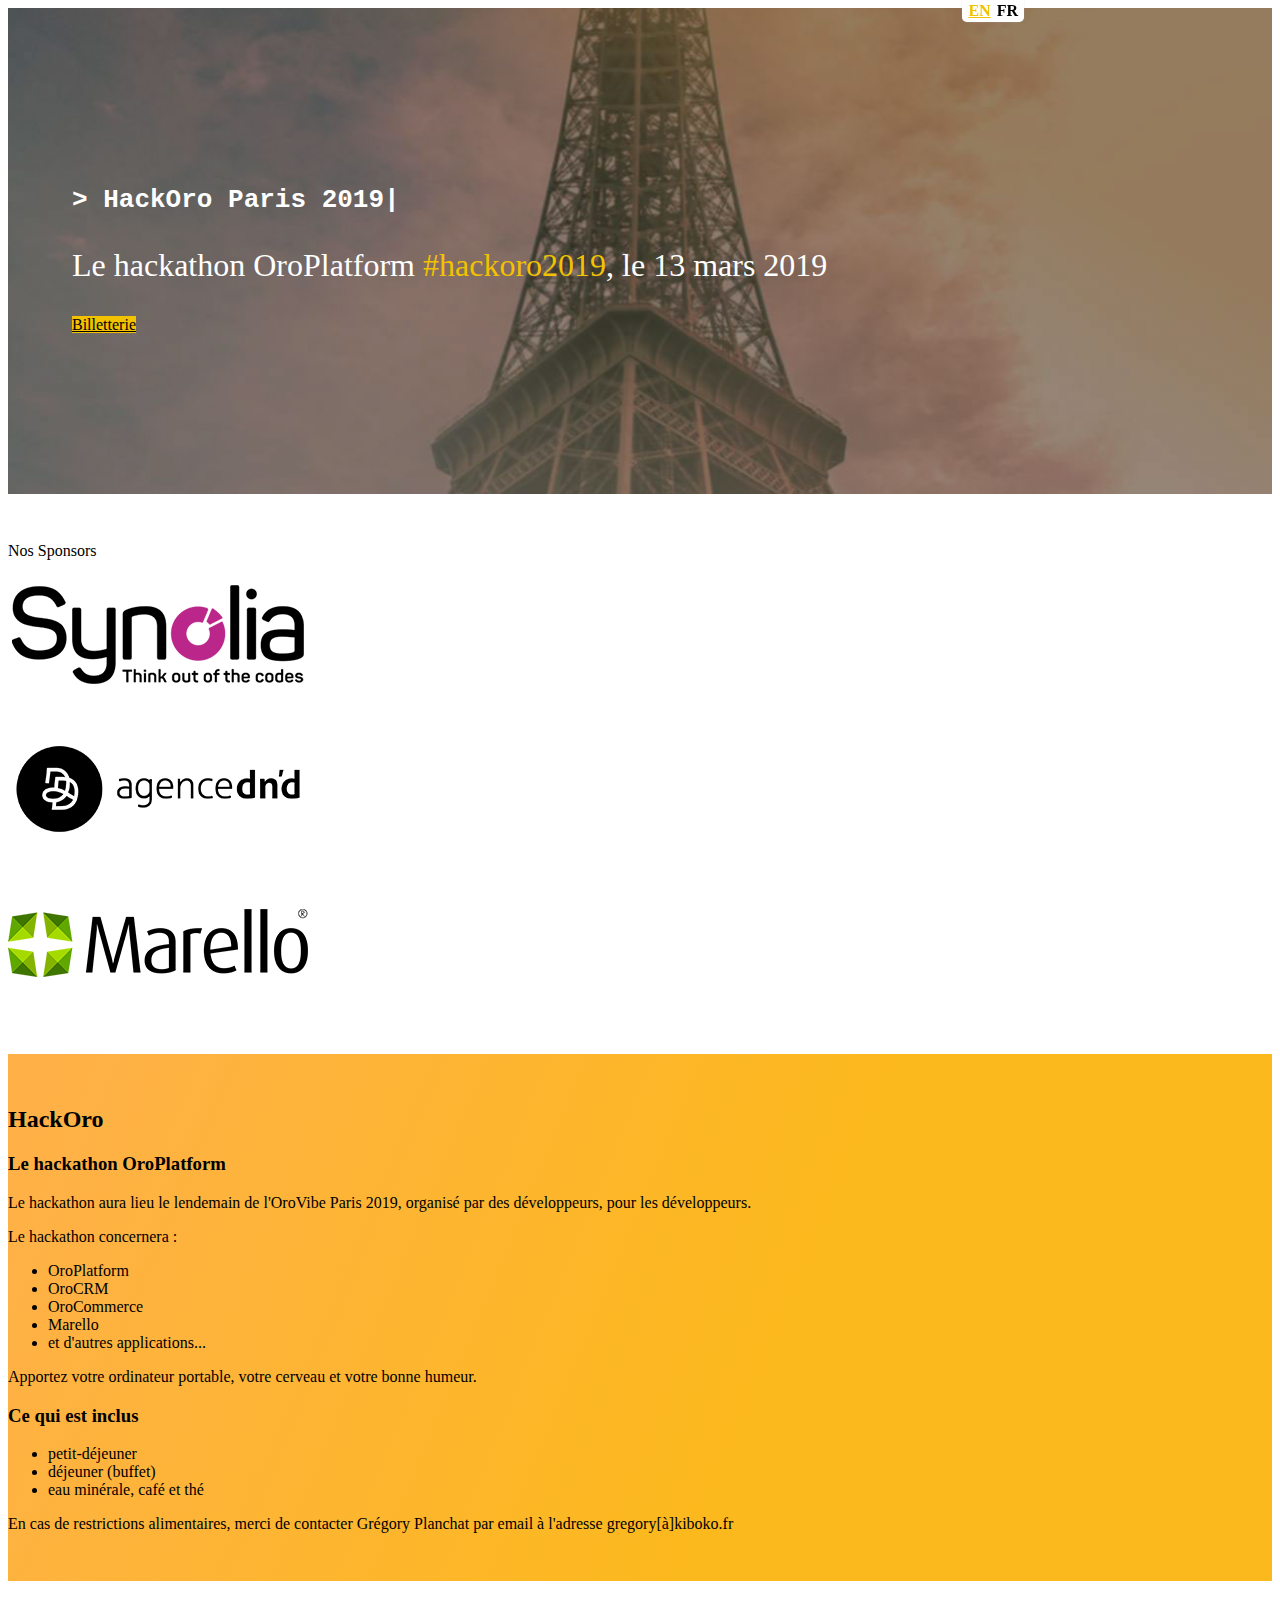
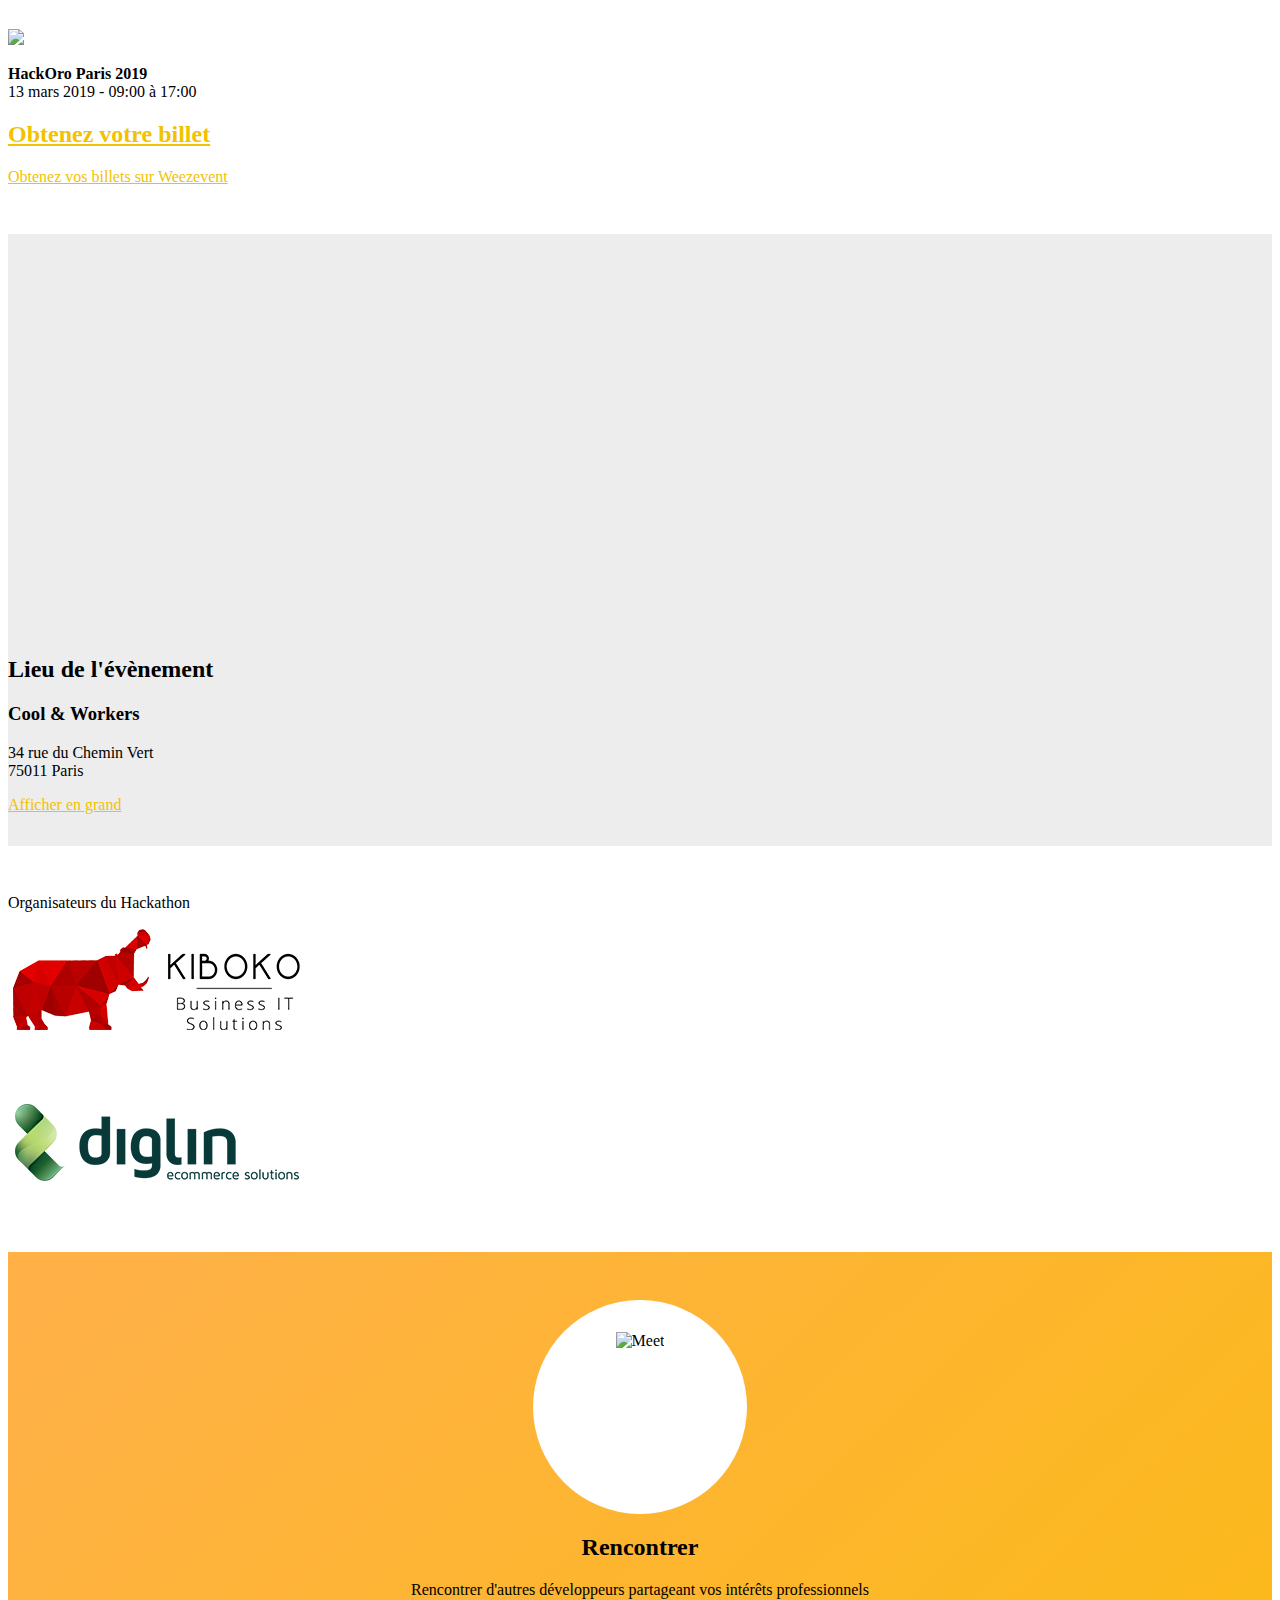
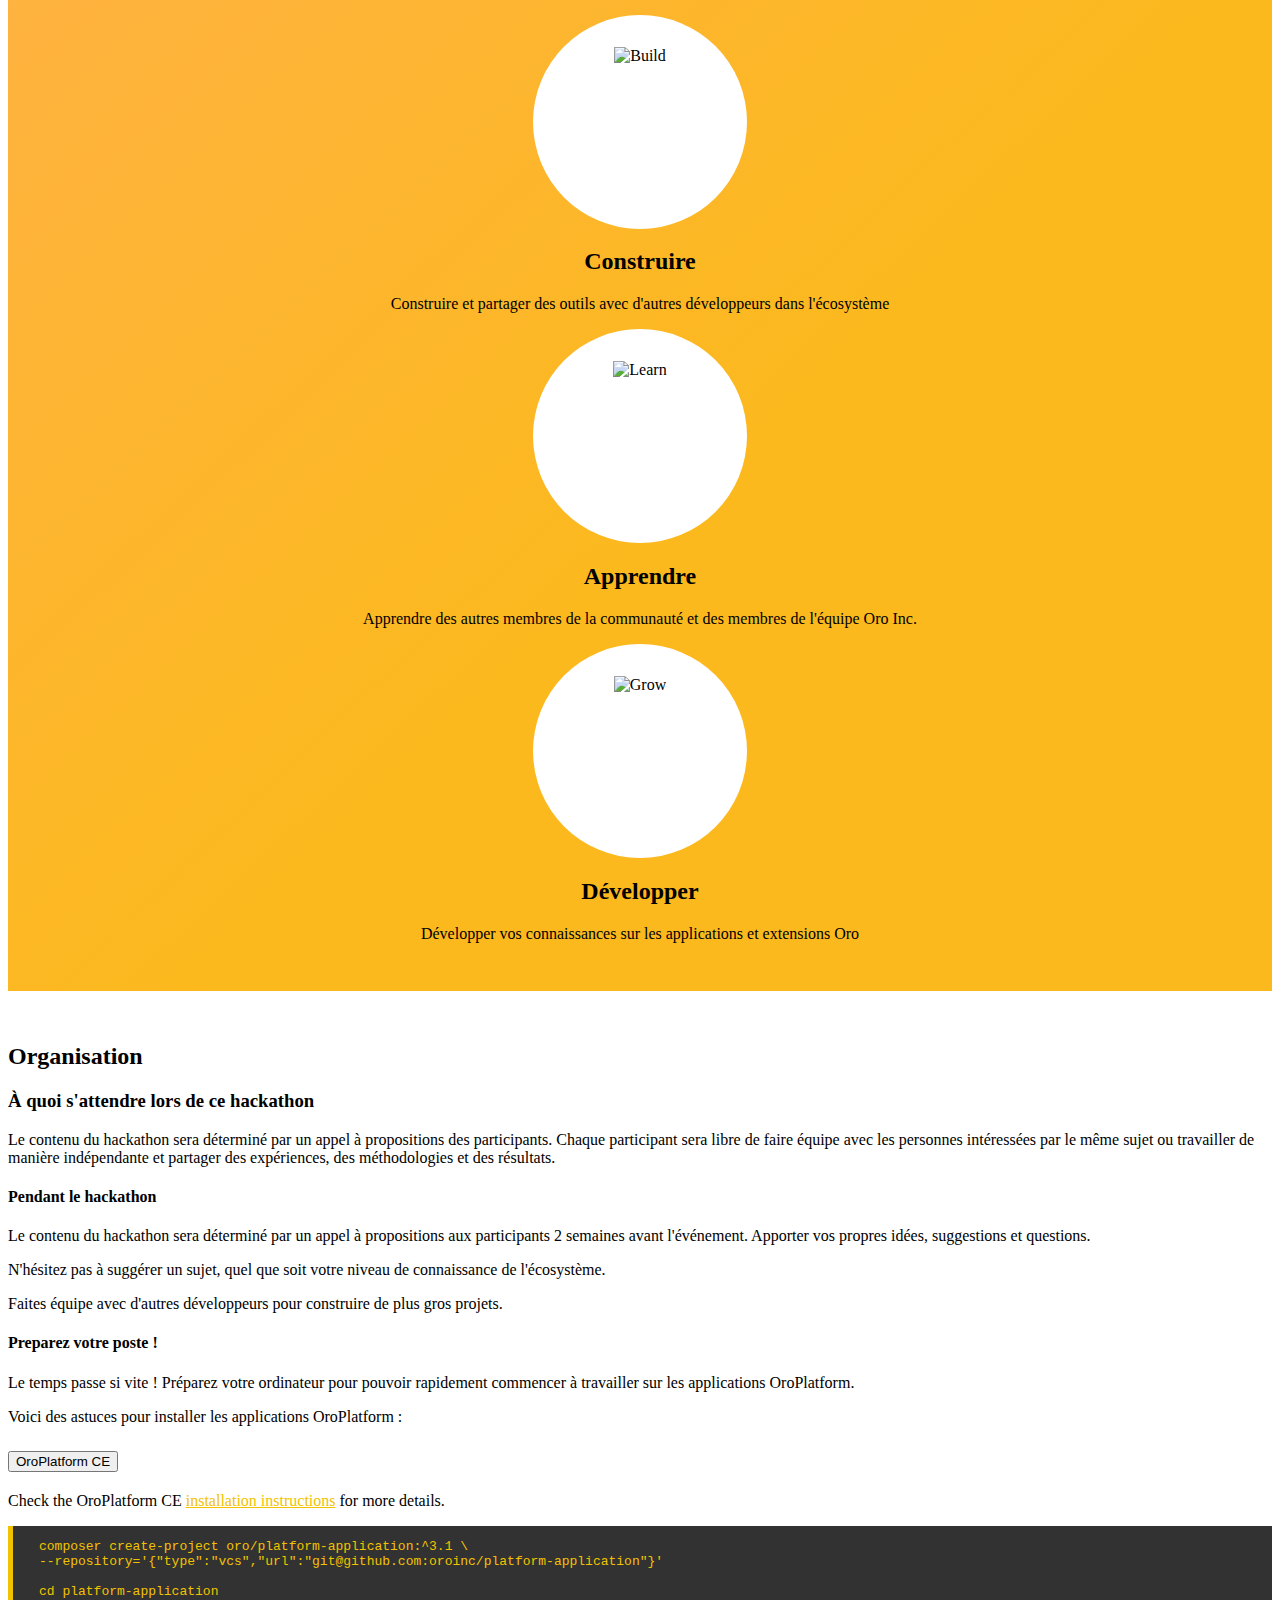
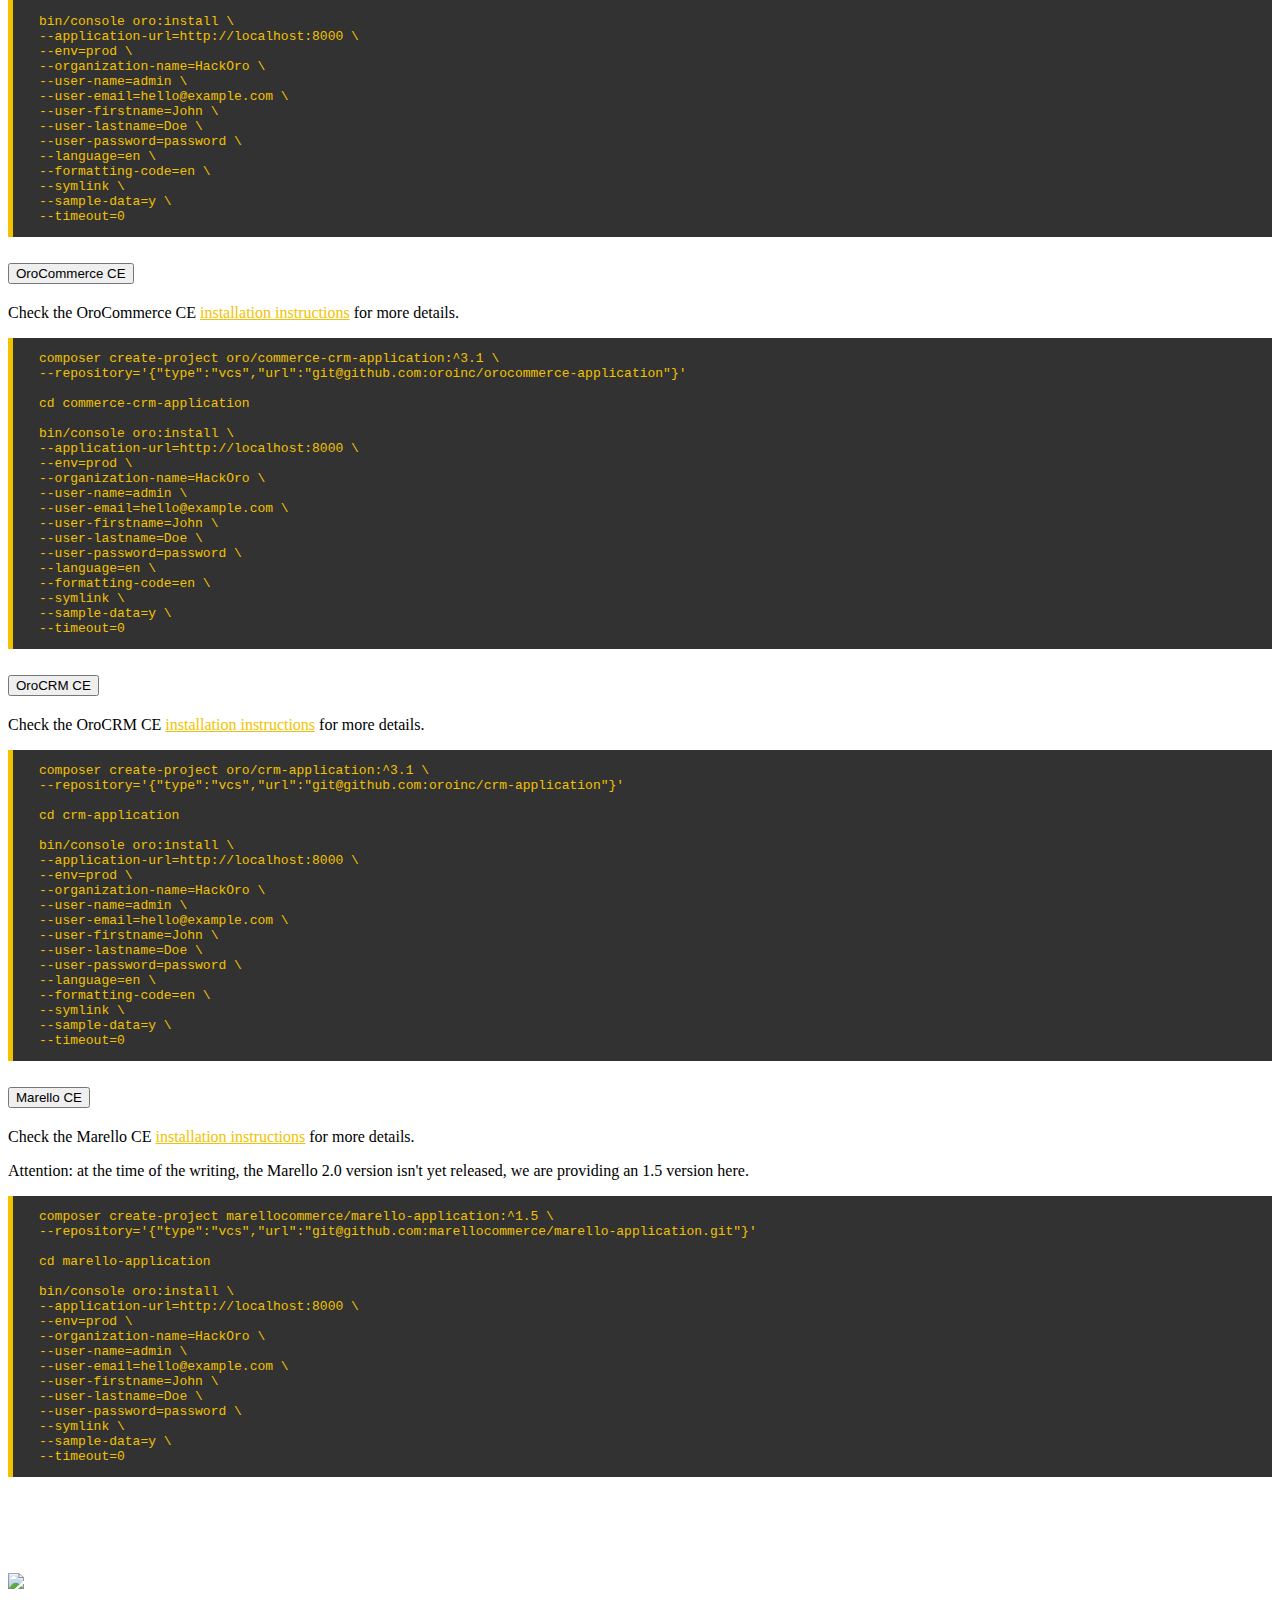
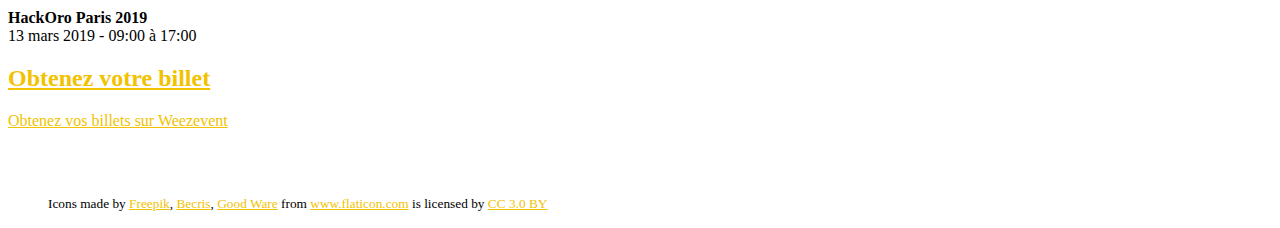
==== index.fr.html @ 49c52e98 "Nouveau lieu de l'événement" ====
<!doctype html>
<html lang="en">
<head>
    <meta charset="utf-8">
    <meta name="viewport" content="width=device-width, initial-scale=1, shrink-to-fit=no">

    <meta property="og:title" content="HackOro Paris 2019">
    <meta property="og:description" content="Participez au hackathon OroPlatform le 13 mars 2019 à Paris 11e">
    <meta property="og:image" content="http://hackoro.com/image/main-image-fr.png">
    <meta property="og:url" content="http://hackoro.com/index.fr.html">

    <link rel="shortcut icon" href="image/favicon.png" type="image/x-icon"/>
    <link rel="icon" href="image/favicon.png" type="image/x-icon"/>

    <link rel="stylesheet" href="https://fonts.googleapis.com/css?family=Roboto:300,400,500,700|Material+Icons">
    <link rel="stylesheet" href="https://stackpath.bootstrapcdn.com/bootstrap/4.2.1/css/bootstrap.min.css" integrity="sha384-GJzZqFGwb1QTTN6wy59ffF1BuGJpLSa9DkKMp0DgiMDm4iYMj70gZWKYbI706tWS" crossorigin="anonymous">
    <link rel="stylesheet" href="style.css">

    <title>HackOro Paris 2019</title>
</head>
<body>

<div class="language-switcher">
    <a href="index.html" class="item">EN</a>
    <span class="item active">FR</span>
</div>

<div class="jumbotron">
    <div class="container text-center text-muted card-subtitle">
        <h1 class="display-4">&gt; HackOro Paris 2019<span class="caret">|</span></h1>
        <p class="lead">Le hackathon OroPlatform <span>#hackoro2019</span>, le 13 mars 2019</p>
        <a href="https://www.weezevent.com/orohack-paris-2019" class="btn btn-primary btn-lg">Billetterie</a>
    </div>
</div>

<div class="bloc bloc-sponsors">
    <div class="container">
        <div class="text-center h4">Nos Sponsors</div>
        <div class="row justify-content-md-center">
            <div class="col-md-4 text-center">
                <a href="https://www.synolia.com/" target="_blank"><img src="image/logo/logo-synolia.png" alt="Synolia"></a>
            </div>
            <div class="col-md-4 text-center">
                <a href="https://www.dnd.fr/" target="_blank"><img src="image/logo/logo-dnd.png" alt="DnD"></a>
            </div>
            <div class="col-md-4 text-center">
                <a href="https://www.marello.com" target="_blank"><img src="image/logo/logo-marello.png" alt="Marello"></a>
            </div>
        </div>
    </div>
</div>

<div class="bloc bloc-description">
    <div class="container description">
        <div class="card">
            <div class="card-body">
                <h2 class="card-title">HackOro</h2>
                <h3 class="card-subtitle mb-2 text-muted">Le hackathon OroPlatform</h3>
                <p class="card-text">Le hackathon aura lieu le lendemain de l'OroVibe Paris 2019, organisé par des développeurs, pour les développeurs.</p>
                <p class="card-text">
                    Le hackathon concernera :
                    <ul>
                        <li>OroPlatform</li>
                        <li>OroCRM</li>
                        <li>OroCommerce</li>
                        <li>Marello</li>
                        <li>et d'autres applications...</li>
                    </ul>
                </p>
                <p class="card-text">Apportez votre ordinateur portable, votre cerveau et votre bonne humeur.</p>
                <h3>Ce qui est inclus</h3>
                <p class="card-text">
                    <ul>
                        <li>petit-déjeuner</li>
                        <li>déjeuner (buffet)</li>
                        <li>eau minérale, café et thé</li>
                    </ul>
                </p>
                <p class="card-text">En cas de restrictions alimentaires, merci de contacter Grégory Planchat par email à l'adresse gregory[à]kiboko.fr</p>
            </div>
        </div>
    </div>
</div>

<div class="bloc bloc-ticket">
    <div class="container">
        <div class="row justify-content-md-center">
            <div class="col-md-2">
                <a href="https://www.weezevent.com/orohack-paris-2019"><img src="image/ticket.png" class="card-img" /></a>
            </div>
            <div class="col-md-4">
                <div class="card-body">
                        <p class="card-text">
                            <b>HackOro Paris 2019</b><br />
                            13 mars 2019 - 09:00 à 17:00</p>
                    <h2 class="card-title"><a href="https://www.weezevent.com/orohack-paris-2019">Obtenez votre billet</a></h2>
                    <p class="card-text"><a href="https://www.weezevent.com/orohack-paris-2019">Obtenez vos billets sur Weezevent</a></p>
                </div>
            </div>
        </div>
    </div>
</div>

<div class="bloc bloc-map">
    <div class="container">
        <div class="row">
            <div class="col-8">
                <iframe width="715" height="350" frameborder="0" scrolling="no" marginheight="0" marginwidth="0" src="https://www.openstreetmap.org/export/embed.html?bbox=2.371284663677216%2C48.85770053295303%2C2.3739668726921086%2C48.859170514400105&amp;layer=mapnik&amp;marker=48.858435529072686%2C2.372625768184662"></iframe>
            </div>
            <div class="col-4">
                <h2 class="card-title">Lieu de l'évènement</h2>
                <h3 class="card-subtitle mb-2 text-muted">Cool & Workers</h3>
                <p class="card-text">34 rue du Chemin Vert<br>75011 Paris</p>
                <a href="https://www.openstreetmap.org/?mlat=48.85844&amp;mlon=2.37263#map=19/48.85844/2.37263">Afficher en grand</a>
            </div>
        </div>
    </div>
</div>

<div class="bloc bloc-organizers">
    <div class="container">
        <div class="text-center h4">Organisateurs du Hackathon</div>
        <div class="row justify-content-md-center">
            <div class="col-md-6 text-center">
                <a href="https://kiboko.fr" target="_blank"><img src="image/logo/logo-kiboko.png" alt="Kiboko"></a>
            </div>
            <div class="col-md-6 text-center">
                <a href="https://www.diglin.com" target="_blank"><img src="image/logo/logo-diglin.png" alt="Diglin"></a>
            </div>
        </div>
    </div>
</div>

<div class="bloc bloc-reassurance">
    <div class="container">
        <div class="row">
            <div class="col-xs-12 col-sm-6 col-md-3">
                    <div class="card-img-top"><img src="image/interview.png" class="card-img" alt="Meet"></div>
                <div class="card-body">
                    <h2 class="card-title">Rencontrer</h2>
                    <p class="card-text">Rencontrer d'autres développeurs partageant vos intérêts professionnels</p>
                </div>
            </div>

            <div class="col-xs-12 col-sm-6 col-md-3">
                    <div class="card-img-top"><img src="image/tools.png" class="card-img" alt="Build"></div>
                <div class="card-body">
                    <h2 class="card-title">Construire</h2>
                    <p class="card-text">Construire et partager des outils avec d'autres développeurs dans l'écosystème</p>
                </div>
            </div>

            <div class="col-xs-12 col-sm-6 col-md-3">
                    <div class="card-img-top"><img src="image/innovation.png" class="card-img" alt="Learn"></div>
                <div class="card-body">
                    <h2 class="card-title">Apprendre</h2>
                    <p class="card-text">Apprendre des autres membres de la communauté et des membres de l'équipe Oro Inc.</p>
                </div>
            </div>

            <div class="col-xs-12 col-sm-6 col-md-3">
                    <div class="card-img-top"><img src="image/sprout.png" class="card-img" alt="Grow"></div>
                <div class="card-body">
                    <h2 class="card-title">Développer</h2>
                    <p class="card-text">Développer vos connaissances sur les applications et extensions Oro</p>
                </div>
            </div>
        </div>
    </div>
</div>

<div class="bloc bloc-organization">
    <div class="container description">
        <h2 class="card-title">Organisation</h2>
        <h3 class="card-subtitle mb-2 text-muted">À quoi s'attendre lors de ce hackathon</h3>

        <p class="card-text">
            Le contenu du hackathon sera déterminé par un appel à propositions des participants.
            Chaque participant sera libre de faire équipe avec les personnes intéressées par le même sujet
            ou travailler de manière indépendante et partager des expériences, des méthodologies et des résultats.
        </p>

        <h4>Pendant le hackathon</h4>
        <p class="card-text">
            Le contenu du hackathon sera déterminé par un appel à propositions aux participants 2 semaines avant l'événement.
            Apporter vos propres idées, suggestions et questions.
        <p class="card-text">
            N'hésitez pas à suggérer un sujet, quel que soit votre niveau de connaissance de l'écosystème.
        </p>
        <p class="card-text">
            Faites équipe avec d'autres développeurs pour construire de plus gros projets.
        </p>

        <h4>Preparez votre poste !</h4>
        <p class="card-text">
            Le temps passe si vite ! Préparez votre ordinateur pour pouvoir rapidement
            commencer à travailler sur les applications OroPlatform.
        </p>
        <p class="card-text">
            Voici des astuces pour installer les applications OroPlatform :
        </p>

        <div class="accordion" id="installation-examples">
            <div class="card">
                <div class="card-header" id="headingOne">
                    <h2 class="mb-0">
                        <button class="btn btn-link" type="button" data-toggle="collapse" data-target="#collapseOne" aria-expanded="true" aria-controls="collapseOne">
                            OroPlatform CE
                        </button>
                    </h2>
                </div>

                <div id="collapseOne" class="collapse" aria-labelledby="headingOne" data-parent="#installation-examples">
                    <div class="card-body">
                        <p class="card-text alert alert-secondary">Check the OroPlatform CE <a href="https://oroinc.com/oroplatform/doc/current/install-upgrade/installation-quick-start-dev#install-for-dev">installation instructions</a> for more details.</p>
                        <p class="card-text"><pre>
composer create-project oro/platform-application:^3.1 \
--repository='{"type":"vcs","url":"git@github.com:oroinc/platform-application"}'

cd platform-application

bin/console oro:install \
--application-url=http://localhost:8000 \
--env=prod \
--organization-name=HackOro \
--user-name=admin \
--user-email=hello@example.com \
--user-firstname=John \
--user-lastname=Doe \
--user-password=password \
--language=en \
--formatting-code=en \
--symlink \
--sample-data=y \
--timeout=0</pre></p>
                    </div>
                </div>
            </div>
            <div class="card">
                <div class="card-header" id="headingTwo">
                    <h2 class="mb-0">
                        <button class="btn btn-link collapsed" type="button" data-toggle="collapse" data-target="#collapseTwo" aria-expanded="false" aria-controls="collapseTwo">
                            OroCommerce CE
                        </button>
                    </h2>
                </div>
                <div id="collapseTwo" class="collapse" aria-labelledby="headingTwo" data-parent="#installation-examples">
                    <div class="card-body">
                        <p class="card-text alert alert-secondary">Check the OroCommerce CE <a href="https://oroinc.com/b2b-ecommerce/doc/current/install-upgrade/installation-quick-start-dev/commerce-crm">installation instructions</a> for more details.</p>
                        <p class="card-text"><pre>
composer create-project oro/commerce-crm-application:^3.1 \
--repository='{"type":"vcs","url":"git@github.com:oroinc/orocommerce-application"}'

cd commerce-crm-application

bin/console oro:install \
--application-url=http://localhost:8000 \
--env=prod \
--organization-name=HackOro \
--user-name=admin \
--user-email=hello@example.com \
--user-firstname=John \
--user-lastname=Doe \
--user-password=password \
--language=en \
--formatting-code=en \
--symlink \
--sample-data=y \
--timeout=0</pre></p>
                    </div>
                </div>
            </div>
            <div class="card">
                <div class="card-header" id="headingThree">
                    <h2 class="mb-0">
                        <button class="btn btn-link collapsed" type="button" data-toggle="collapse" data-target="#collapseThree" aria-expanded="false" aria-controls="collapseThree">
                            OroCRM CE
                        </button>
                    </h2>
                </div>
                <div id="collapseThree" class="collapse" aria-labelledby="headingThree" data-parent="#installation-examples">
                    <div class="card-body">
                        <p class="card-text alert alert-secondary">Check the OroCRM CE <a href="https://oroinc.com/orocrm/doc/current/install-upgrade/installation-quick-start-dev/crm">installation instructions</a> for more details.</p>
                        <p class="card-text"><pre>
composer create-project oro/crm-application:^3.1 \
--repository='{"type":"vcs","url":"git@github.com:oroinc/crm-application"}'

cd crm-application

bin/console oro:install \
--application-url=http://localhost:8000 \
--env=prod \
--organization-name=HackOro \
--user-name=admin \
--user-email=hello@example.com \
--user-firstname=John \
--user-lastname=Doe \
--user-password=password \
--language=en \
--formatting-code=en \
--symlink \
--sample-data=y \
--timeout=0</pre></p>
                    </div>
                </div>
            </div>
            <div class="card">
                <div class="card-header" id="headingFour">
                    <h2 class="mb-0">
                        <button class="btn btn-link collapsed" type="button" data-toggle="collapse" data-target="#collapseFour" aria-expanded="false" aria-controls="collapseThree">
                            Marello CE
                        </button>
                    </h2>
                </div>
                <div id="collapseFour" class="collapse" aria-labelledby="headingFour" data-parent="#installation-examples">
                    <div class="card-body">
                        <p class="card-text alert alert-secondary">Check the Marello CE <a href="https://knowledgebase.marello.com/knowledge-base/installation-instructions/">installation instructions</a> for more details.</p>
                        <p class="card-text alert alert-info"><i class="fa fa-info"></i> Attention: at the time of the writing, the Marello 2.0 version isn't yet released, we are providing an 1.5 version here.</p>
                        <p class="card-text"><pre>
composer create-project marellocommerce/marello-application:^1.5 \
--repository='{"type":"vcs","url":"git@github.com:marellocommerce/marello-application.git"}'

cd marello-application

bin/console oro:install \
--application-url=http://localhost:8000 \
--env=prod \
--organization-name=HackOro \
--user-name=admin \
--user-email=hello@example.com \
--user-firstname=John \
--user-lastname=Doe \
--user-password=password \
--symlink \
--sample-data=y \
--timeout=0</pre></p>
                    </div>
                </div>
            </div>
        </div>
    </div>
</div>

<div class="bloc bloc-ticket">
    <div class="container">
        <div class="row justify-content-md-center">
            <div class="col-md-2">
                <a href="https://www.weezevent.com/orohack-paris-2019"><img src="image/ticket.png" class="card-img" /></a>
            </div>
            <div class="col-md-4">
                <div class="card-body">
                    <p class="card-text">
                        <b>HackOro Paris 2019</b><br />
                        13 mars 2019 - 09:00 à 17:00</p>
                    <h2 class="card-title"><a href="https://www.weezevent.com/orohack-paris-2019">Obtenez votre billet</a></h2>
                    <p class="card-text"><a href="https://www.weezevent.com/orohack-paris-2019">Obtenez vos billets sur Weezevent</a></p>
                </div>
            </div>
        </div>
    </div>
</div>

<blockquote class="text-center">
    <p><small class="text-muted">Icons made by <a href="https://www.freepik.com/" title="Freepik">Freepik</a>, <a href="https://www.flaticon.com/authors/becris" title="Becris">Becris</a>, <a href="https://www.flaticon.com/authors/good-ware" title="Good Ware">Good Ware</a> from <a href="https://www.flaticon.com/" title="Flaticon">www.flaticon.com</a> is licensed by <a href="http://creativecommons.org/licenses/by/3.0/" title="Creative Commons BY 3.0" target="_blank">CC 3.0 BY</a></small></p>
</blockquote>

<script src="https://code.jquery.com/jquery-3.3.1.slim.min.js" integrity="sha384-q8i/X+965DzO0rT7abK41JStQIAqVgRVzpbzo5smXKp4YfRvH+8abtTE1Pi6jizo" crossorigin="anonymous"></script>
<script src="https://cdnjs.cloudflare.com/ajax/libs/popper.js/1.14.6/umd/popper.min.js" integrity="sha384-wHAiFfRlMFy6i5SRaxvfOCifBUQy1xHdJ/yoi7FRNXMRBu5WHdZYu1hA6ZOblgut" crossorigin="anonymous"></script>
<script src="https://stackpath.bootstrapcdn.com/bootstrap/4.2.1/js/bootstrap.min.js" integrity="sha384-B0UglyR+jN6CkvvICOB2joaf5I4l3gm9GU6Hc1og6Ls7i6U/mkkaduKaBhlAXv9k" crossorigin="anonymous"></script>
<script>//$(document).ready(function() { $('body').bootstrapMaterialDesign(); });</script>
</body>
</html>
---- style.css ----
/* generic */
.container {
    margin-top: 1rem;
}
a {
    color: #f2c200;
}
a:active,
a:hover {
    color: #FFDA44;
}
.btn-link {
    color: #000;
}
iframe { max-width: 100%;}

/* language-switcher */
.language-switcher {
    position: fixed;
    top: 0;
    right: 20%;
    z-index: 12;
    background: #FFF;
    padding: 2px 5px;
    border-radius: 0 0 5px 5px;
    box-shadow: 0 0 1px #BFBFBF;
}
.language-switcher .item {
    padding: 1px;
    font-weight: bold;
    font-size: 1em;
}


/* jumbotron */
.jumbotron {
    background: url(image/OroVibe2019-hero.jpg);
    background-position: center;
    background-size: cover;
    margin-bottom: 0;
}
.jumbotron h1 {
    font-family: monospace;
}
.jumbotron h1,
.jumbotron p {
    color: #FFF;
}
.jumbotron .lead {
    font-size: 2em;
}
.jumbotron .lead span {
    color: #f2c200;
}
.jumbotron .btn-primary {
    background-color: #f2c200;
    border-color: #FFDA44;
    color: #000;
}
.jumbotron .btn-primary:active,
.jumbotron .btn-primary:hover {
    background-color: #e1b200;
}
@media (min-width: 576px) {
    .jumbotron {
        padding: 10rem 4rem;
    }
}

/* bloc */
.bloc {
    padding: 2rem 0;
}
.bloc-description,
.bloc-reassurance {
    background-color: #ffb147;
    background-image: -webkit-gradient(linear, 0% 0%, 100% 100%, color-stop(0.04, #ffb147), color-stop(0.6, #fcb91d));
}
.bloc-map,
.bloc-footer {
    background: #ededed;
}

/* card */
.card-img {
    width: 8em;
}
.card-img-top {
    text-align: center;
    padding: 2rem;
    background: #FFF;
    width: 150px;
    height: 150px;
    margin: 0 auto;
    border-radius: 50%;
}
.card-img-top img {
    max-width: 100%;
    height: auto;
}
.bloc-reassurance .card-body {
    text-align: center;
}

/* content */
pre {
    background: #323232;
    color: #f2c200;
    padding: 1em 2em;
    border-left: 5px solid #f2c200;
}
.caret {
    color: #FFF;
    -webkit-animation: 1s blinking-caret step-end infinite;
    -moz-animation: 1s blinking-caret step-end infinite;
    -ms-animation: 1s blinking-caret step-end infinite;
    -o-animation: 1s blinking-caret step-end infinite;
    animation: 1s blinking-caret step-end infinite;
}

/* keyframes */
@keyframes blinking-caret {
    from, to {
        color: transparent;
    }
    50% {
        color: #FFF;
    }
}

@-moz-keyframes blinking-caret {
    from, to {
        color: transparent;
    }
    50% {
        color: #FFF;
    }
}

@-webkit-keyframes blinking-caret {
    from, to {
        color: transparent;
    }
    50% {
        color: #FFF;
    }
}

@-ms-keyframes blinking-caret {
    from, to {
        color: transparent;
    }
    50% {
        color: #FFF;
    }
}

@-o-keyframes blinking-caret {
    from, to {
        color: transparent;
    }
    50% {
        color: #FFF;
    }
}
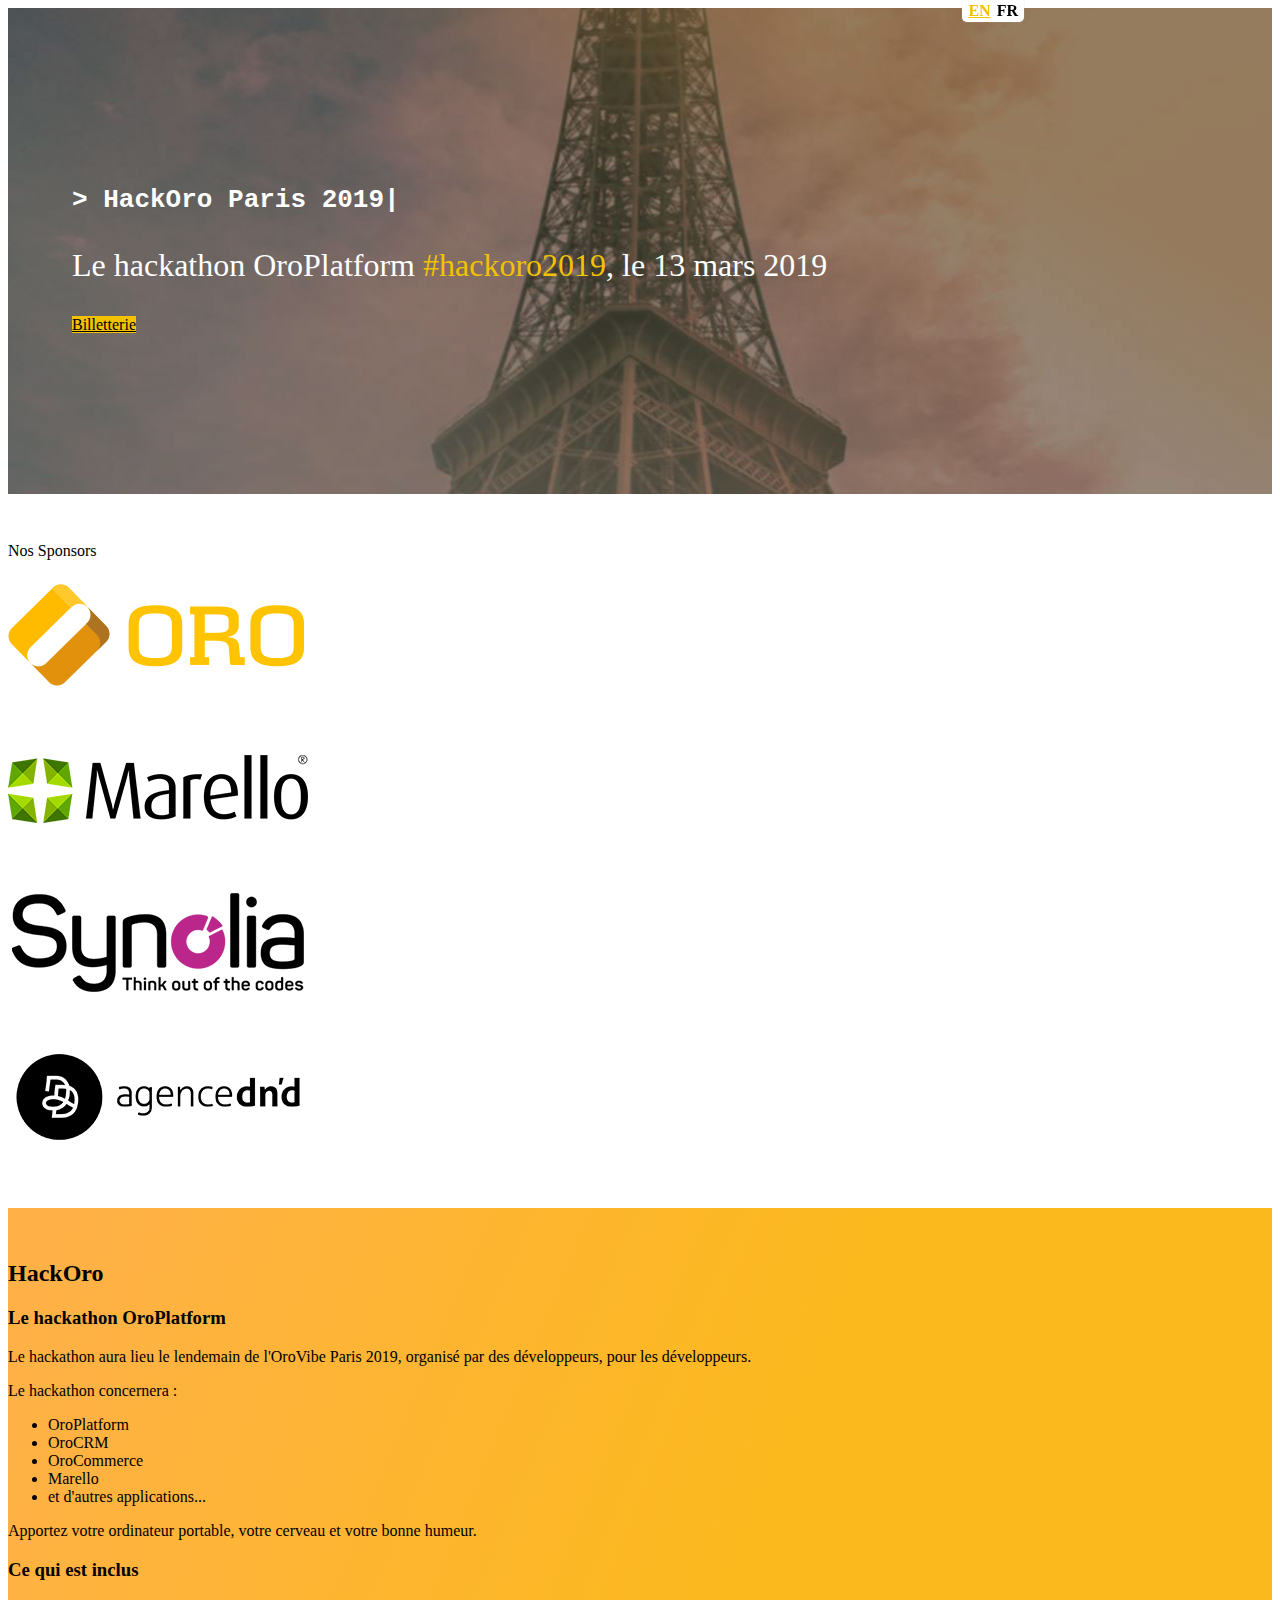
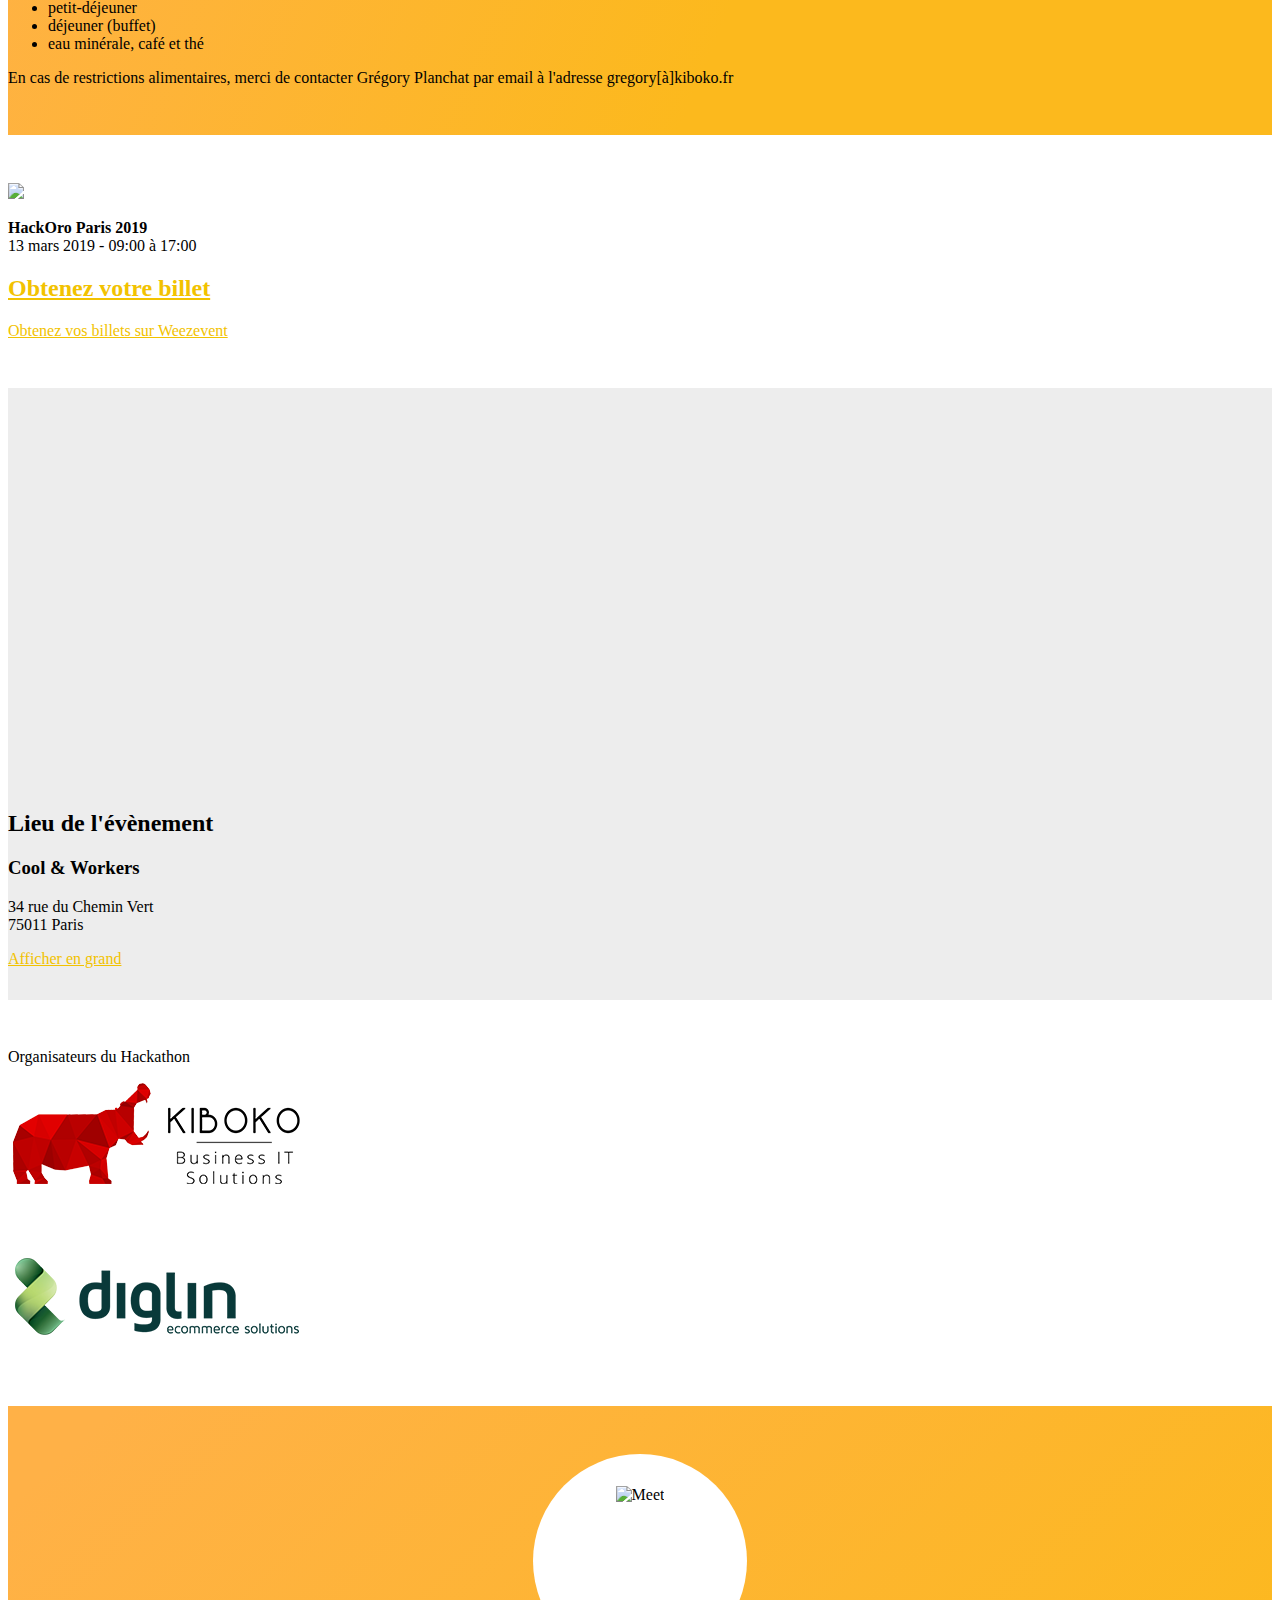
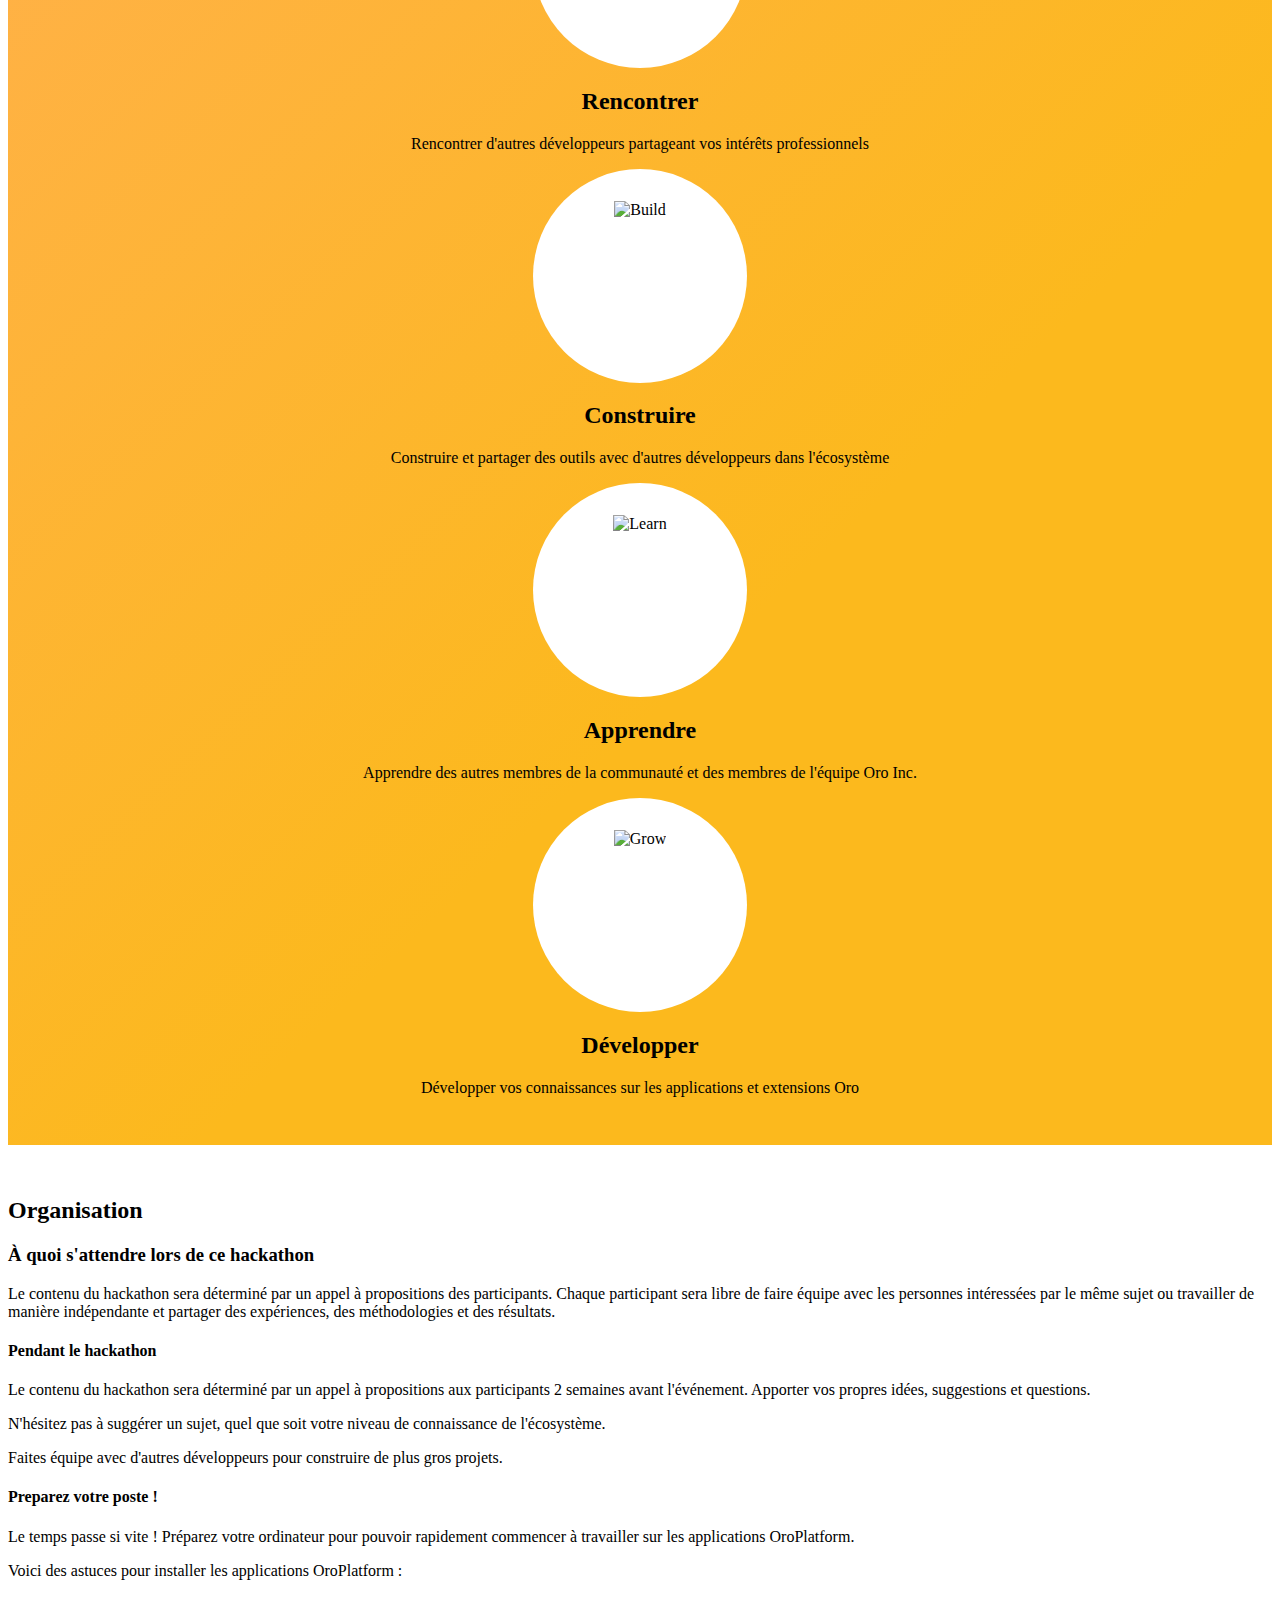
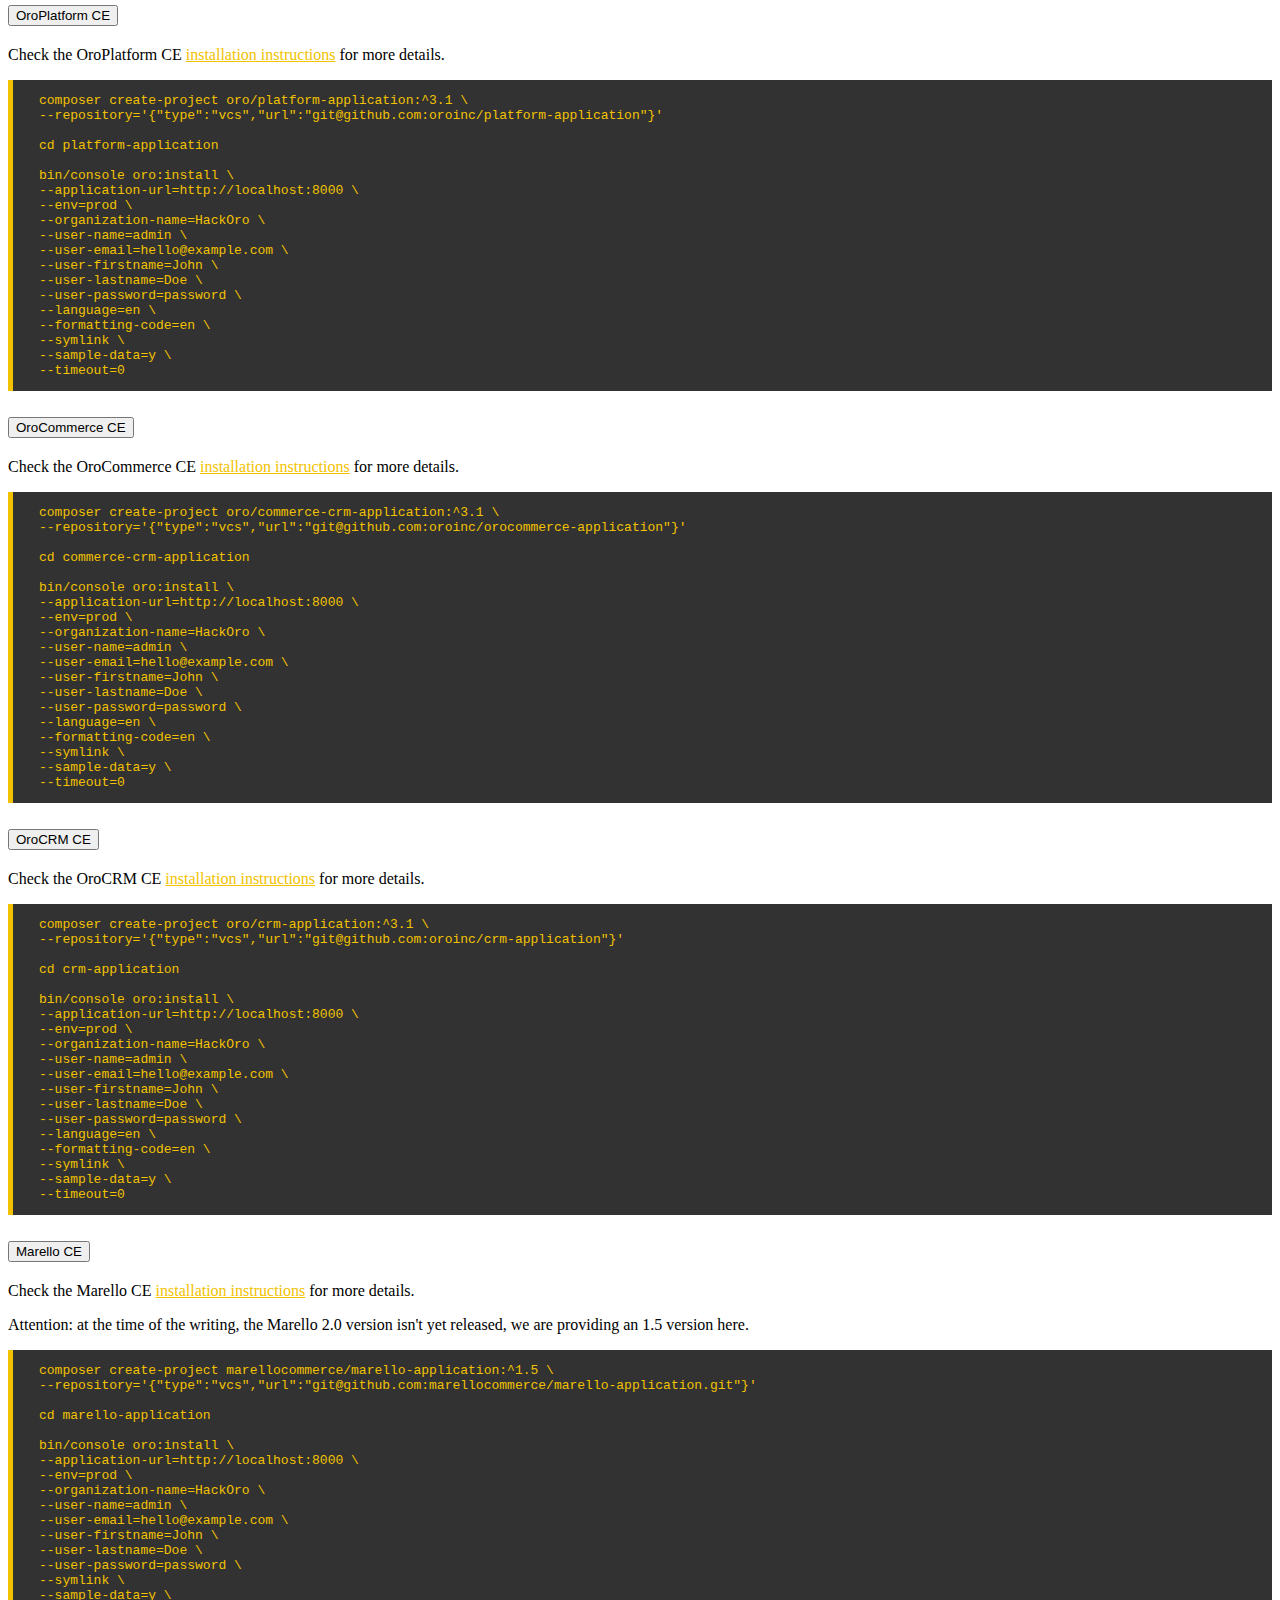
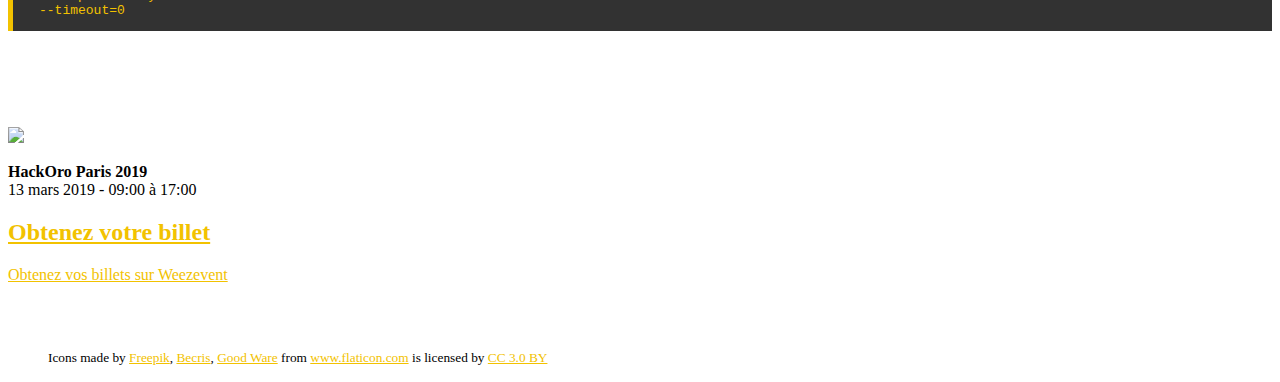
==== commit 8e4b29aa: "New sponsor : OroInc" ====
--- a/index.fr.html
+++ b/index.fr.html
@@ -37,14 +37,17 @@
     <div class="container">
         <div class="text-center h4">Nos Sponsors</div>
         <div class="row justify-content-md-center">
-            <div class="col-md-4 text-center">
+            <div class="col-sm-6 col-md-3 text-center">
+                <a href="https://oroinc.fr" target="_blank"><img src="image/logo/logo-oroinc.png" alt="Oro Inc"></a>
+            </div>
+            <div class="col-sm-6 col-md-3 text-center">
+                <a href="https://www.marello.com" target="_blank"><img src="image/logo/logo-marello.png" alt="Marello"></a>
+            </div>
+            <div class="col-sm-6 col-md-3 text-center">
                 <a href="https://www.synolia.com/" target="_blank"><img src="image/logo/logo-synolia.png" alt="Synolia"></a>
             </div>
-            <div class="col-md-4 text-center">
+            <div class="col-sm-6 col-md-3 text-center">
                 <a href="https://www.dnd.fr/" target="_blank"><img src="image/logo/logo-dnd.png" alt="DnD"></a>
-            </div>
-            <div class="col-md-4 text-center">
-                <a href="https://www.marello.com" target="_blank"><img src="image/logo/logo-marello.png" alt="Marello"></a>
             </div>
         </div>
     </div>
--- a/style.css
+++ b/style.css
@@ -13,6 +13,7 @@
     color: #000;
 }
 iframe { max-width: 100%;}
+img { max-width: 100%; height: auto;}
 
 /* language-switcher */
 .language-switcher {
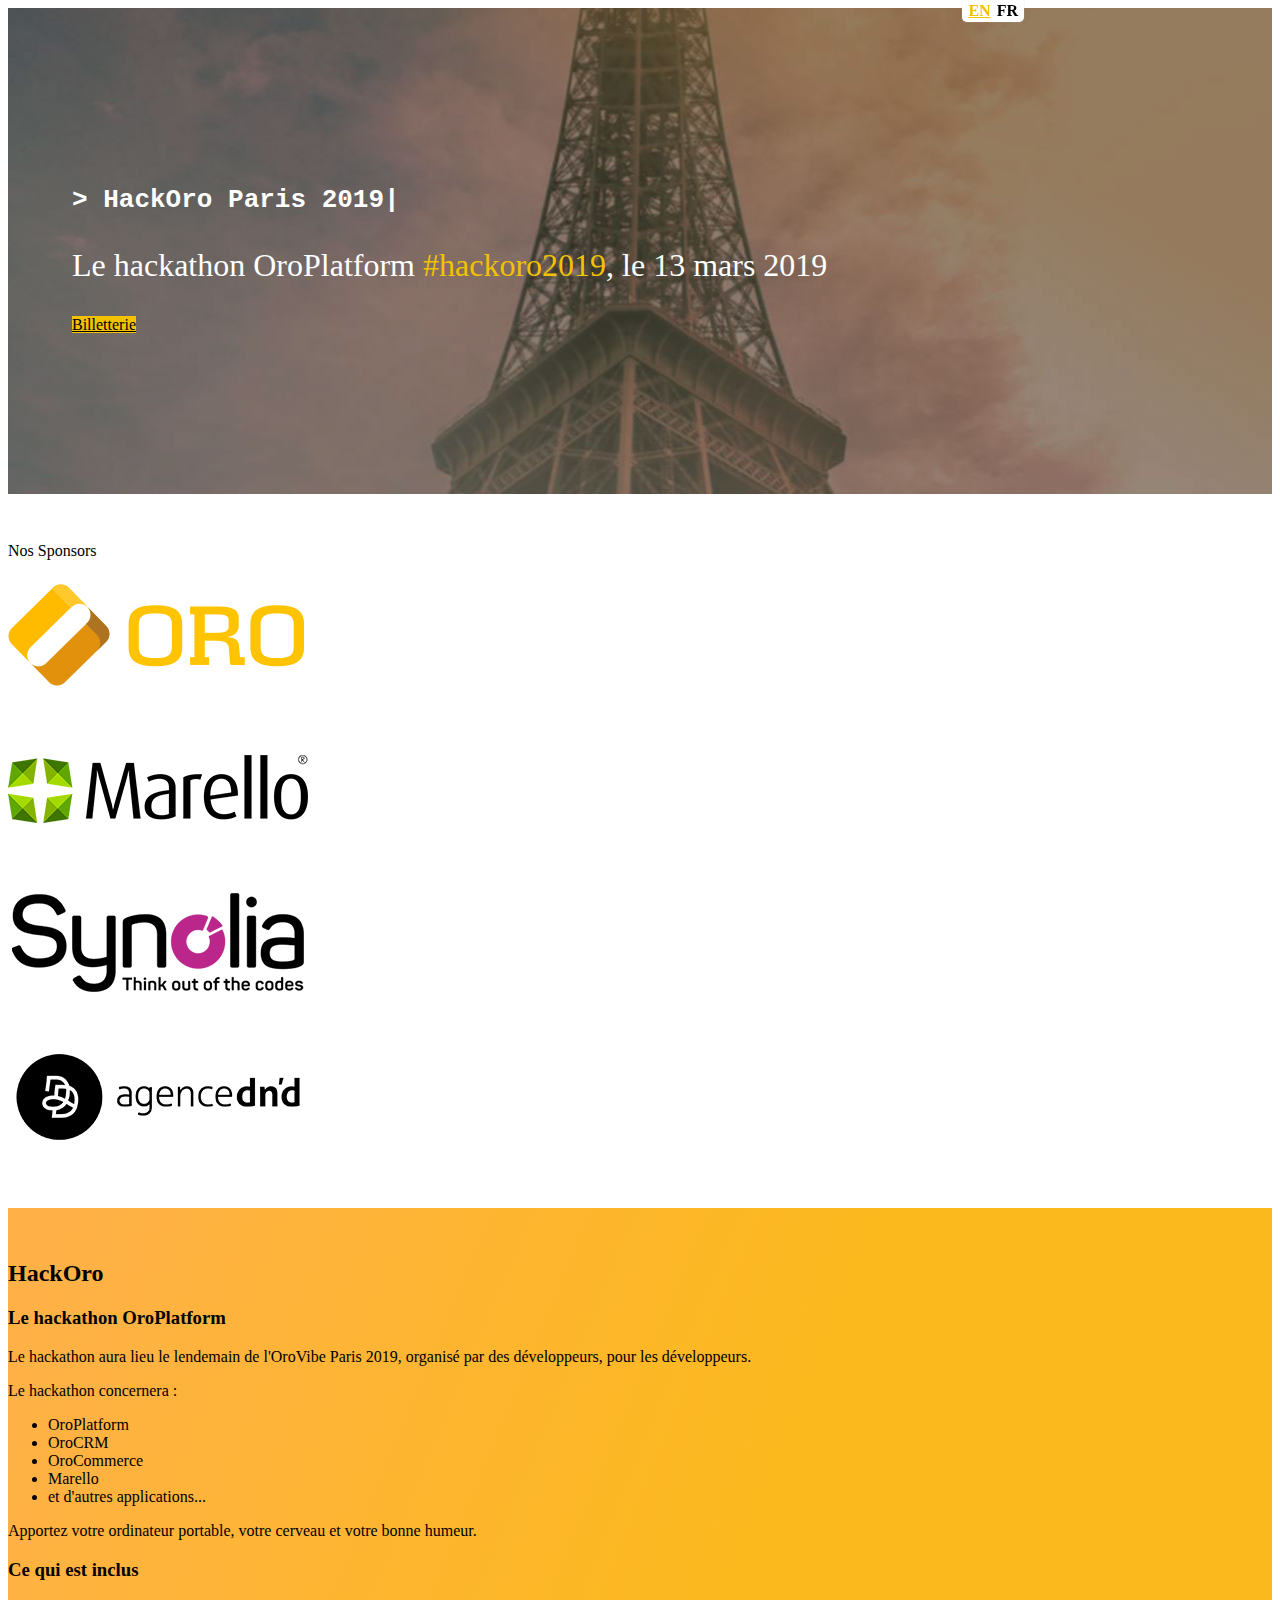
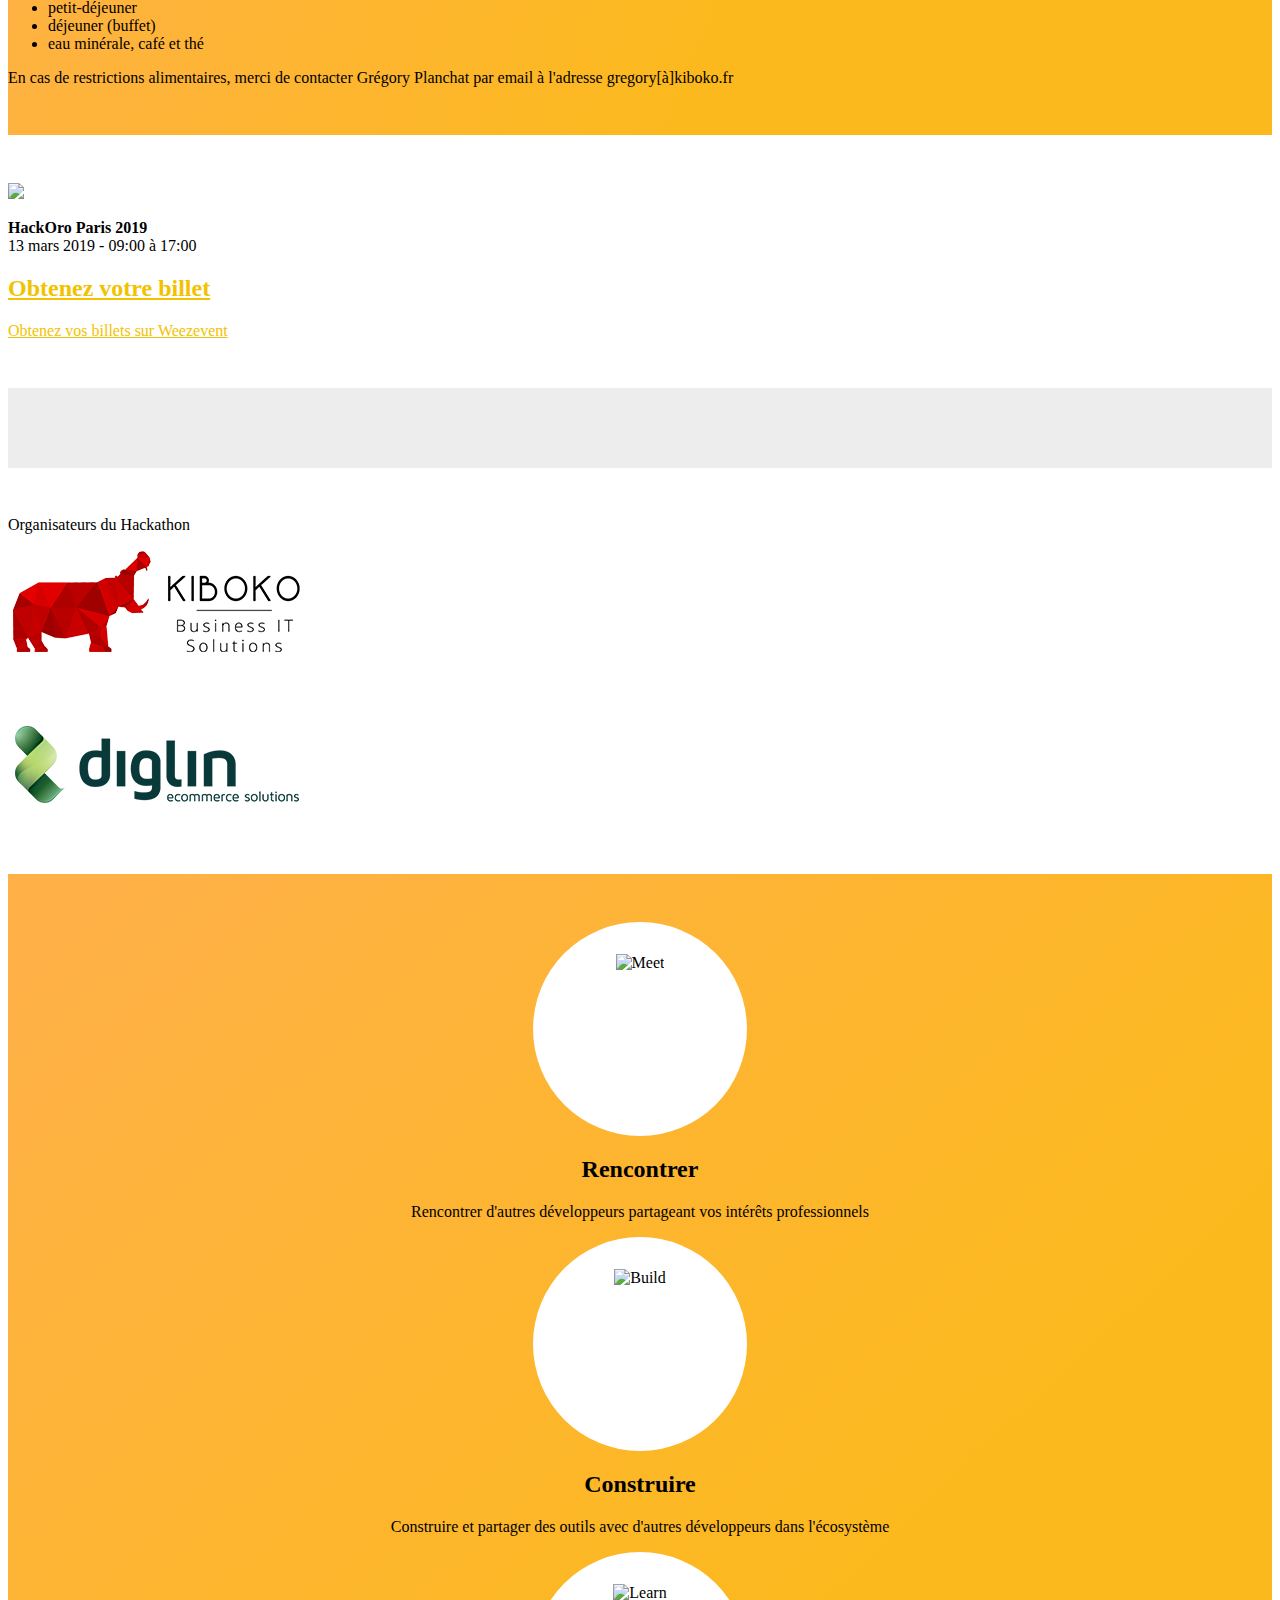
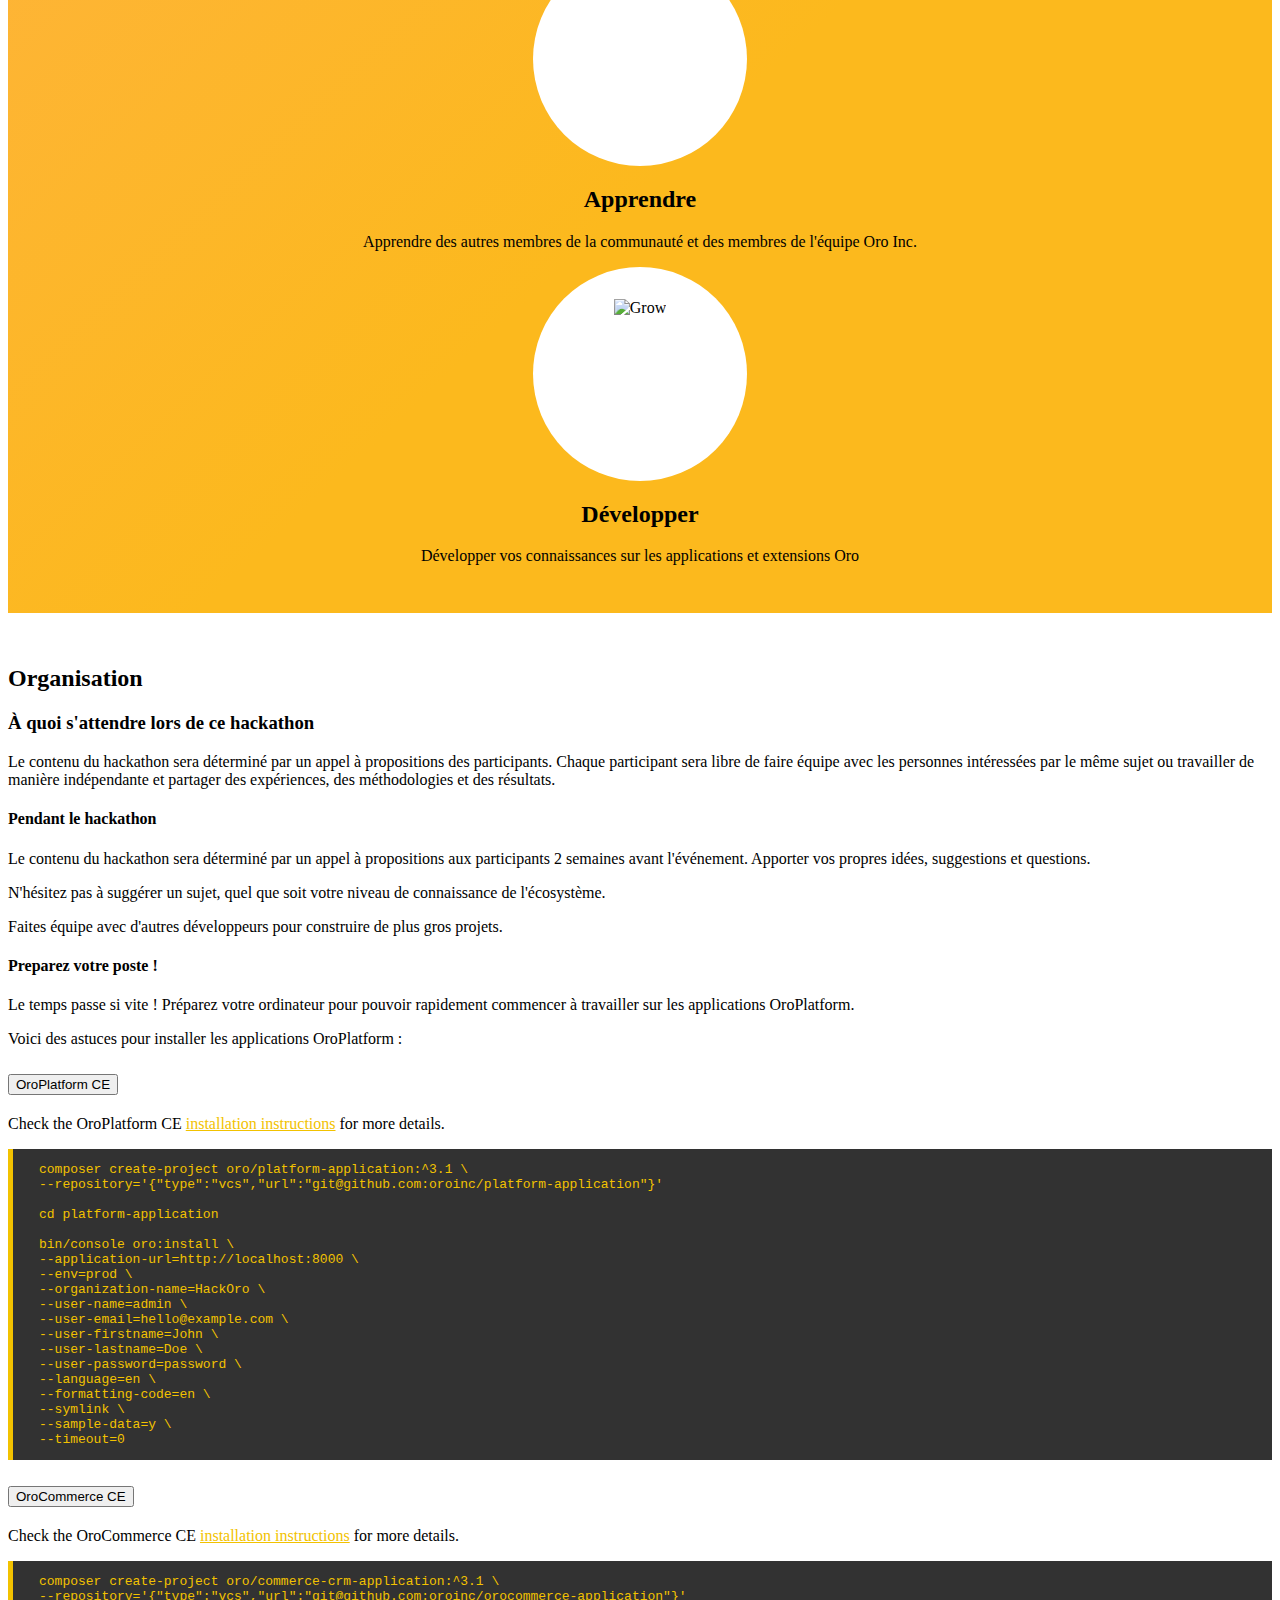
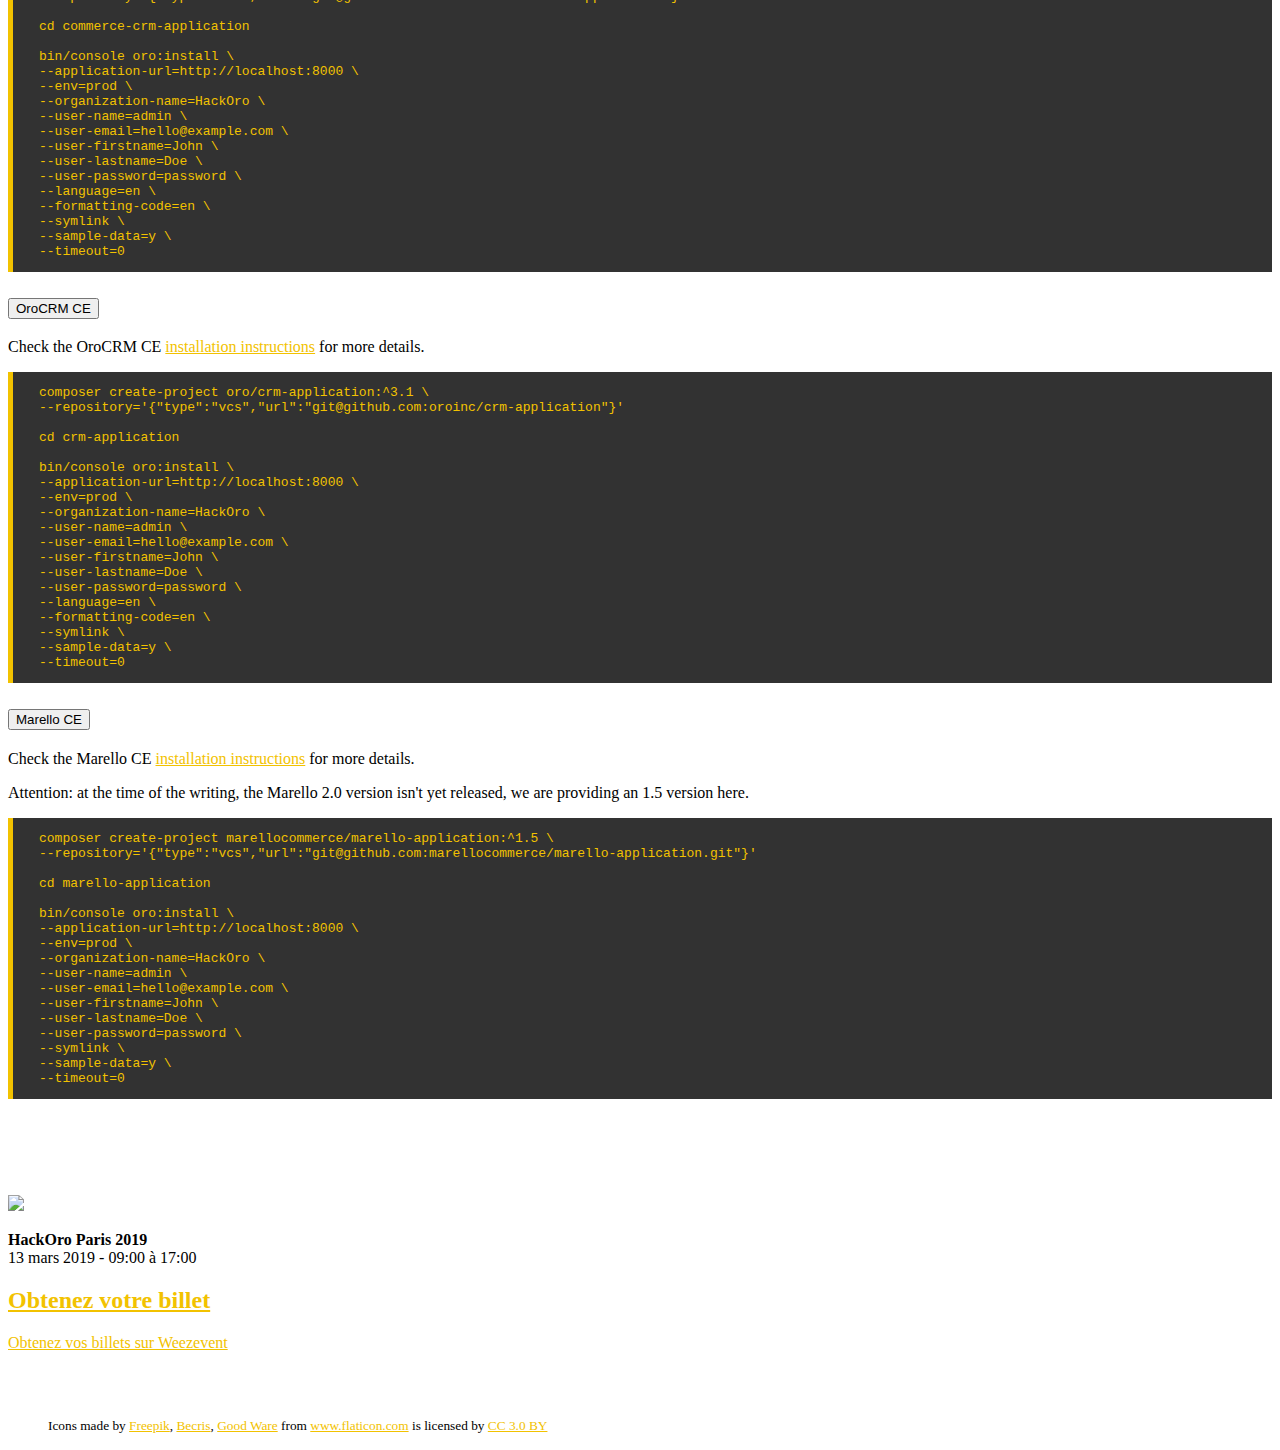
==== commit 5c073e37: "Mise en commentaire du lieu" ====
--- a/index.fr.html
+++ b/index.fr.html
@@ -106,17 +106,17 @@
 
 <div class="bloc bloc-map">
     <div class="container">
-        <div class="row">
-            <div class="col-8">
-                <iframe width="715" height="350" frameborder="0" scrolling="no" marginheight="0" marginwidth="0" src="https://www.openstreetmap.org/export/embed.html?bbox=2.371284663677216%2C48.85770053295303%2C2.3739668726921086%2C48.859170514400105&amp;layer=mapnik&amp;marker=48.858435529072686%2C2.372625768184662"></iframe>
-            </div>
-            <div class="col-4">
-                <h2 class="card-title">Lieu de l'évènement</h2>
-                <h3 class="card-subtitle mb-2 text-muted">Cool & Workers</h3>
-                <p class="card-text">34 rue du Chemin Vert<br>75011 Paris</p>
-                <a href="https://www.openstreetmap.org/?mlat=48.85844&amp;mlon=2.37263#map=19/48.85844/2.37263">Afficher en grand</a>
-            </div>
-        </div>
+        <!--<div class="row">-->
+            <!--<div class="col-8">-->
+                <!--<iframe width="715" height="350" frameborder="0" scrolling="no" marginheight="0" marginwidth="0" src="https://www.openstreetmap.org/export/embed.html?bbox=2.371284663677216%2C48.85770053295303%2C2.3739668726921086%2C48.859170514400105&amp;layer=mapnik&amp;marker=48.858435529072686%2C2.372625768184662"></iframe>-->
+            <!--</div>-->
+            <!--<div class="col-4">-->
+                <!--<h2 class="card-title">Lieu de l'évènement</h2>-->
+                <!--<h3 class="card-subtitle mb-2 text-muted">Cool & Workers</h3>-->
+                <!--<p class="card-text">34 rue du Chemin Vert<br>75011 Paris</p>-->
+                <!--<a href="https://www.openstreetmap.org/?mlat=48.85844&amp;mlon=2.37263#map=19/48.85844/2.37263">Afficher en grand</a>-->
+            <!--</div>-->
+        <!--</div>-->
     </div>
 </div>
 
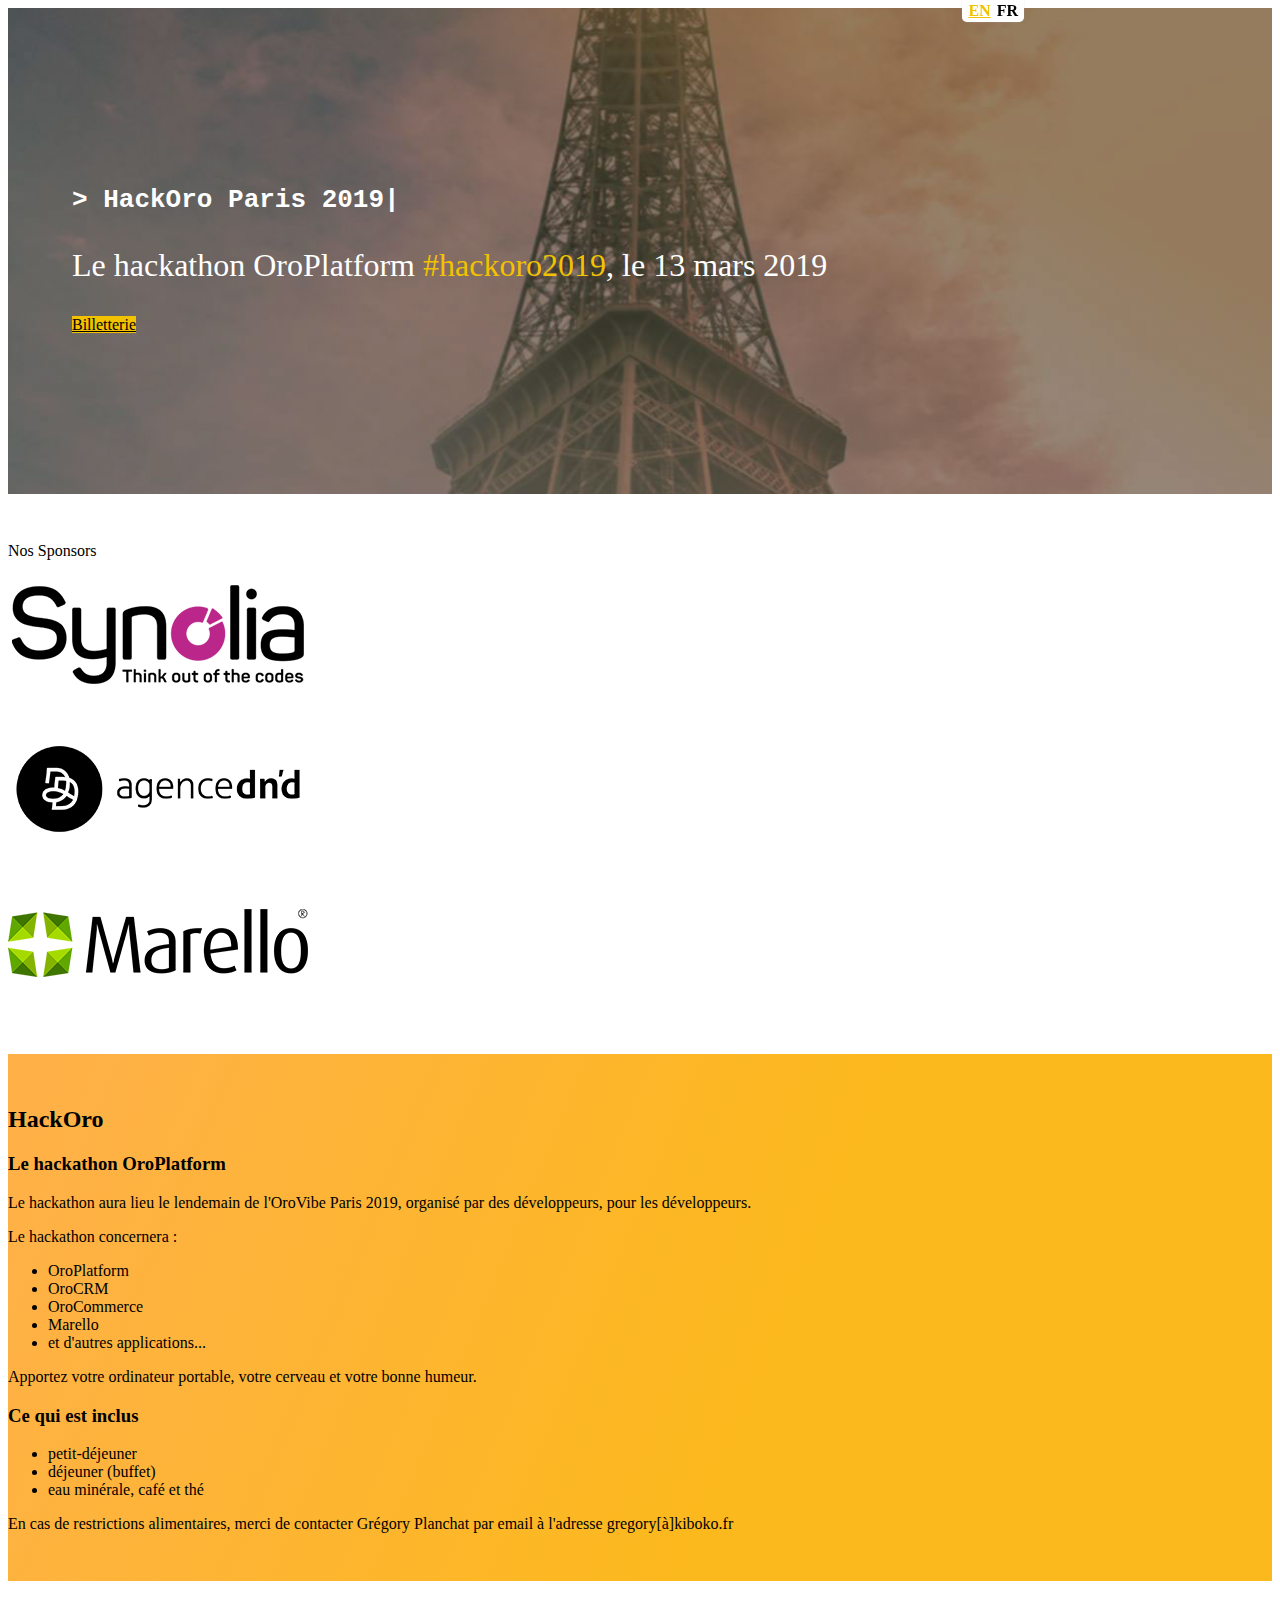
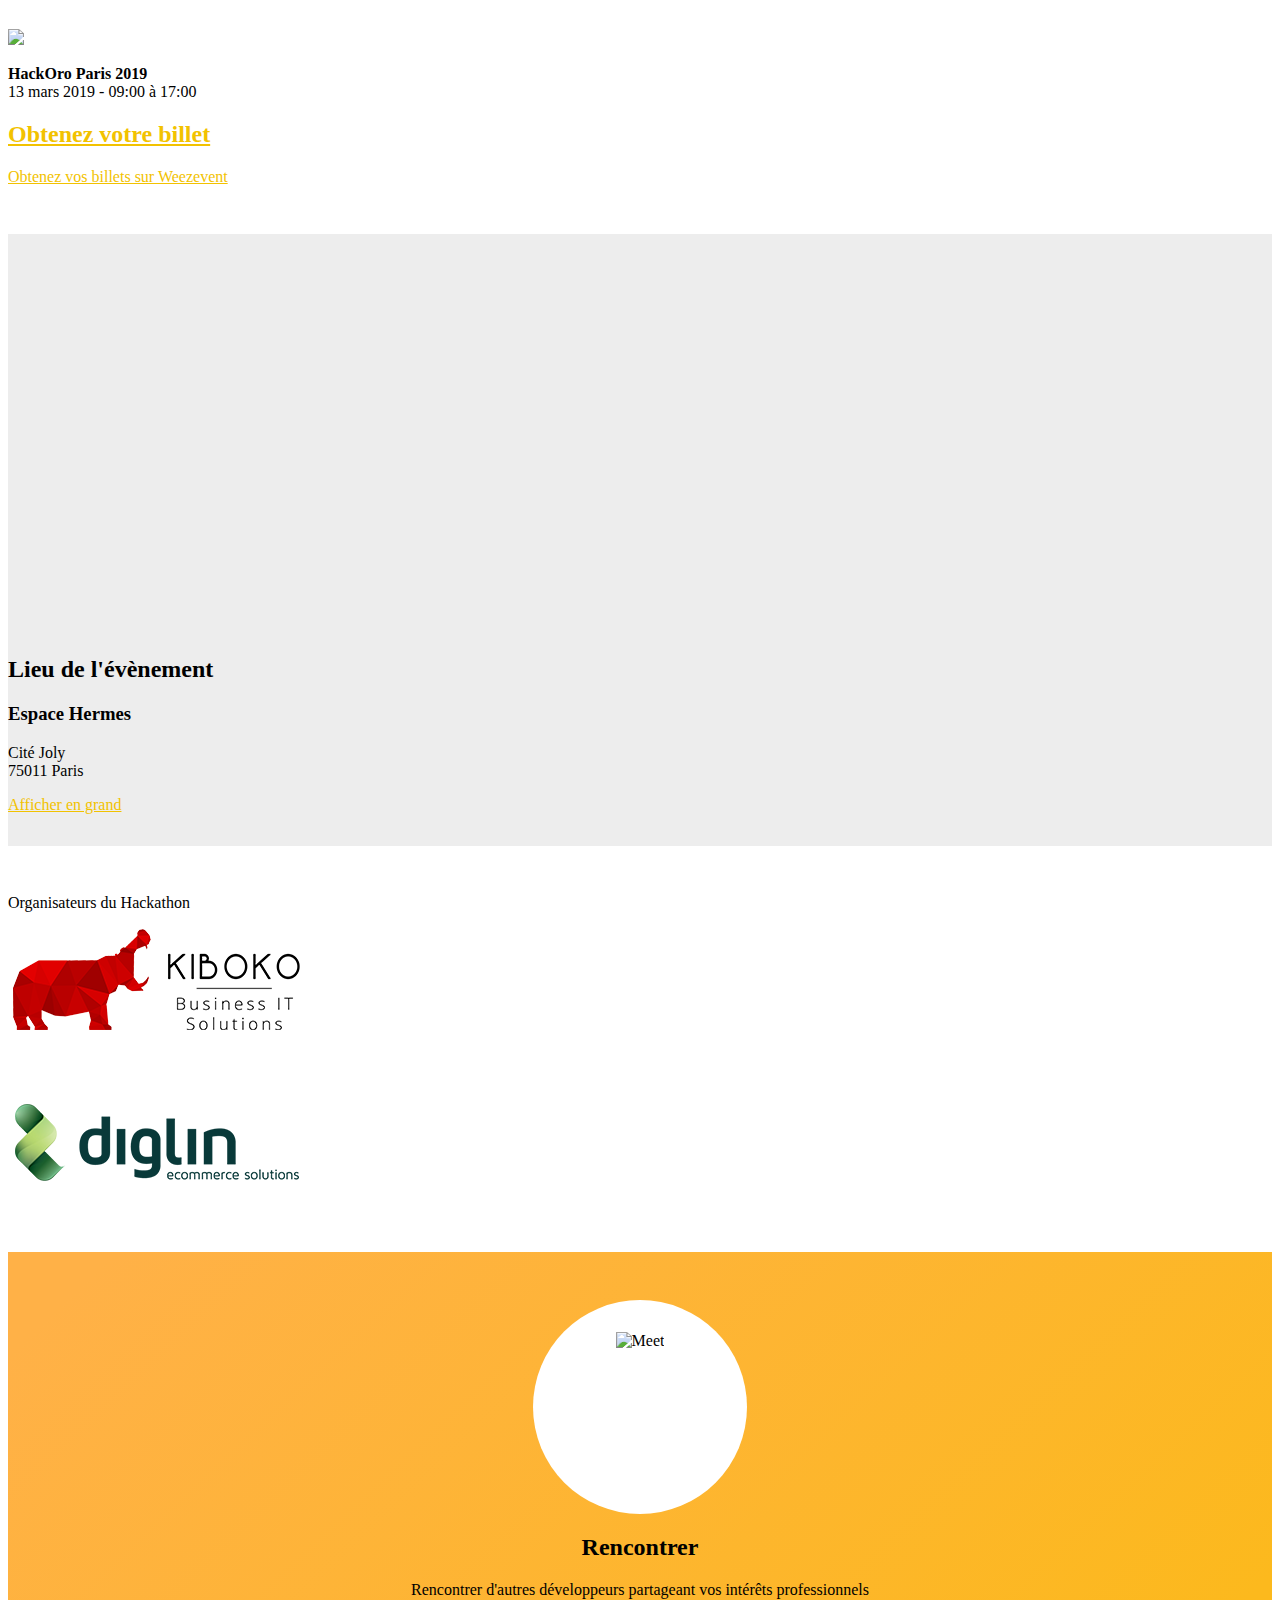
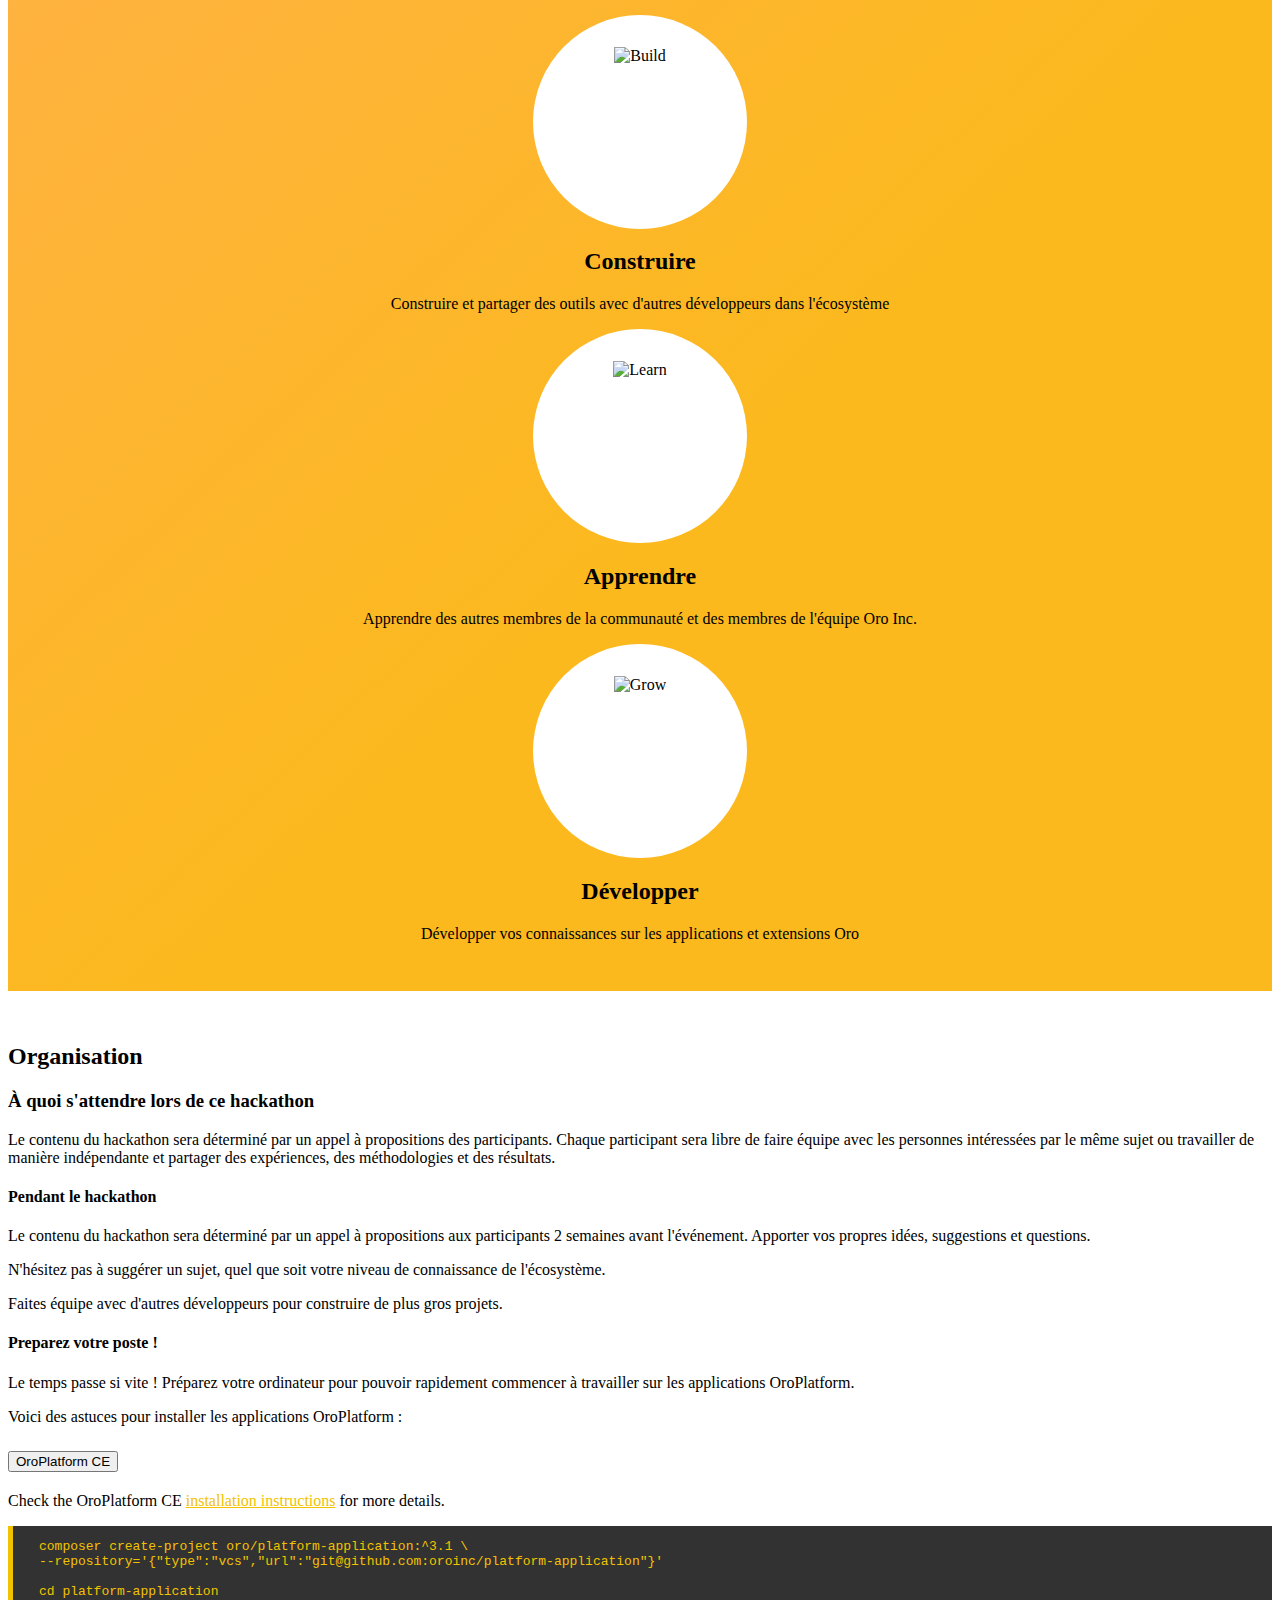
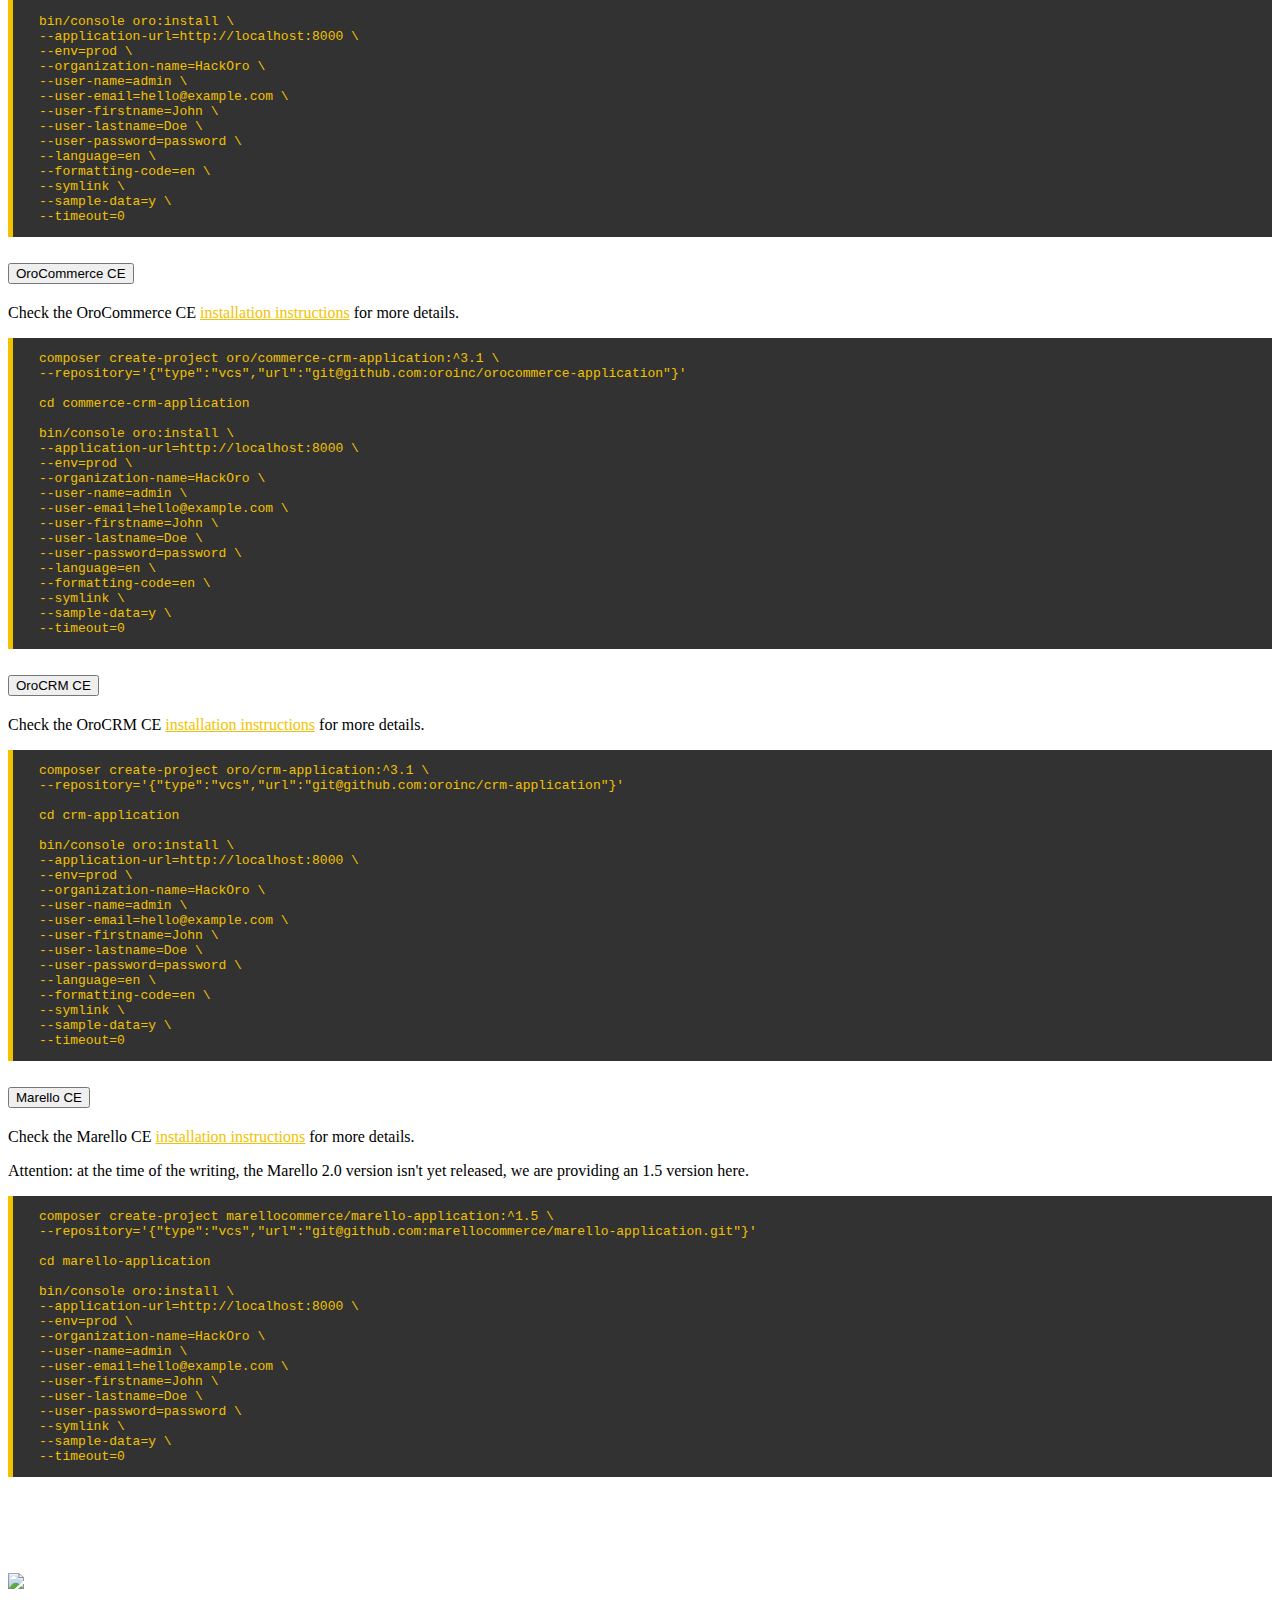
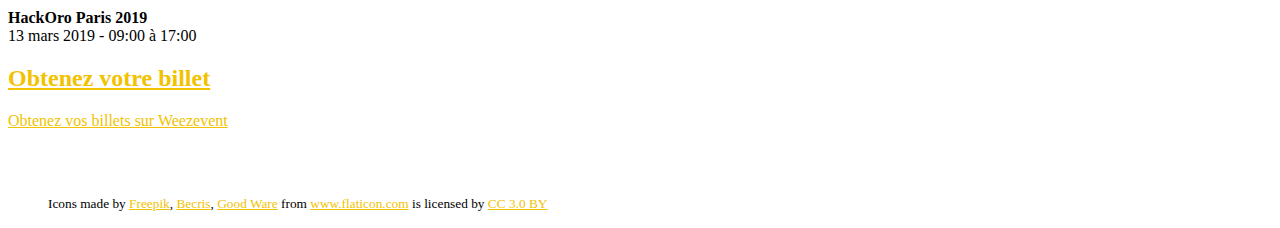
==== commit f23fc6d0: "Added maps" ====
--- a/index.fr.html
+++ b/index.fr.html
@@ -37,17 +37,14 @@
     <div class="container">
         <div class="text-center h4">Nos Sponsors</div>
         <div class="row justify-content-md-center">
-            <div class="col-sm-6 col-md-3 text-center">
-                <a href="https://oroinc.fr" target="_blank"><img src="image/logo/logo-oroinc.png" alt="Oro Inc"></a>
-            </div>
-            <div class="col-sm-6 col-md-3 text-center">
+            <div class="col-md-4 text-center">
+                <a href="https://www.synolia.com/" target="_blank"><img src="image/logo/logo-synolia.png" alt="Synolia"></a>
+            </div>
+            <div class="col-md-4 text-center">
+                <a href="https://www.dnd.fr/" target="_blank"><img src="image/logo/logo-dnd.png" alt="DnD"></a>
+            </div>
+            <div class="col-md-4 text-center">
                 <a href="https://www.marello.com" target="_blank"><img src="image/logo/logo-marello.png" alt="Marello"></a>
-            </div>
-            <div class="col-sm-6 col-md-3 text-center">
-                <a href="https://www.synolia.com/" target="_blank"><img src="image/logo/logo-synolia.png" alt="Synolia"></a>
-            </div>
-            <div class="col-sm-6 col-md-3 text-center">
-                <a href="https://www.dnd.fr/" target="_blank"><img src="image/logo/logo-dnd.png" alt="DnD"></a>
             </div>
         </div>
     </div>
@@ -106,17 +103,17 @@
 
 <div class="bloc bloc-map">
     <div class="container">
-        <!--<div class="row">-->
-            <!--<div class="col-8">-->
-                <!--<iframe width="715" height="350" frameborder="0" scrolling="no" marginheight="0" marginwidth="0" src="https://www.openstreetmap.org/export/embed.html?bbox=2.371284663677216%2C48.85770053295303%2C2.3739668726921086%2C48.859170514400105&amp;layer=mapnik&amp;marker=48.858435529072686%2C2.372625768184662"></iframe>-->
-            <!--</div>-->
-            <!--<div class="col-4">-->
-                <!--<h2 class="card-title">Lieu de l'évènement</h2>-->
-                <!--<h3 class="card-subtitle mb-2 text-muted">Cool & Workers</h3>-->
-                <!--<p class="card-text">34 rue du Chemin Vert<br>75011 Paris</p>-->
-                <!--<a href="https://www.openstreetmap.org/?mlat=48.85844&amp;mlon=2.37263#map=19/48.85844/2.37263">Afficher en grand</a>-->
-            <!--</div>-->
-        <!--</div>-->
+        <div class="row">
+            <div class="col-8">
+                <iframe width="715" height="350" frameborder="0" scrolling="no" marginheight="0" marginwidth="0" src="https://www.openstreetmap.org/export/embed.html?bbox=2.380852103233338%2C48.861259825508164%2C2.385358214378357%2C48.86352550013056&amp;layer=mapnik&amp;marker=48.86237190088616%2C2.383017798420042"></iframe>
+            </div>
+            <div class="col-4">
+                <h2 class="card-title">Lieu de l'évènement</h2>
+                <h3 class="card-subtitle mb-2 text-muted">Espace Hermes</h3>
+                <p class="card-text">Cité Joly<br>75011 Paris</p>
+                <a href="https://www.openstreetmap.org/#map=18/48.86239/2.38311">Afficher en grand</a>
+            </div>
+        </div>
     </div>
 </div>
 
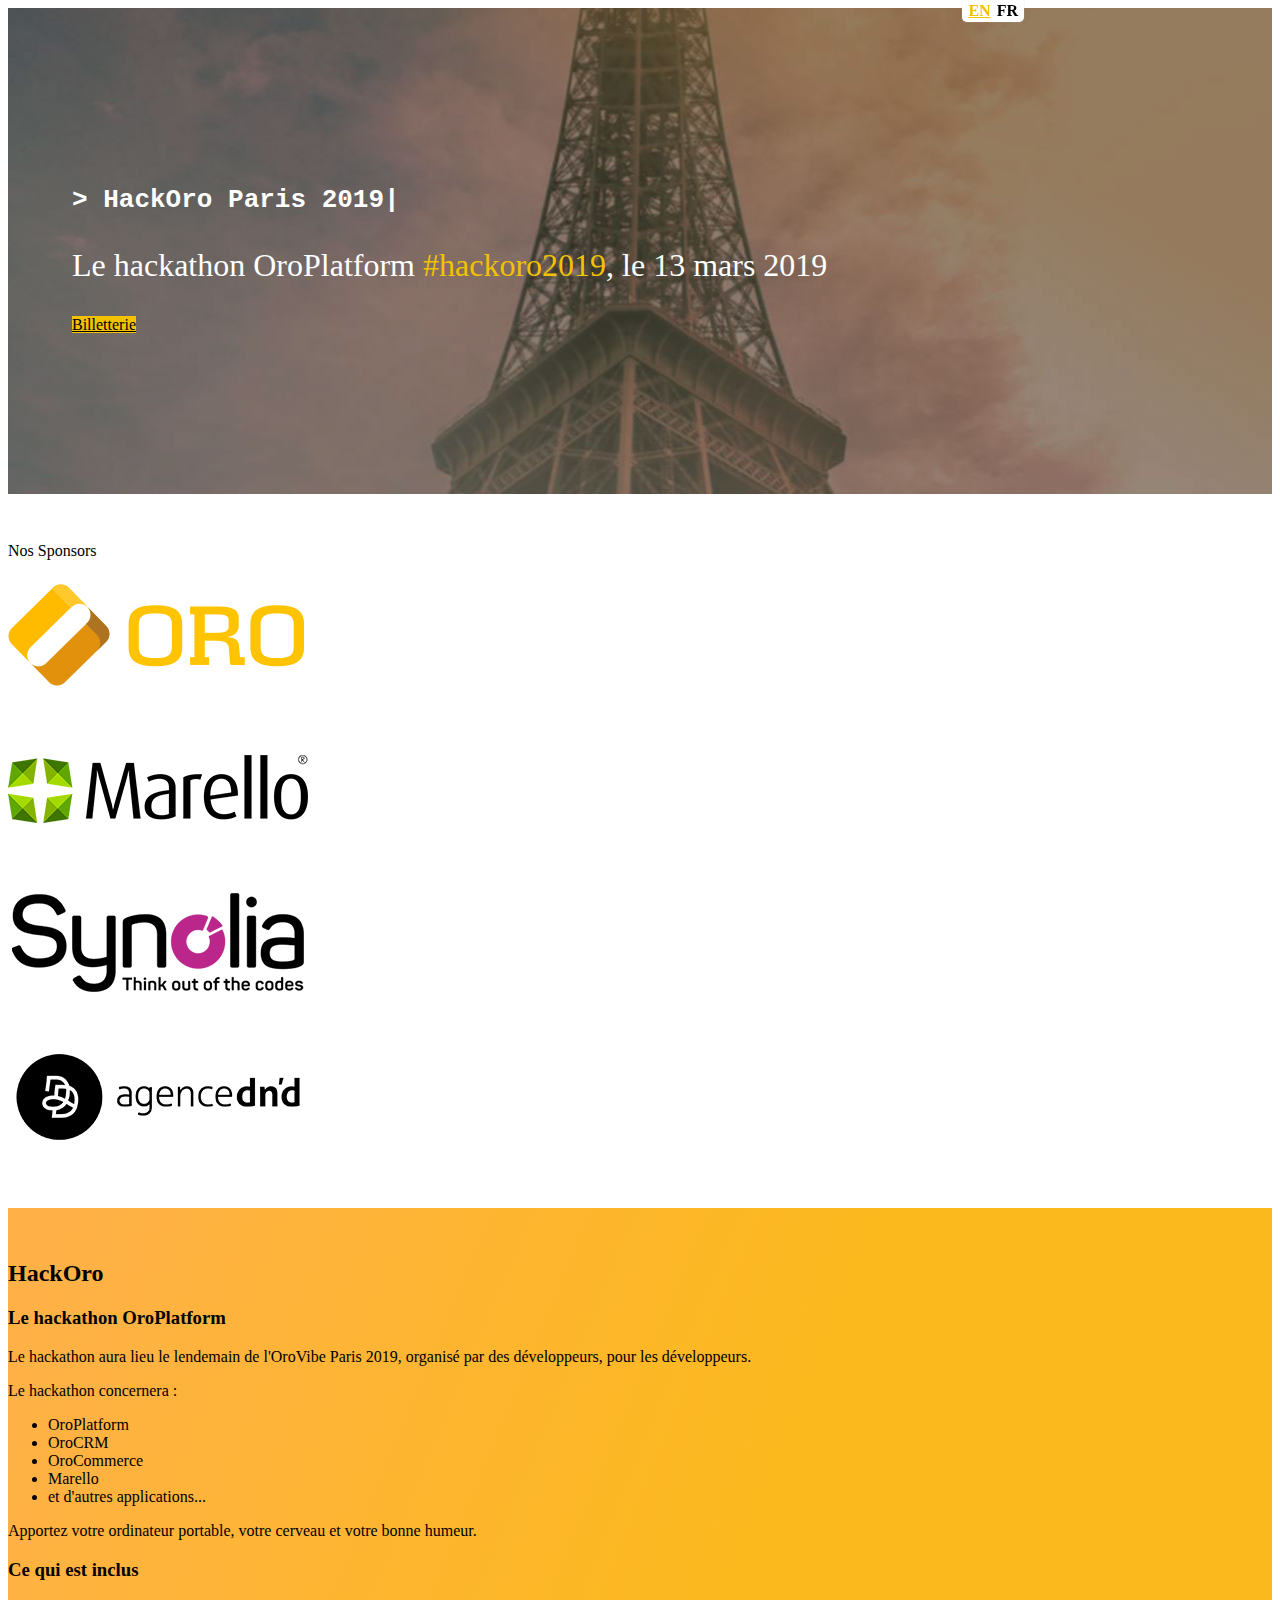
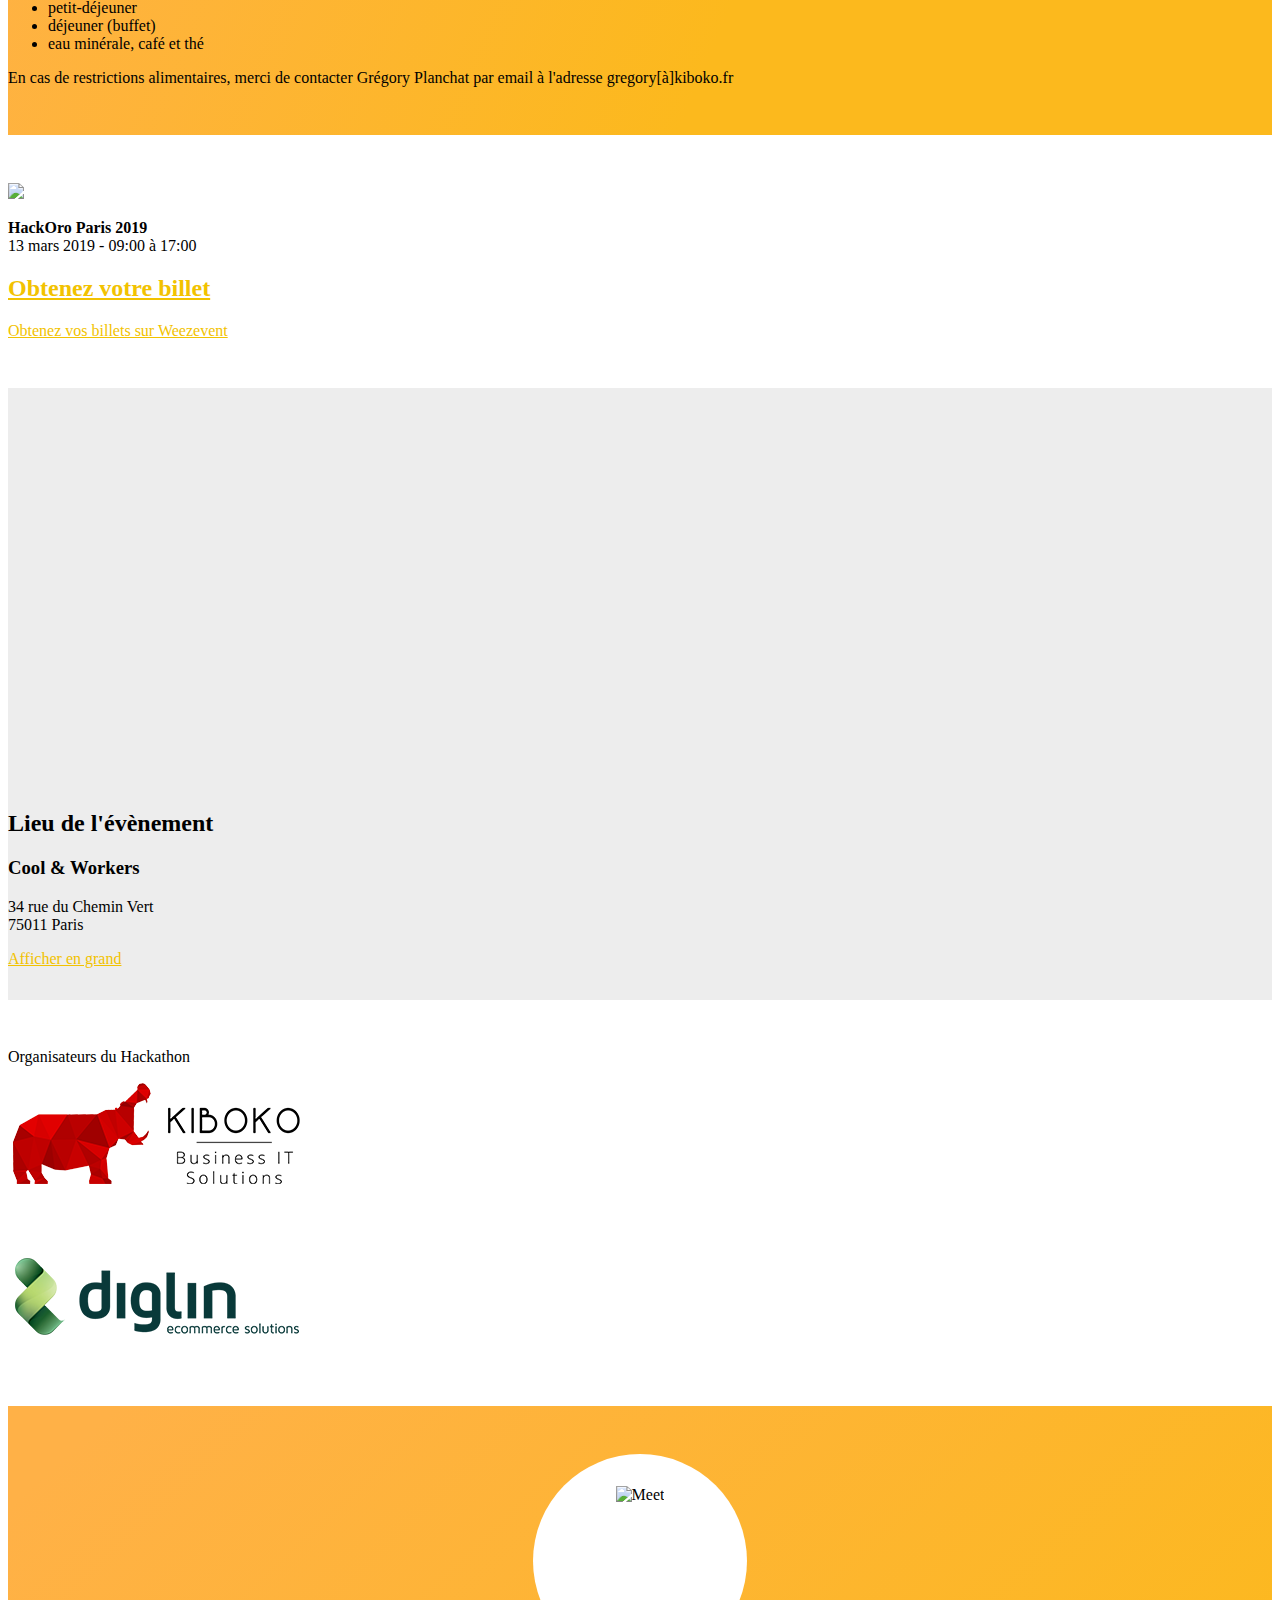
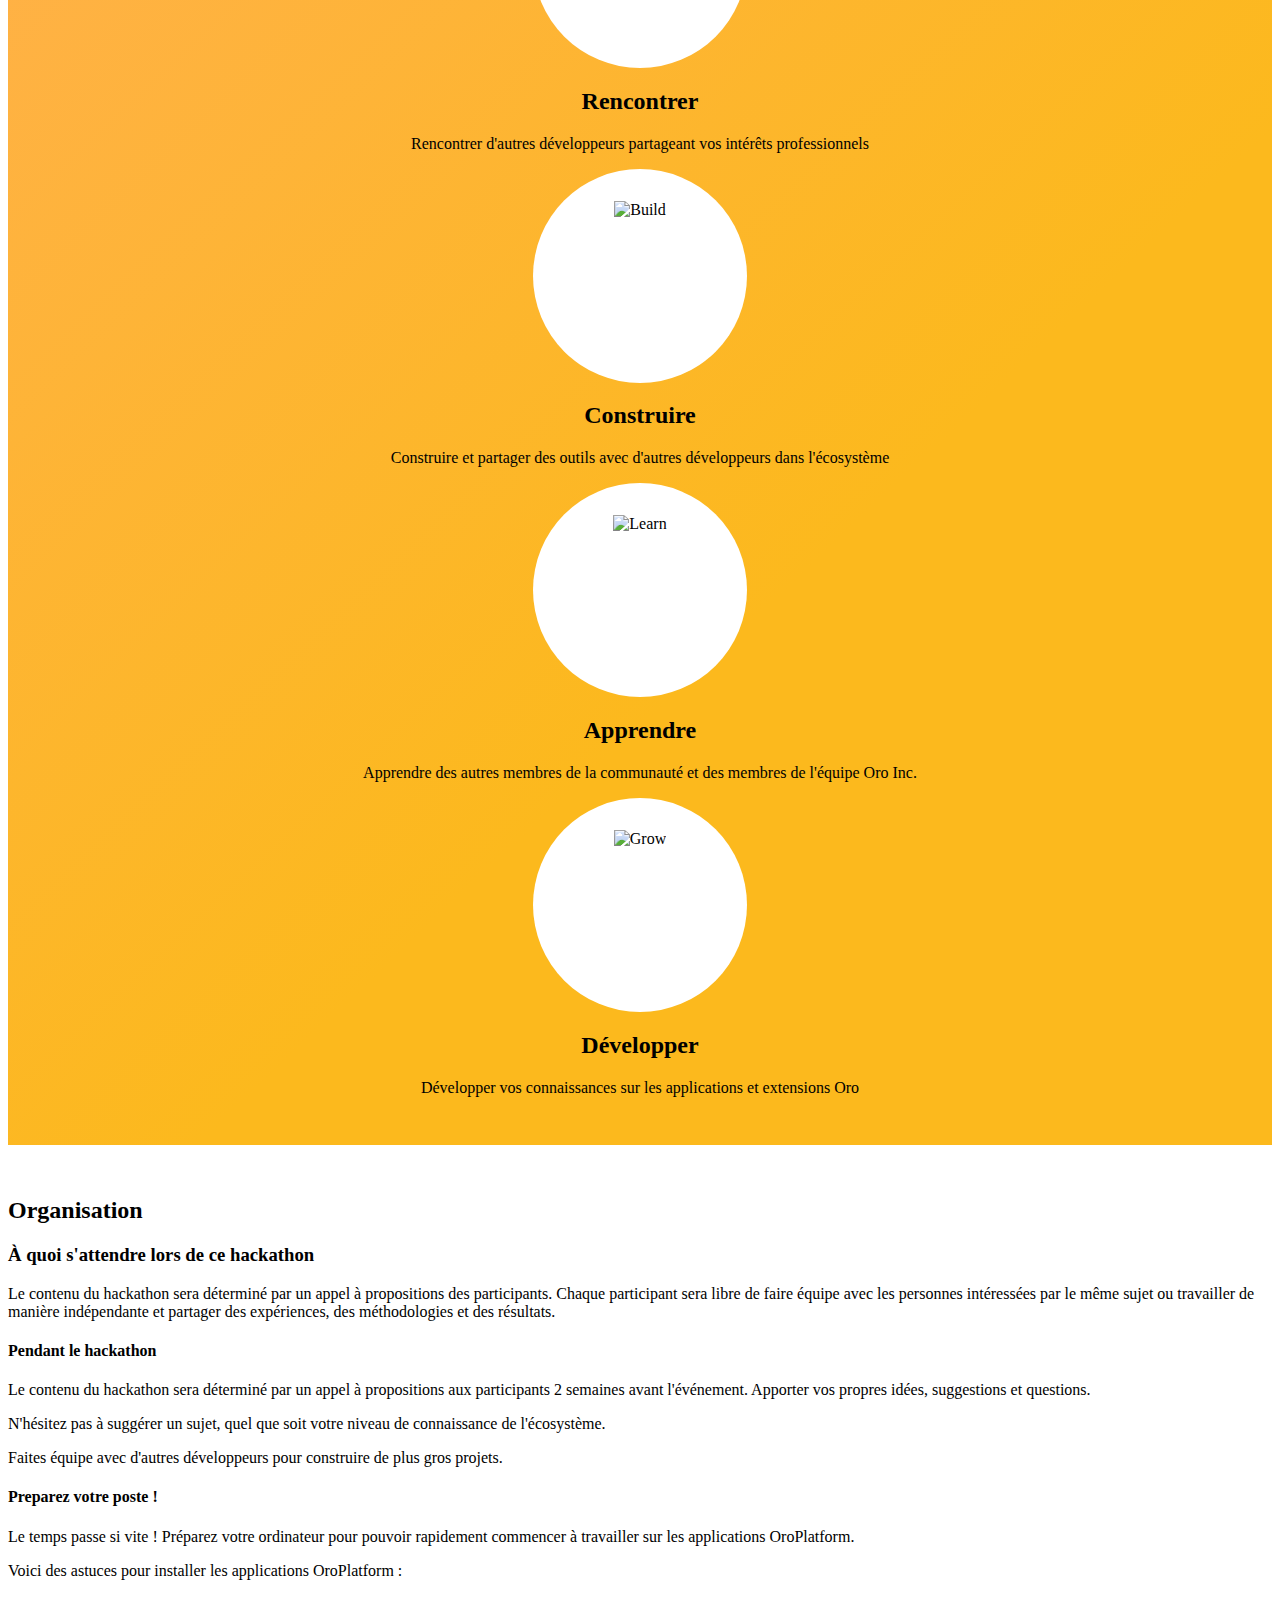
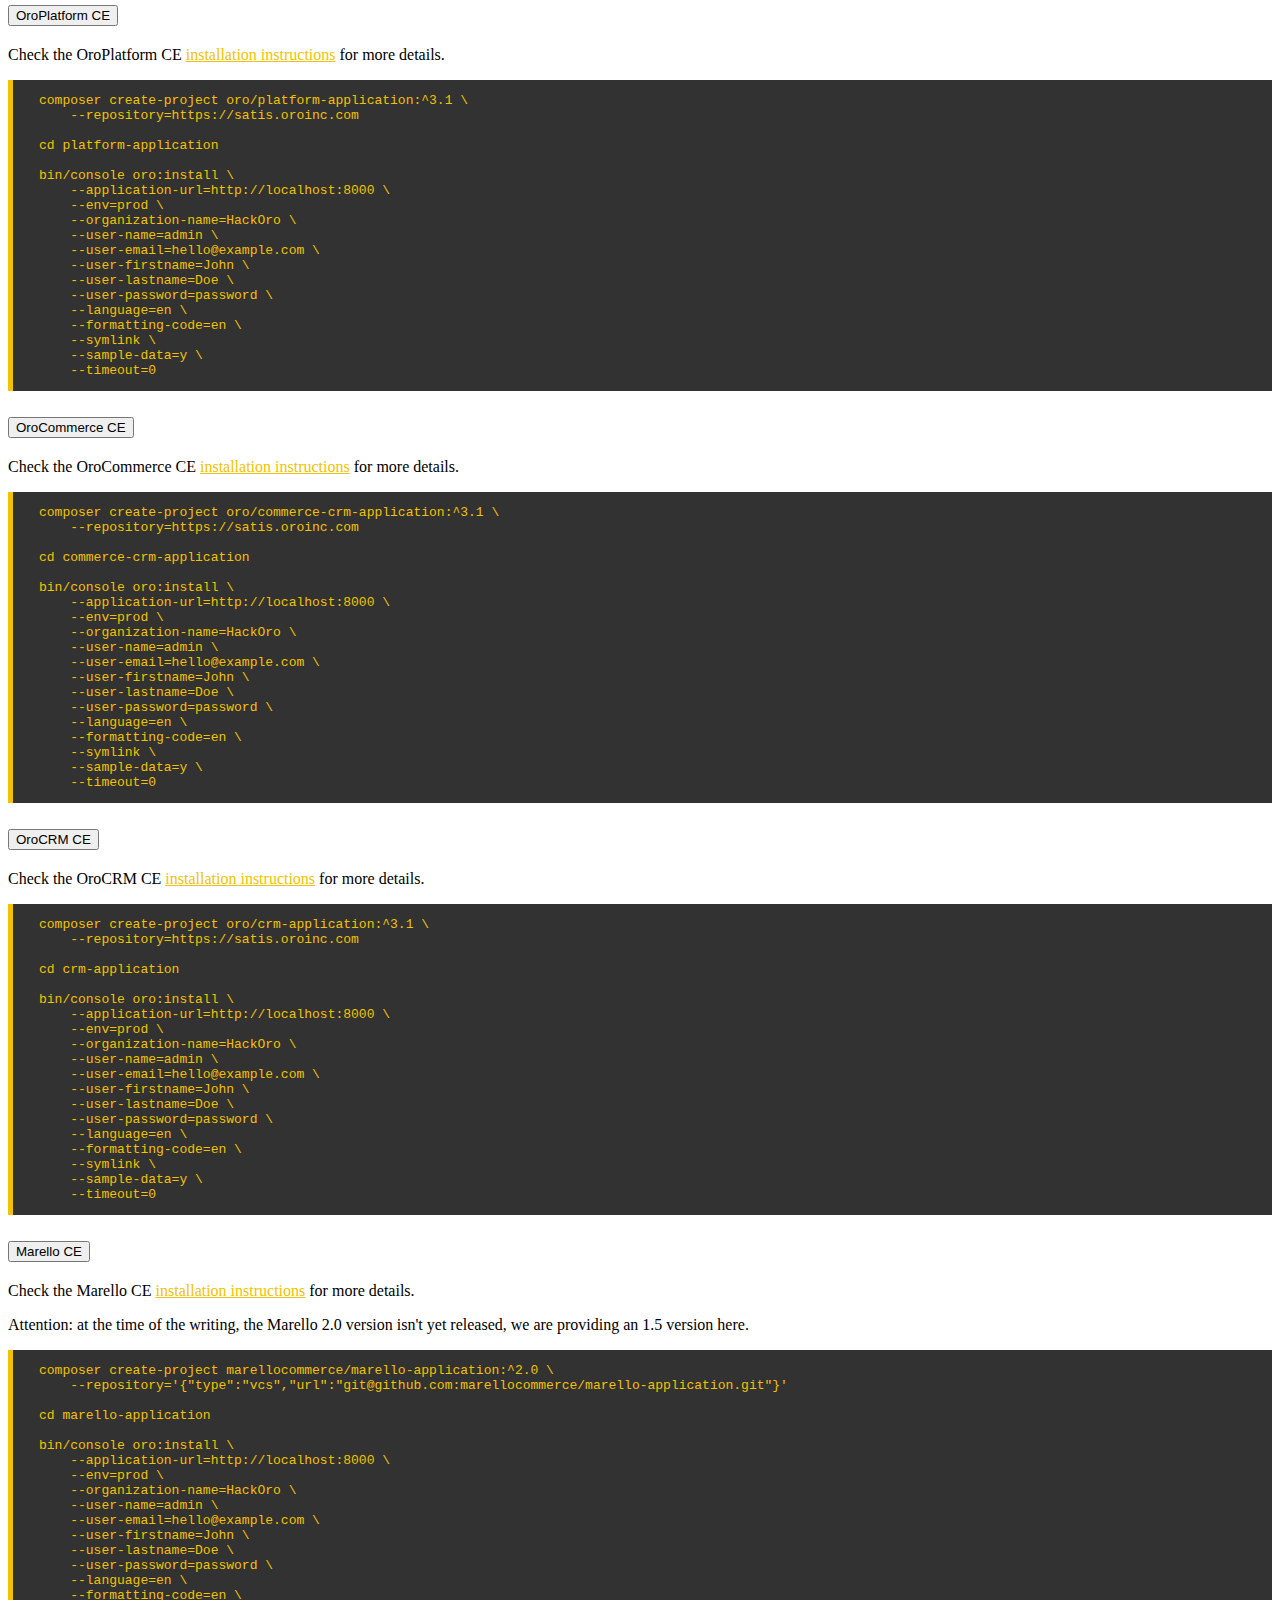
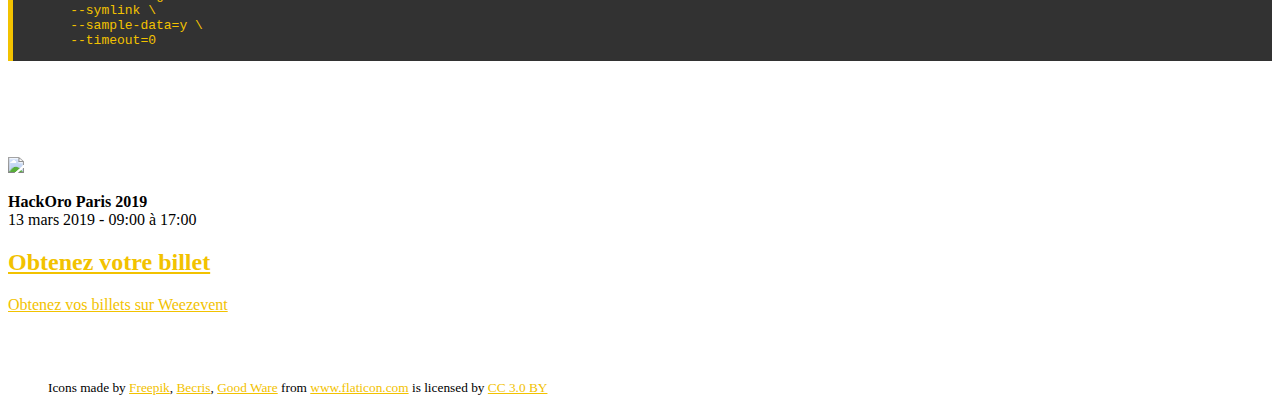
==== commit 677d7b98: "Merge branch 'master' of github.com:FriendsOfOro/hackoro.com" ====
--- a/index.fr.html
+++ b/index.fr.html
@@ -37,14 +37,17 @@
     <div class="container">
         <div class="text-center h4">Nos Sponsors</div>
         <div class="row justify-content-md-center">
-            <div class="col-md-4 text-center">
+            <div class="col-sm-6 col-md-3 text-center">
+                <a href="https://oroinc.fr" target="_blank"><img src="image/logo/logo-oroinc.png" alt="Oro Inc"></a>
+            </div>
+            <div class="col-sm-6 col-md-3 text-center">
+                <a href="https://www.marello.com" target="_blank"><img src="image/logo/logo-marello.png" alt="Marello"></a>
+            </div>
+            <div class="col-sm-6 col-md-3 text-center">
                 <a href="https://www.synolia.com/" target="_blank"><img src="image/logo/logo-synolia.png" alt="Synolia"></a>
             </div>
-            <div class="col-md-4 text-center">
+            <div class="col-sm-6 col-md-3 text-center">
                 <a href="https://www.dnd.fr/" target="_blank"><img src="image/logo/logo-dnd.png" alt="DnD"></a>
-            </div>
-            <div class="col-md-4 text-center">
-                <a href="https://www.marello.com" target="_blank"><img src="image/logo/logo-marello.png" alt="Marello"></a>
             </div>
         </div>
     </div>
@@ -105,13 +108,13 @@
     <div class="container">
         <div class="row">
             <div class="col-8">
-                <iframe width="715" height="350" frameborder="0" scrolling="no" marginheight="0" marginwidth="0" src="https://www.openstreetmap.org/export/embed.html?bbox=2.380852103233338%2C48.861259825508164%2C2.385358214378357%2C48.86352550013056&amp;layer=mapnik&amp;marker=48.86237190088616%2C2.383017798420042"></iframe>
+                <iframe width="715" height="350" frameborder="0" scrolling="no" marginheight="0" marginwidth="0" src="https://www.openstreetmap.org/export/embed.html?bbox=2.371284663677216%2C48.85770053295303%2C2.3739668726921086%2C48.859170514400105&amp;layer=mapnik&amp;marker=48.858435529072686%2C2.372625768184662"></iframe>
             </div>
             <div class="col-4">
                 <h2 class="card-title">Lieu de l'évènement</h2>
-                <h3 class="card-subtitle mb-2 text-muted">Espace Hermes</h3>
-                <p class="card-text">Cité Joly<br>75011 Paris</p>
-                <a href="https://www.openstreetmap.org/#map=18/48.86239/2.38311">Afficher en grand</a>
+                <h3 class="card-subtitle mb-2 text-muted">Cool & Workers</h3>
+                <p class="card-text">34 rue du Chemin Vert<br>75011 Paris</p>
+                <a href="https://www.openstreetmap.org/?mlat=48.85844&amp;mlon=2.37263#map=19/48.85844/2.37263">Afficher en grand</a>
             </div>
         </div>
     </div>
@@ -215,24 +218,24 @@
                         <p class="card-text alert alert-secondary">Check the OroPlatform CE <a href="https://oroinc.com/oroplatform/doc/current/install-upgrade/installation-quick-start-dev#install-for-dev">installation instructions</a> for more details.</p>
                         <p class="card-text"><pre>
 composer create-project oro/platform-application:^3.1 \
---repository='{"type":"vcs","url":"git@github.com:oroinc/platform-application"}'
+    --repository=https://satis.oroinc.com
 
 cd platform-application
 
 bin/console oro:install \
---application-url=http://localhost:8000 \
---env=prod \
---organization-name=HackOro \
---user-name=admin \
---user-email=hello@example.com \
---user-firstname=John \
---user-lastname=Doe \
---user-password=password \
---language=en \
---formatting-code=en \
---symlink \
---sample-data=y \
---timeout=0</pre></p>
+    --application-url=http://localhost:8000 \
+    --env=prod \
+    --organization-name=HackOro \
+    --user-name=admin \
+    --user-email=hello@example.com \
+    --user-firstname=John \
+    --user-lastname=Doe \
+    --user-password=password \
+    --language=en \
+    --formatting-code=en \
+    --symlink \
+    --sample-data=y \
+    --timeout=0</pre></p>
                     </div>
                 </div>
             </div>
@@ -249,24 +252,24 @@
                         <p class="card-text alert alert-secondary">Check the OroCommerce CE <a href="https://oroinc.com/b2b-ecommerce/doc/current/install-upgrade/installation-quick-start-dev/commerce-crm">installation instructions</a> for more details.</p>
                         <p class="card-text"><pre>
 composer create-project oro/commerce-crm-application:^3.1 \
---repository='{"type":"vcs","url":"git@github.com:oroinc/orocommerce-application"}'
+    --repository=https://satis.oroinc.com
 
 cd commerce-crm-application
 
 bin/console oro:install \
---application-url=http://localhost:8000 \
---env=prod \
---organization-name=HackOro \
---user-name=admin \
---user-email=hello@example.com \
---user-firstname=John \
---user-lastname=Doe \
---user-password=password \
---language=en \
---formatting-code=en \
---symlink \
---sample-data=y \
---timeout=0</pre></p>
+    --application-url=http://localhost:8000 \
+    --env=prod \
+    --organization-name=HackOro \
+    --user-name=admin \
+    --user-email=hello@example.com \
+    --user-firstname=John \
+    --user-lastname=Doe \
+    --user-password=password \
+    --language=en \
+    --formatting-code=en \
+    --symlink \
+    --sample-data=y \
+    --timeout=0</pre></p>
                     </div>
                 </div>
             </div>
@@ -283,24 +286,24 @@
                         <p class="card-text alert alert-secondary">Check the OroCRM CE <a href="https://oroinc.com/orocrm/doc/current/install-upgrade/installation-quick-start-dev/crm">installation instructions</a> for more details.</p>
                         <p class="card-text"><pre>
 composer create-project oro/crm-application:^3.1 \
---repository='{"type":"vcs","url":"git@github.com:oroinc/crm-application"}'
+    --repository=https://satis.oroinc.com
 
 cd crm-application
 
 bin/console oro:install \
---application-url=http://localhost:8000 \
---env=prod \
---organization-name=HackOro \
---user-name=admin \
---user-email=hello@example.com \
---user-firstname=John \
---user-lastname=Doe \
---user-password=password \
---language=en \
---formatting-code=en \
---symlink \
---sample-data=y \
---timeout=0</pre></p>
+    --application-url=http://localhost:8000 \
+    --env=prod \
+    --organization-name=HackOro \
+    --user-name=admin \
+    --user-email=hello@example.com \
+    --user-firstname=John \
+    --user-lastname=Doe \
+    --user-password=password \
+    --language=en \
+    --formatting-code=en \
+    --symlink \
+    --sample-data=y \
+    --timeout=0</pre></p>
                     </div>
                 </div>
             </div>
@@ -317,23 +320,25 @@
                         <p class="card-text alert alert-secondary">Check the Marello CE <a href="https://knowledgebase.marello.com/knowledge-base/installation-instructions/">installation instructions</a> for more details.</p>
                         <p class="card-text alert alert-info"><i class="fa fa-info"></i> Attention: at the time of the writing, the Marello 2.0 version isn't yet released, we are providing an 1.5 version here.</p>
                         <p class="card-text"><pre>
-composer create-project marellocommerce/marello-application:^1.5 \
---repository='{"type":"vcs","url":"git@github.com:marellocommerce/marello-application.git"}'
+composer create-project marellocommerce/marello-application:^2.0 \
+    --repository='{"type":"vcs","url":"git@github.com:marellocommerce/marello-application.git"}'
 
 cd marello-application
 
 bin/console oro:install \
---application-url=http://localhost:8000 \
---env=prod \
---organization-name=HackOro \
---user-name=admin \
---user-email=hello@example.com \
---user-firstname=John \
---user-lastname=Doe \
---user-password=password \
---symlink \
---sample-data=y \
---timeout=0</pre></p>
+    --application-url=http://localhost:8000 \
+    --env=prod \
+    --organization-name=HackOro \
+    --user-name=admin \
+    --user-email=hello@example.com \
+    --user-firstname=John \
+    --user-lastname=Doe \
+    --user-password=password \
+    --language=en \
+    --formatting-code=en \
+    --symlink \
+    --sample-data=y \
+    --timeout=0</pre></p>
                     </div>
                 </div>
             </div>
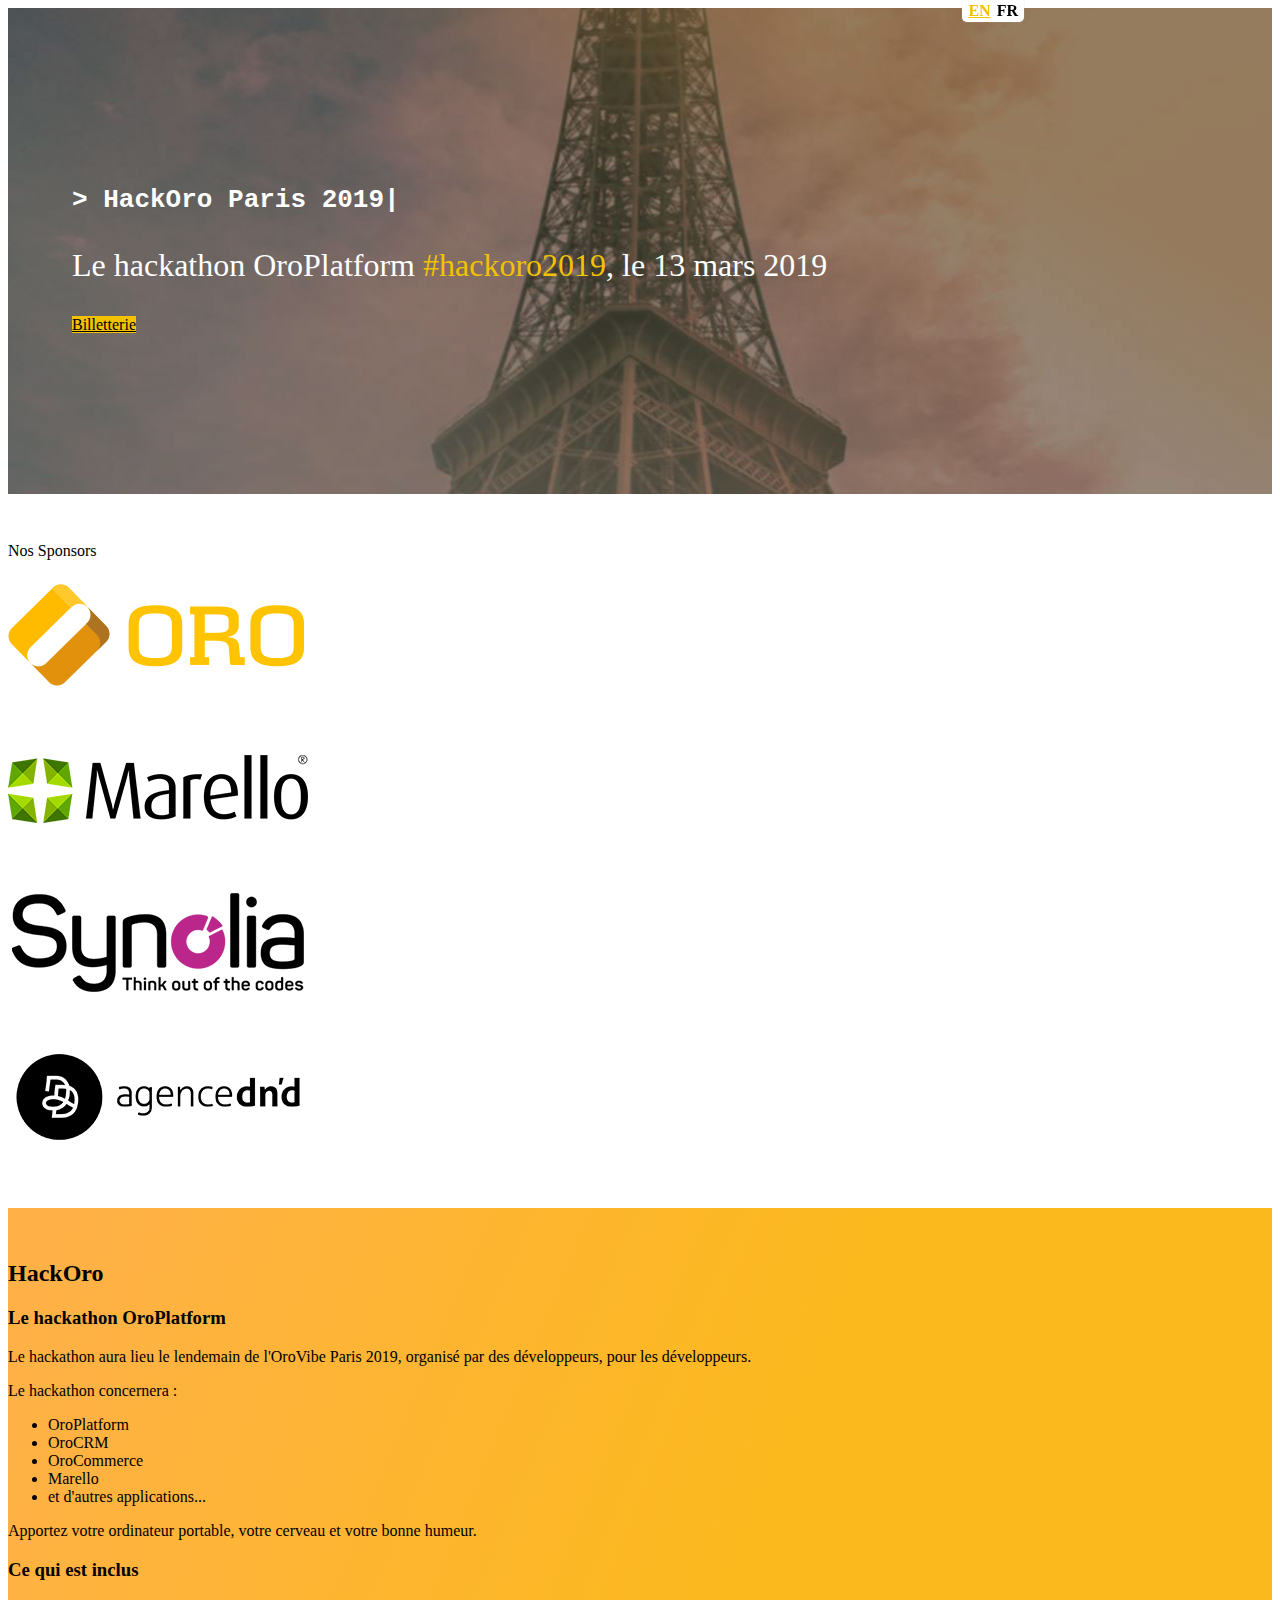
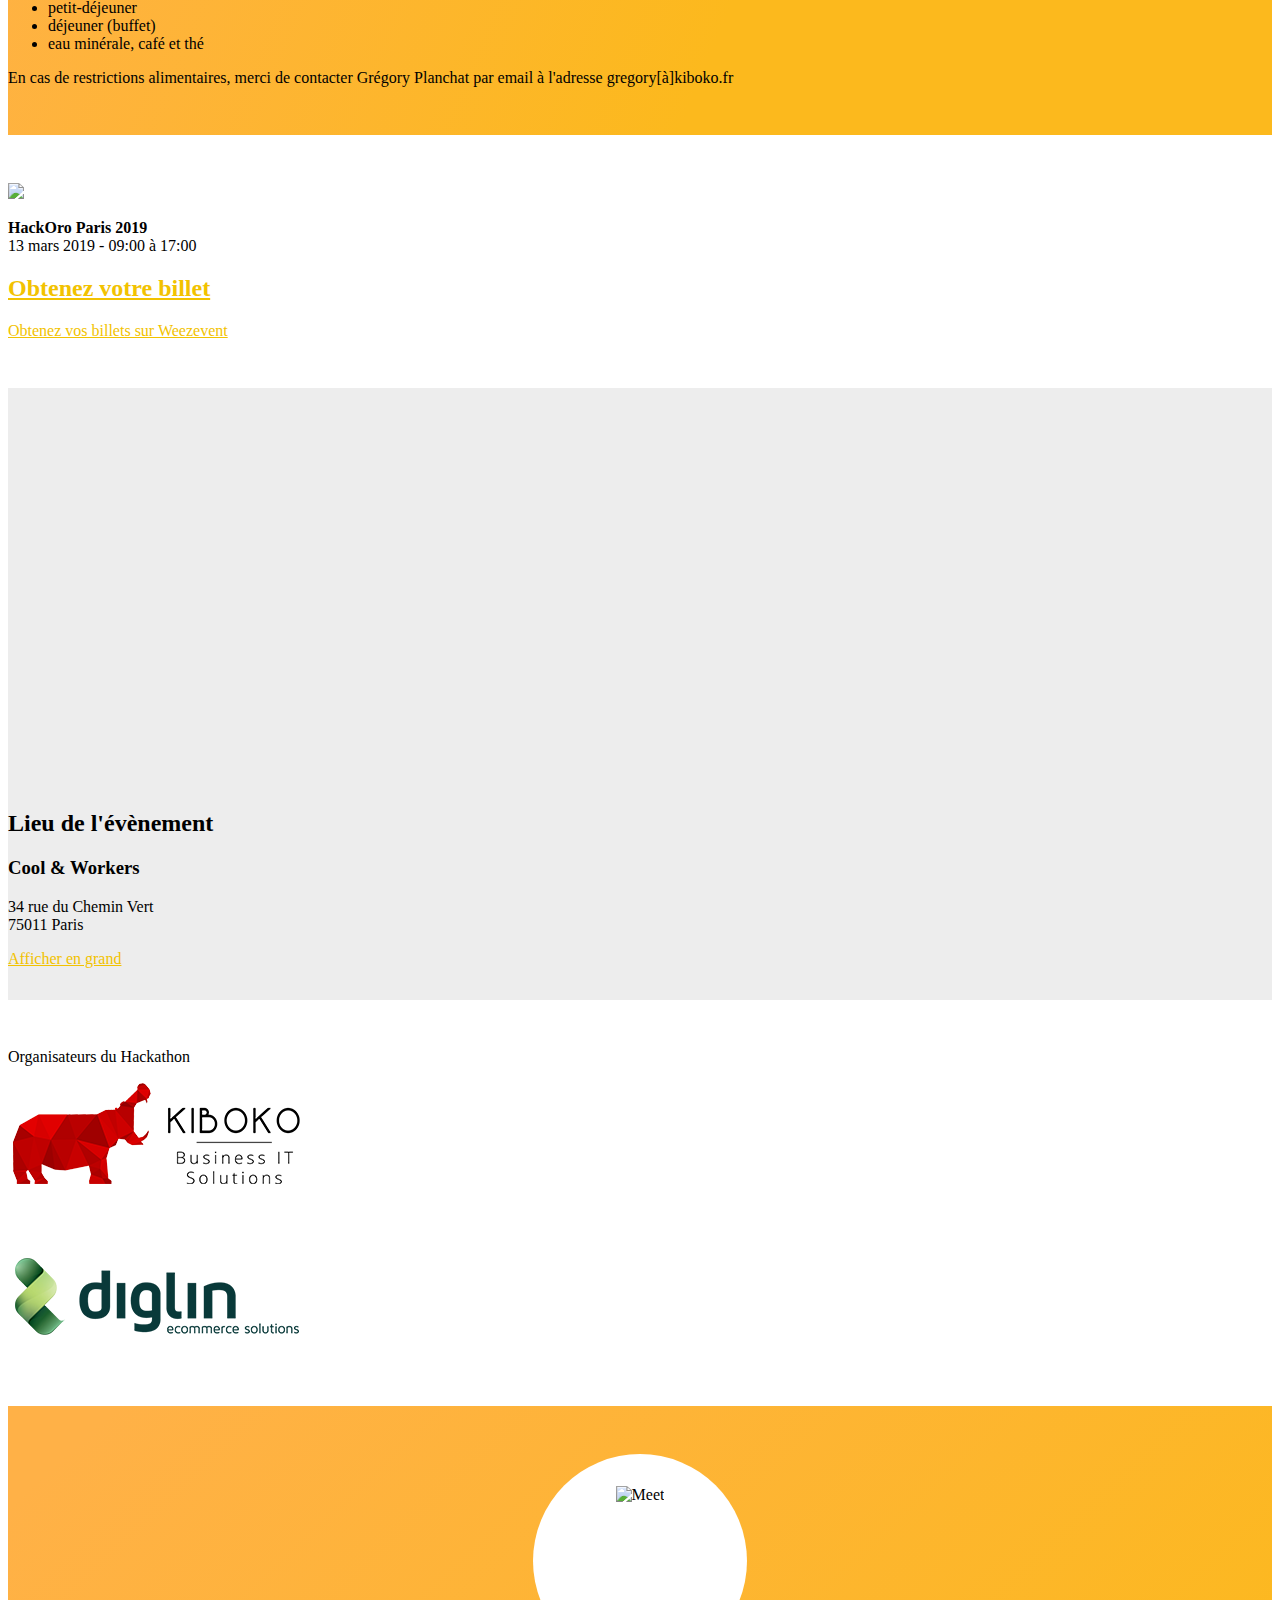
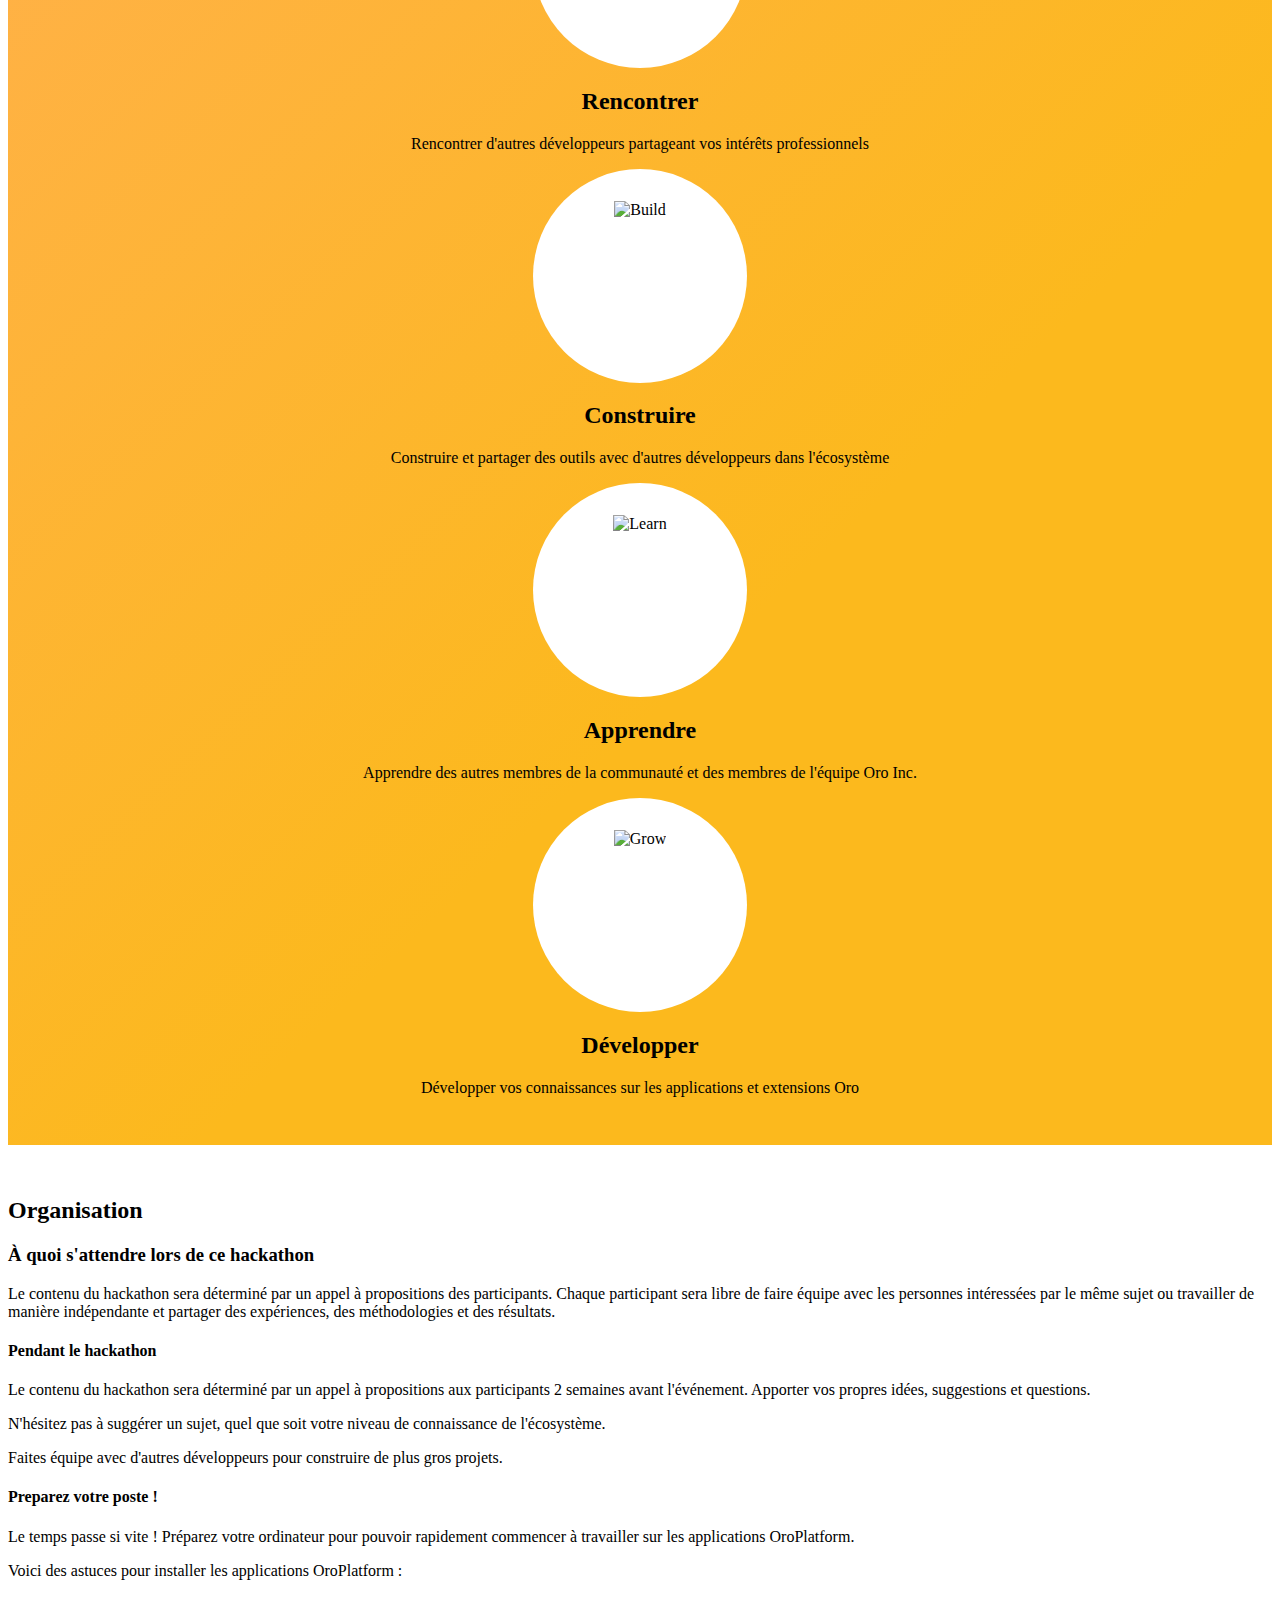
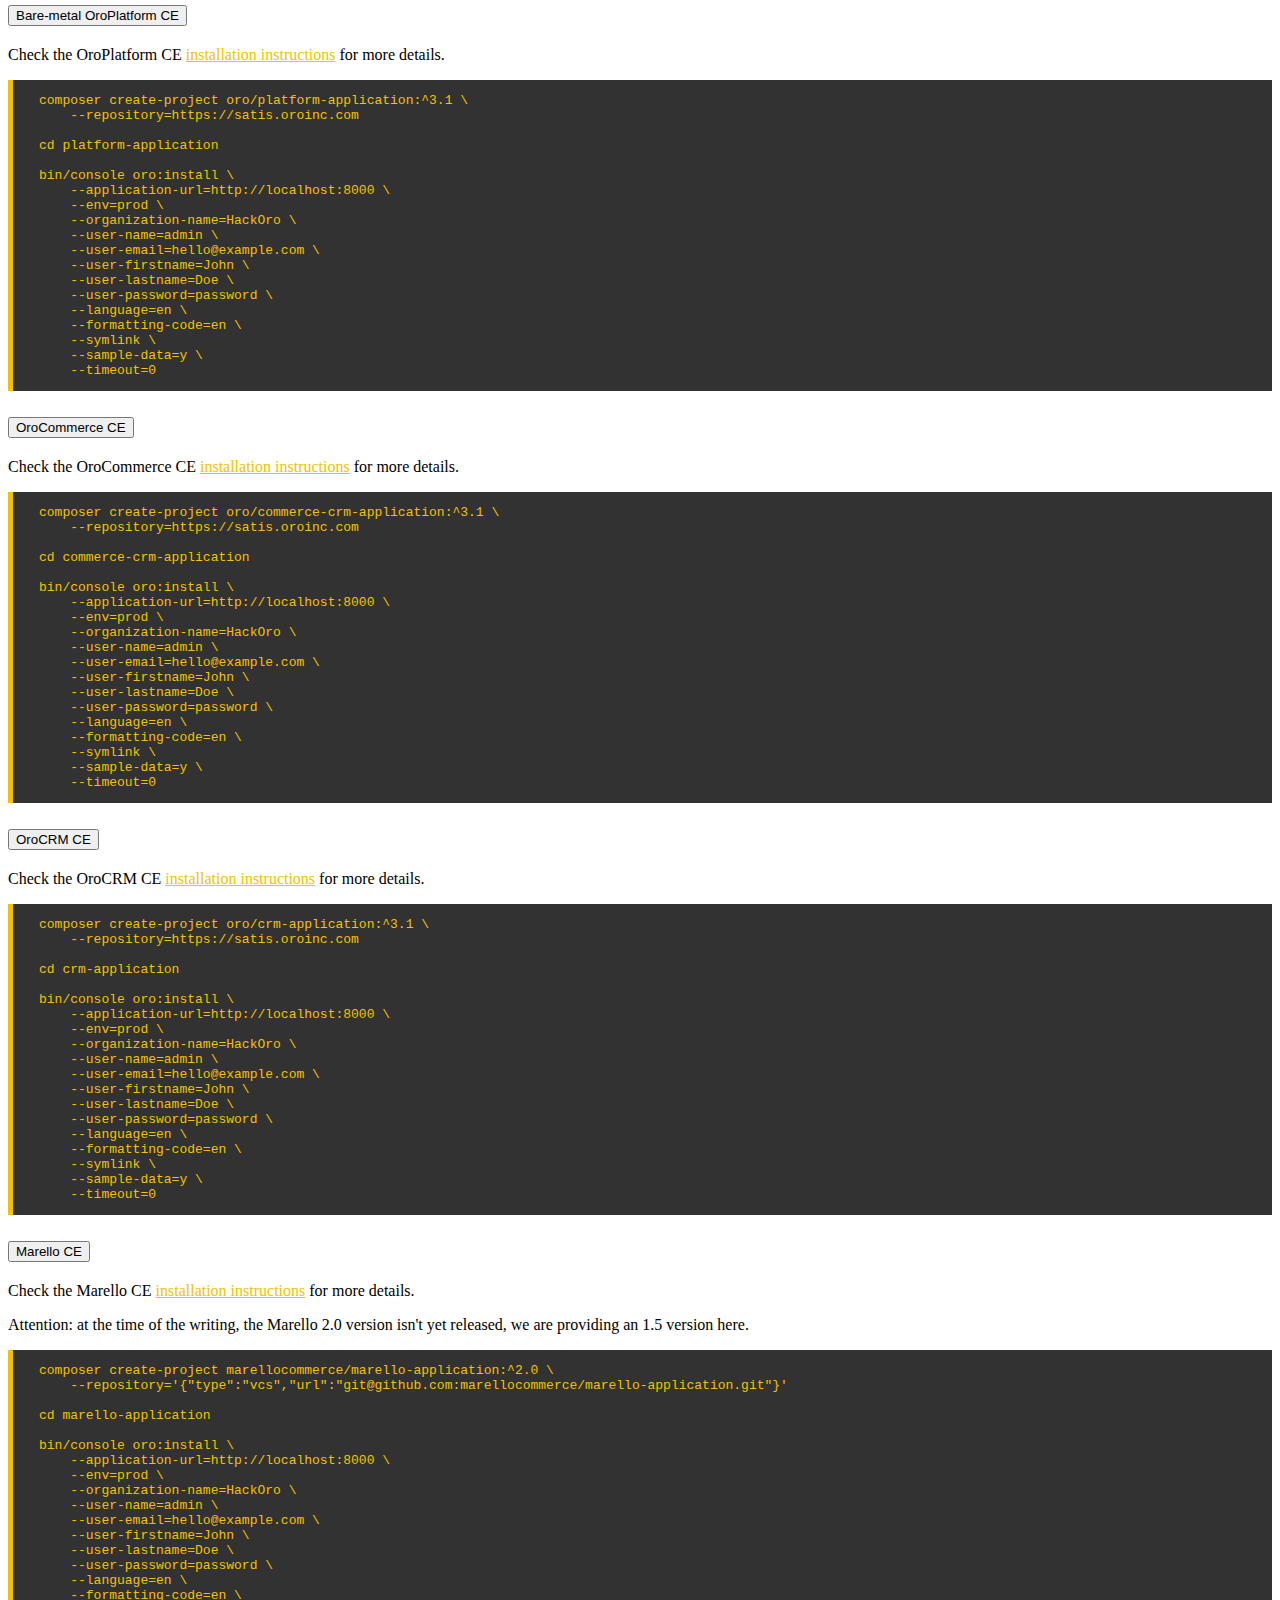
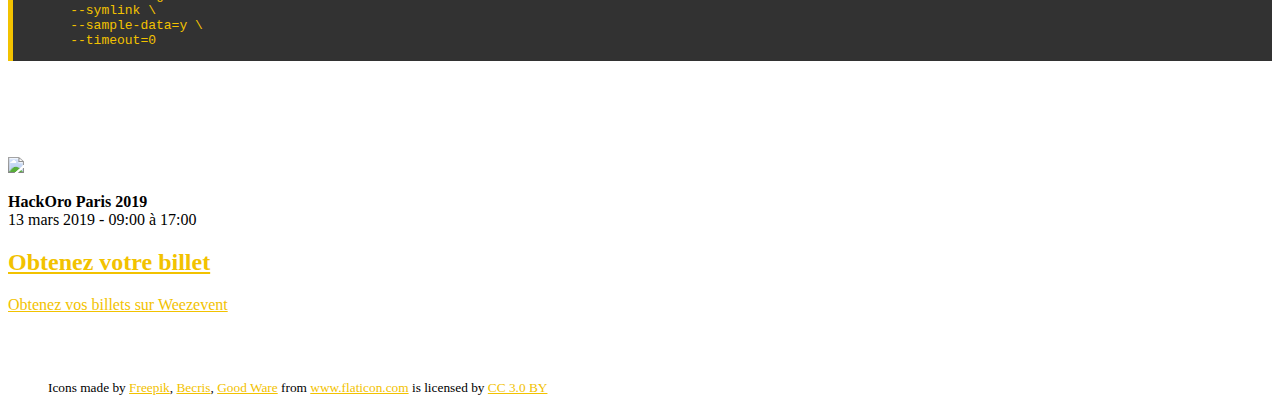
==== commit fdb60dec: "Changed wordings" ====
--- a/index.fr.html
+++ b/index.fr.html
@@ -208,7 +208,7 @@
                 <div class="card-header" id="headingOne">
                     <h2 class="mb-0">
                         <button class="btn btn-link" type="button" data-toggle="collapse" data-target="#collapseOne" aria-expanded="true" aria-controls="collapseOne">
-                            OroPlatform CE
+                            Bare-metal OroPlatform CE
                         </button>
                     </h2>
                 </div>
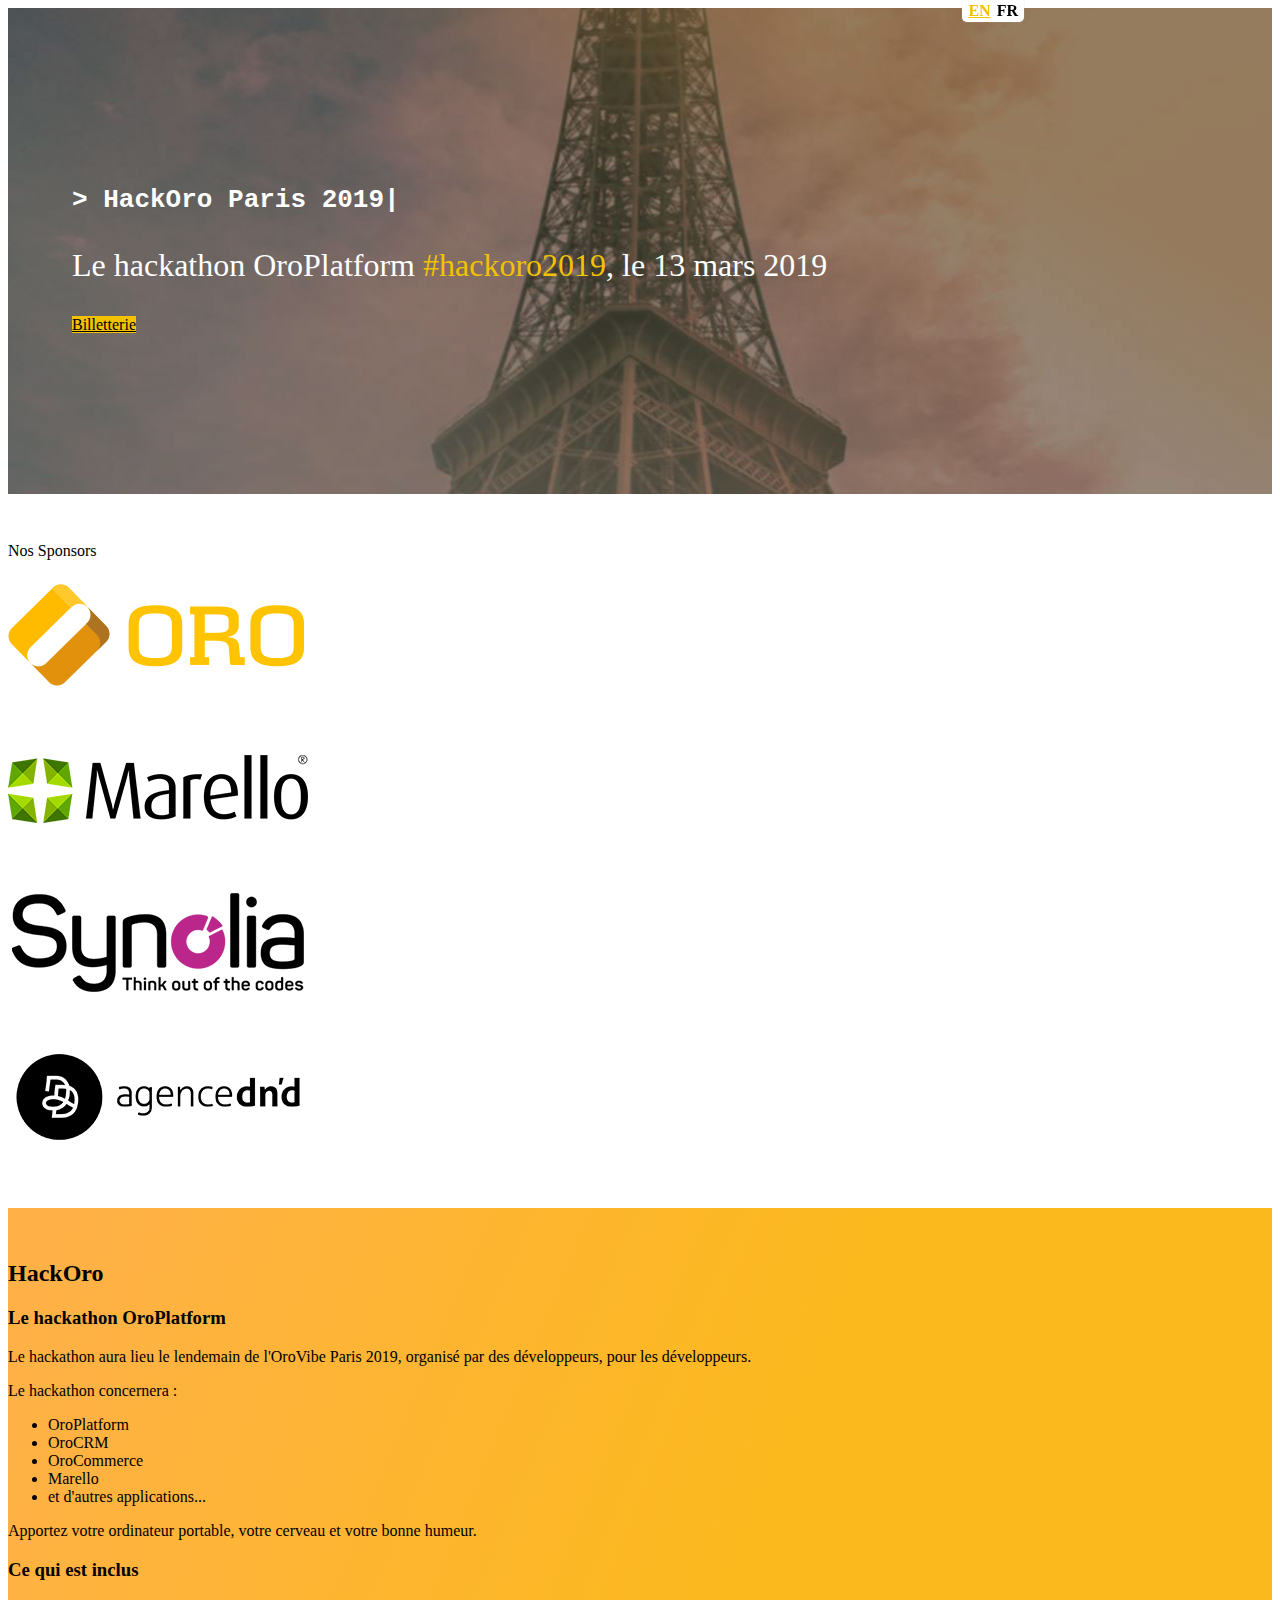
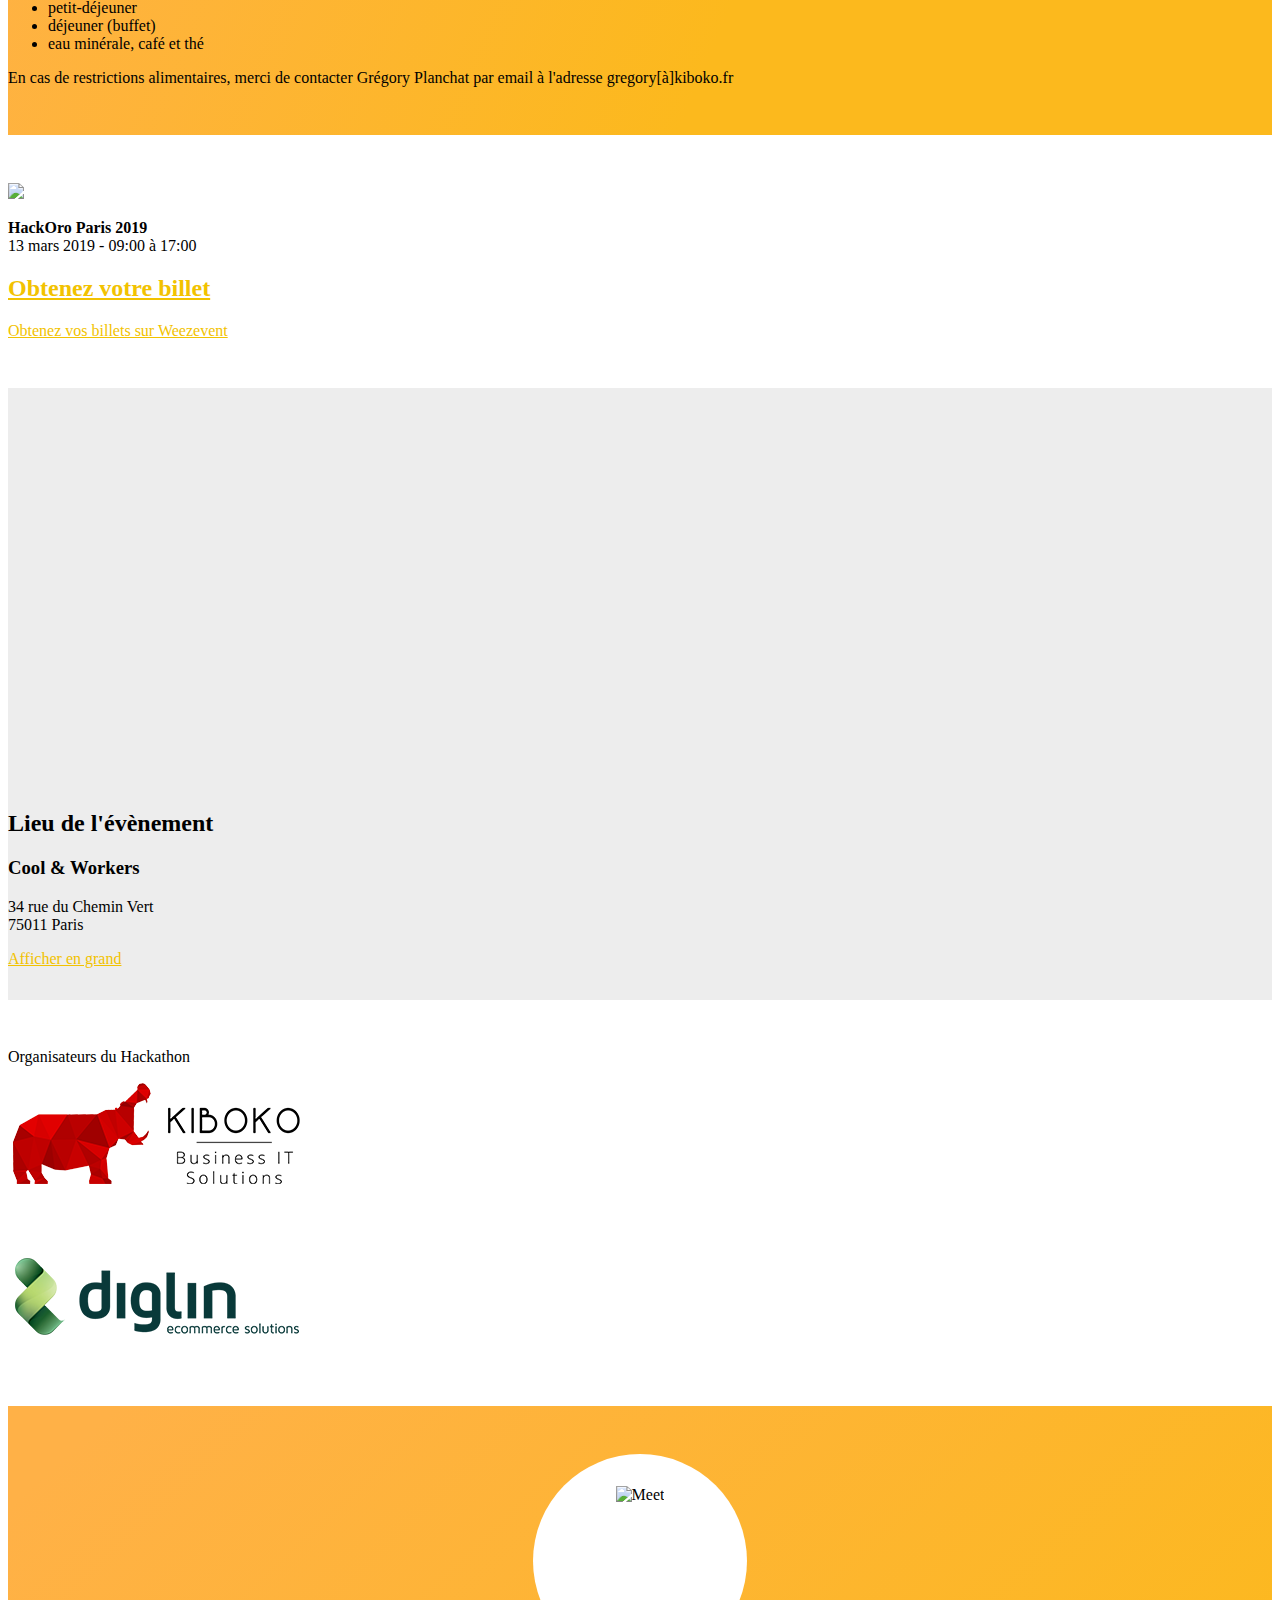
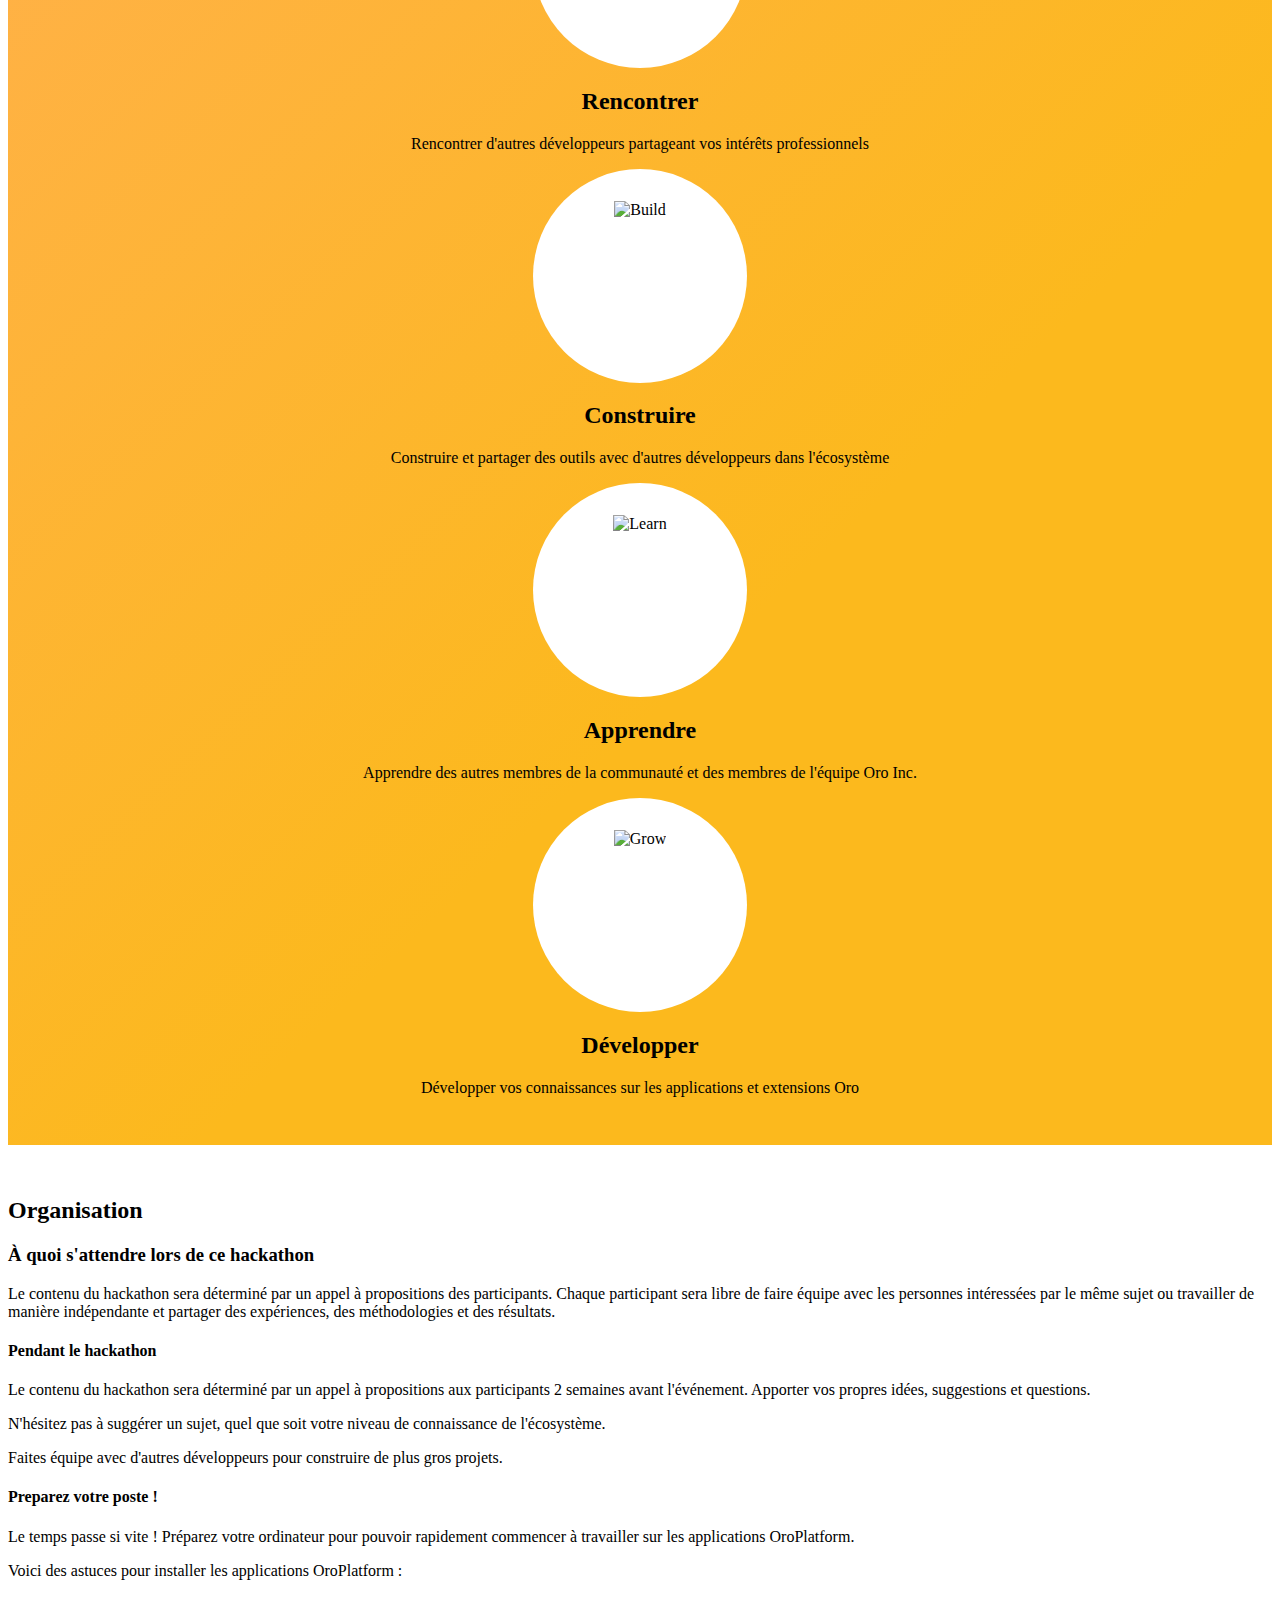
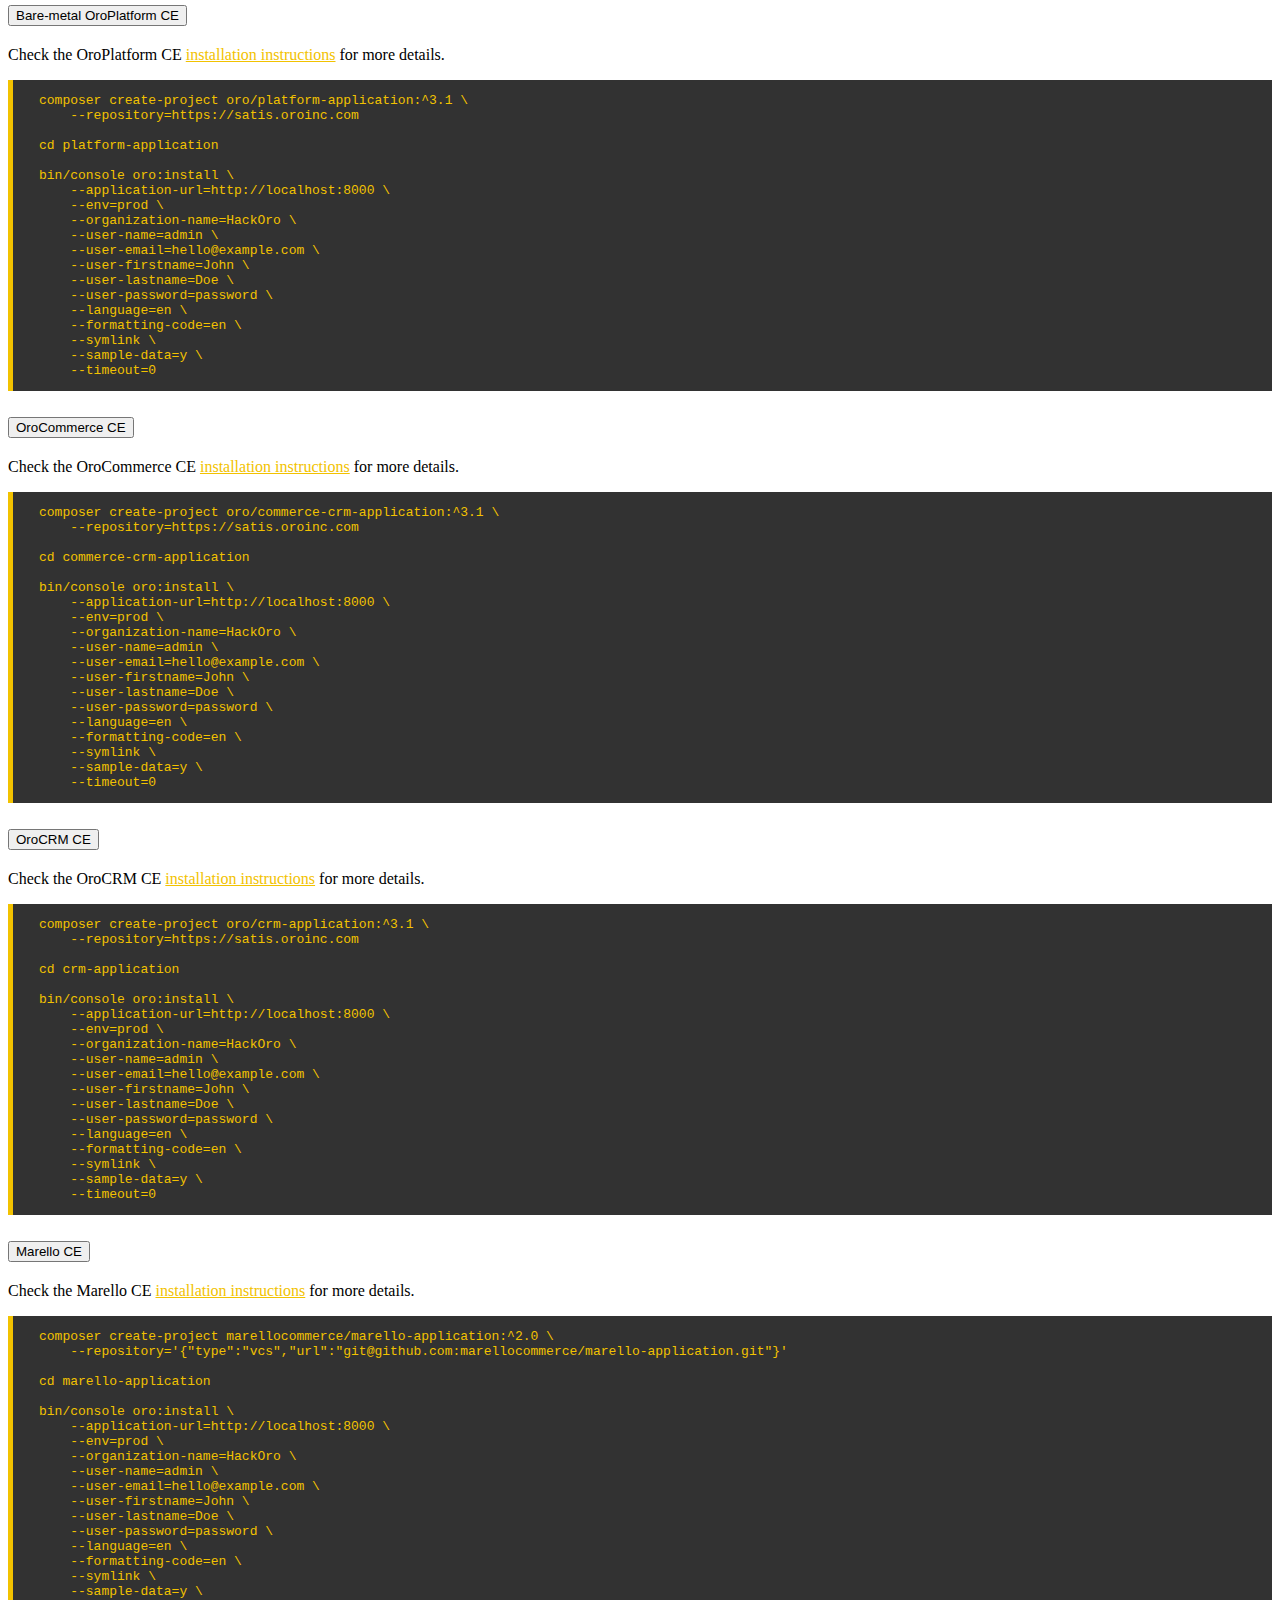
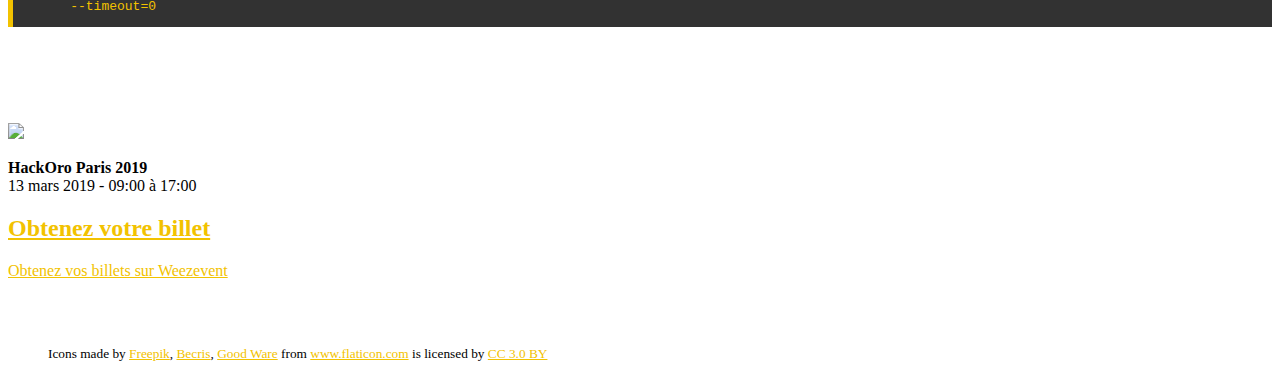
==== commit 207ee79b: "Removed notice message on Marello" ====
--- a/index.fr.html
+++ b/index.fr.html
@@ -318,7 +318,6 @@
                 <div id="collapseFour" class="collapse" aria-labelledby="headingFour" data-parent="#installation-examples">
                     <div class="card-body">
                         <p class="card-text alert alert-secondary">Check the Marello CE <a href="https://knowledgebase.marello.com/knowledge-base/installation-instructions/">installation instructions</a> for more details.</p>
-                        <p class="card-text alert alert-info"><i class="fa fa-info"></i> Attention: at the time of the writing, the Marello 2.0 version isn't yet released, we are providing an 1.5 version here.</p>
                         <p class="card-text"><pre>
 composer create-project marellocommerce/marello-application:^2.0 \
     --repository='{"type":"vcs","url":"git@github.com:marellocommerce/marello-application.git"}'
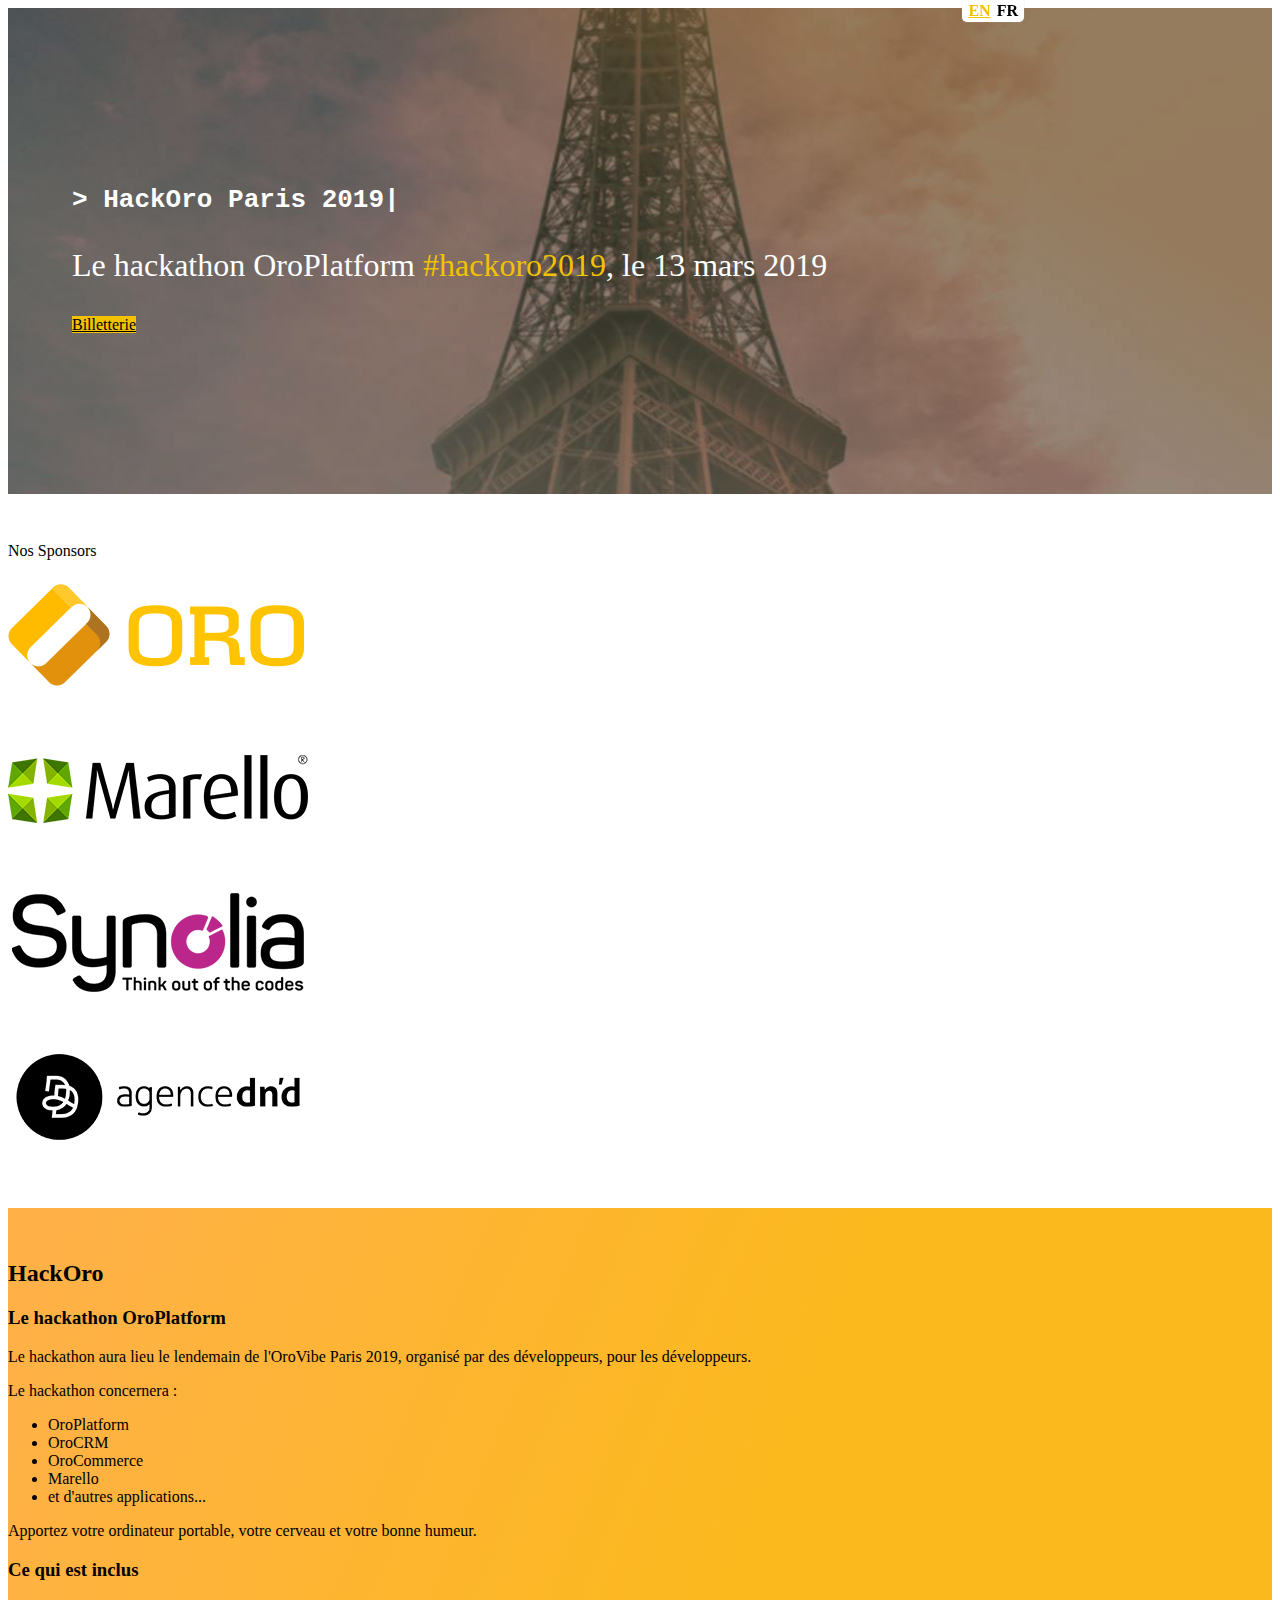
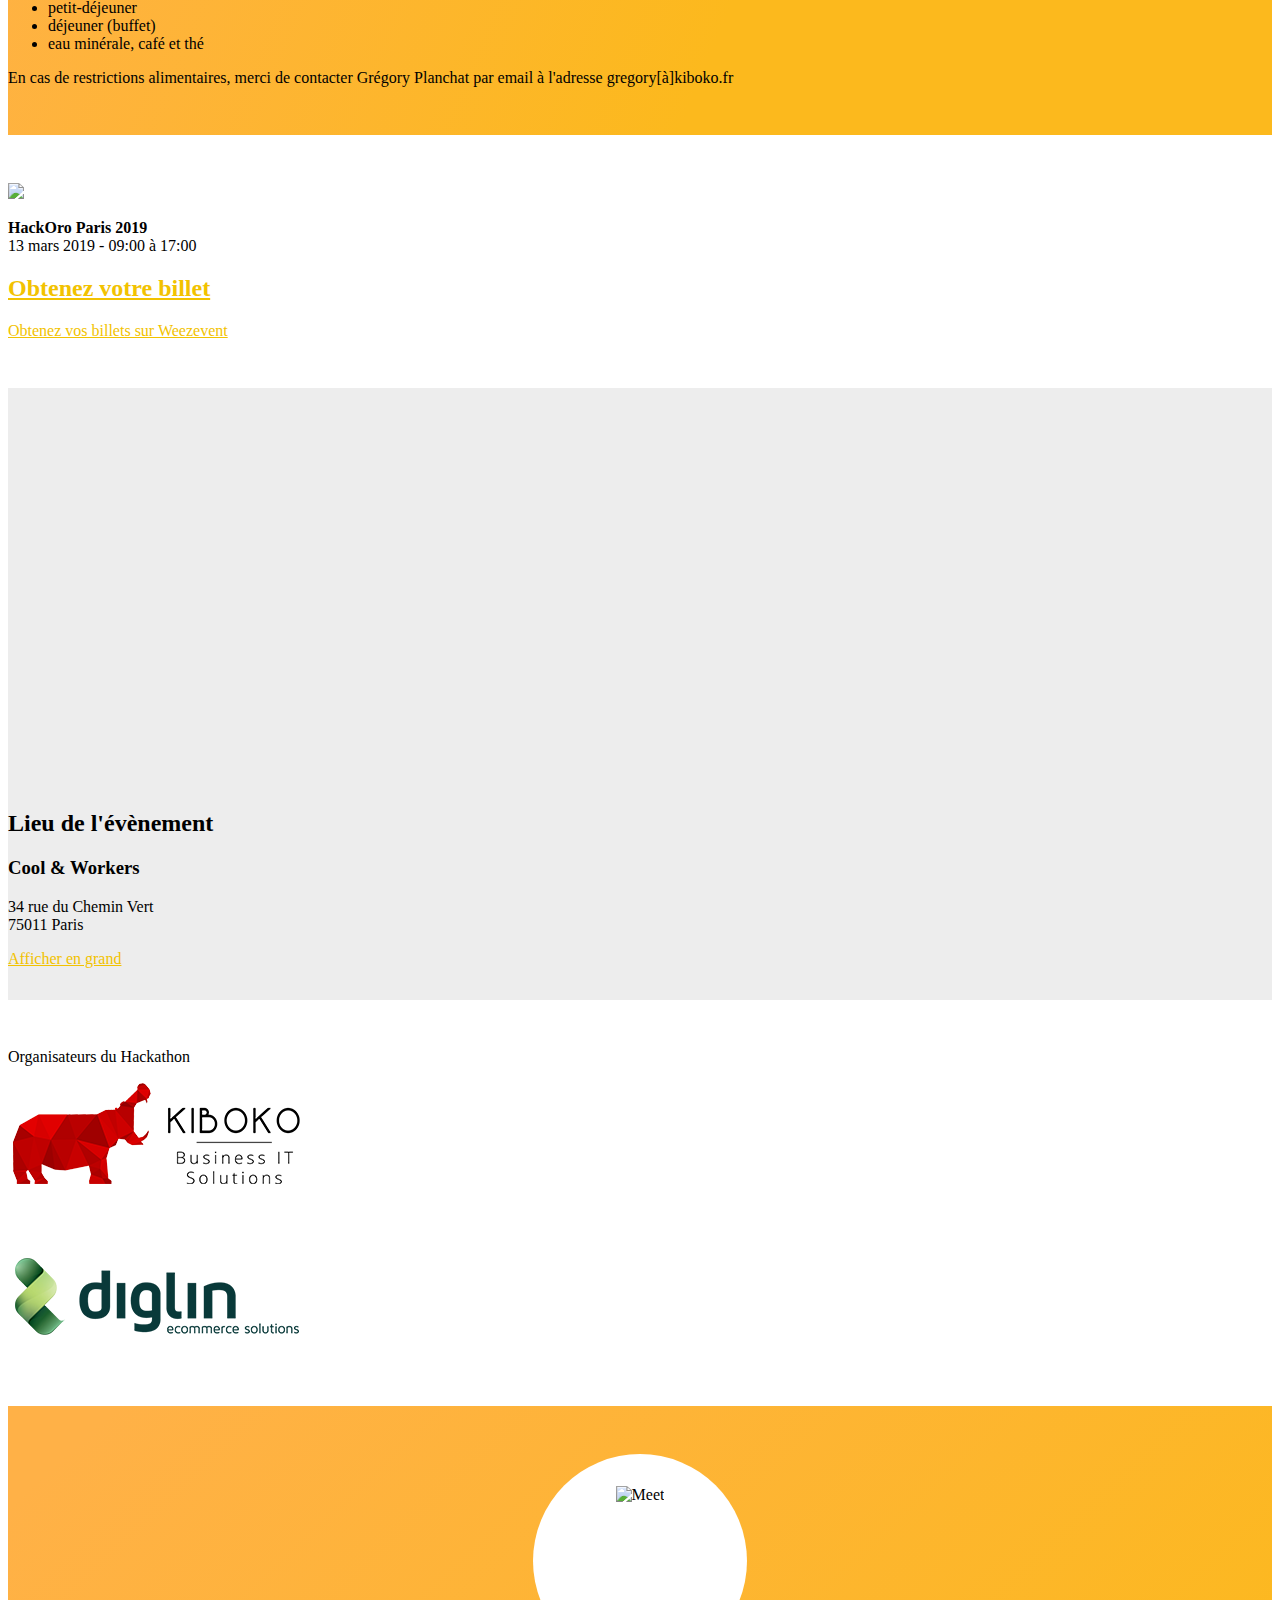
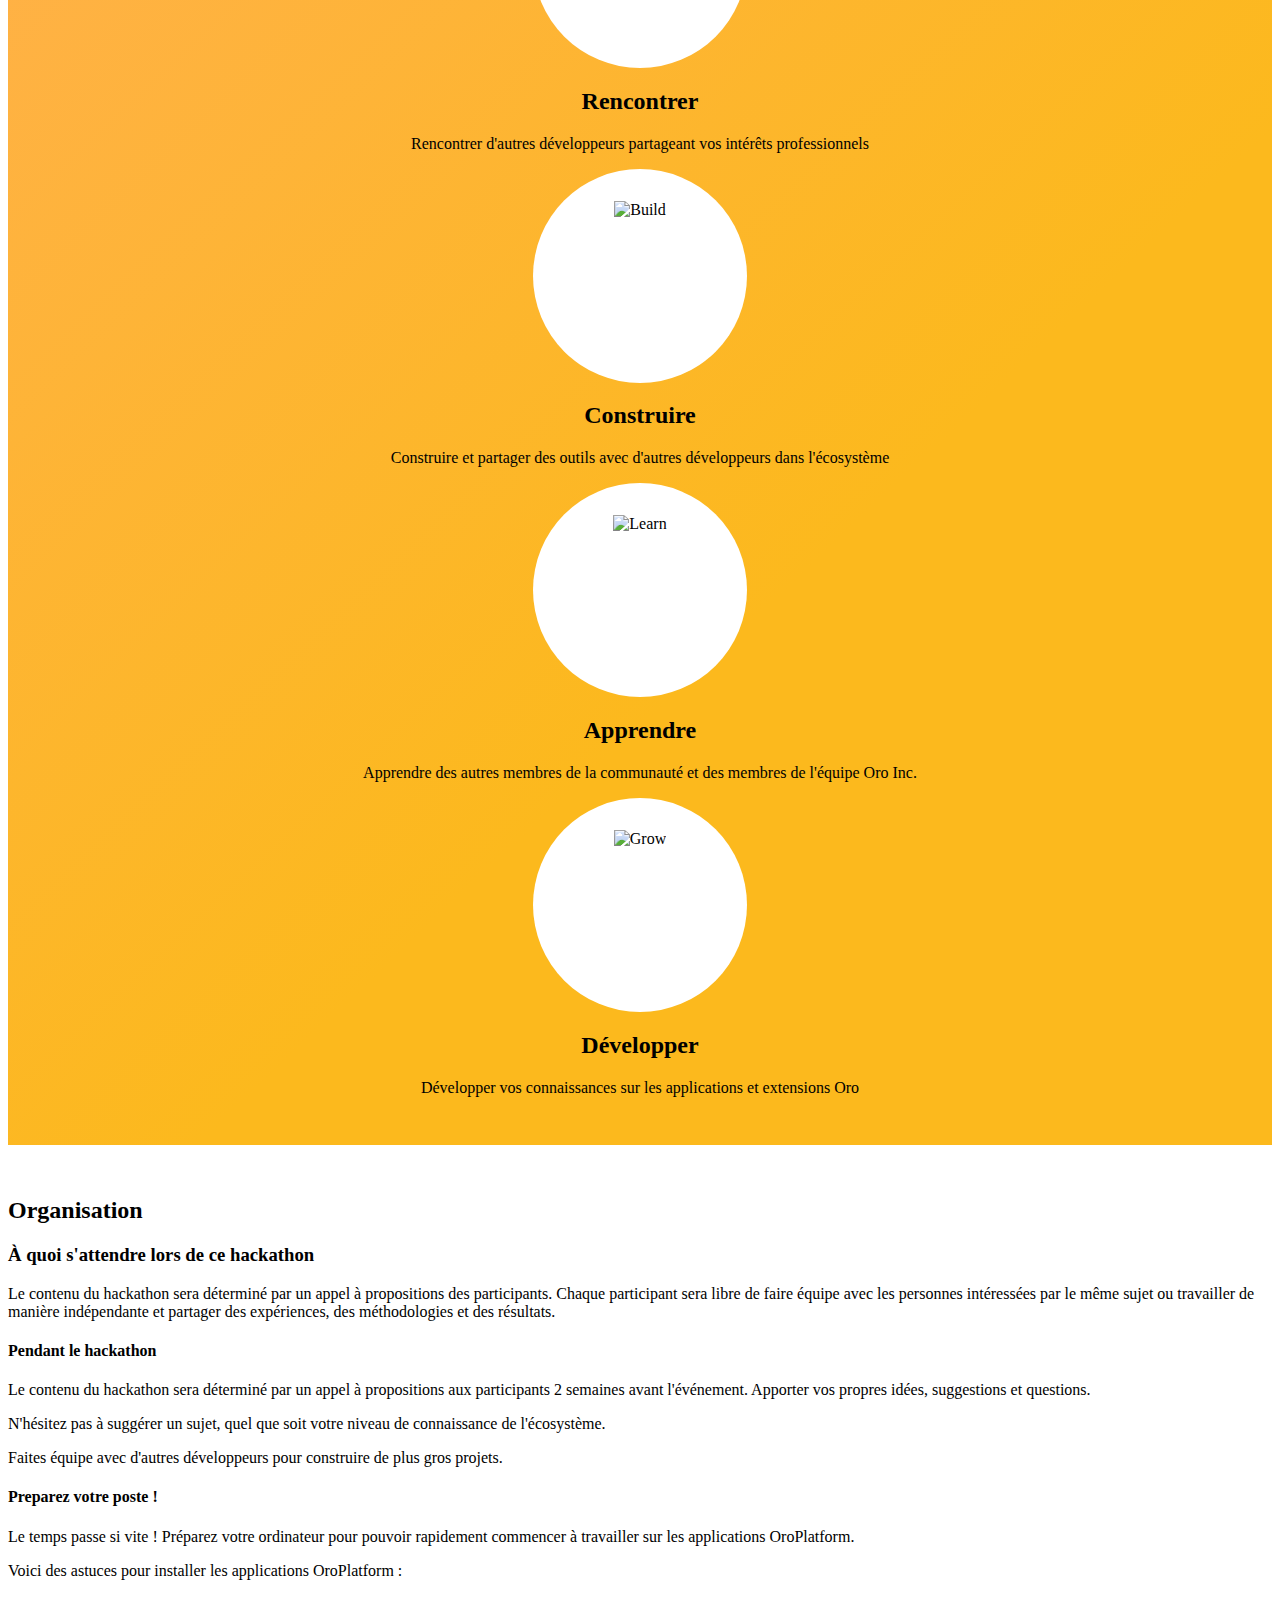
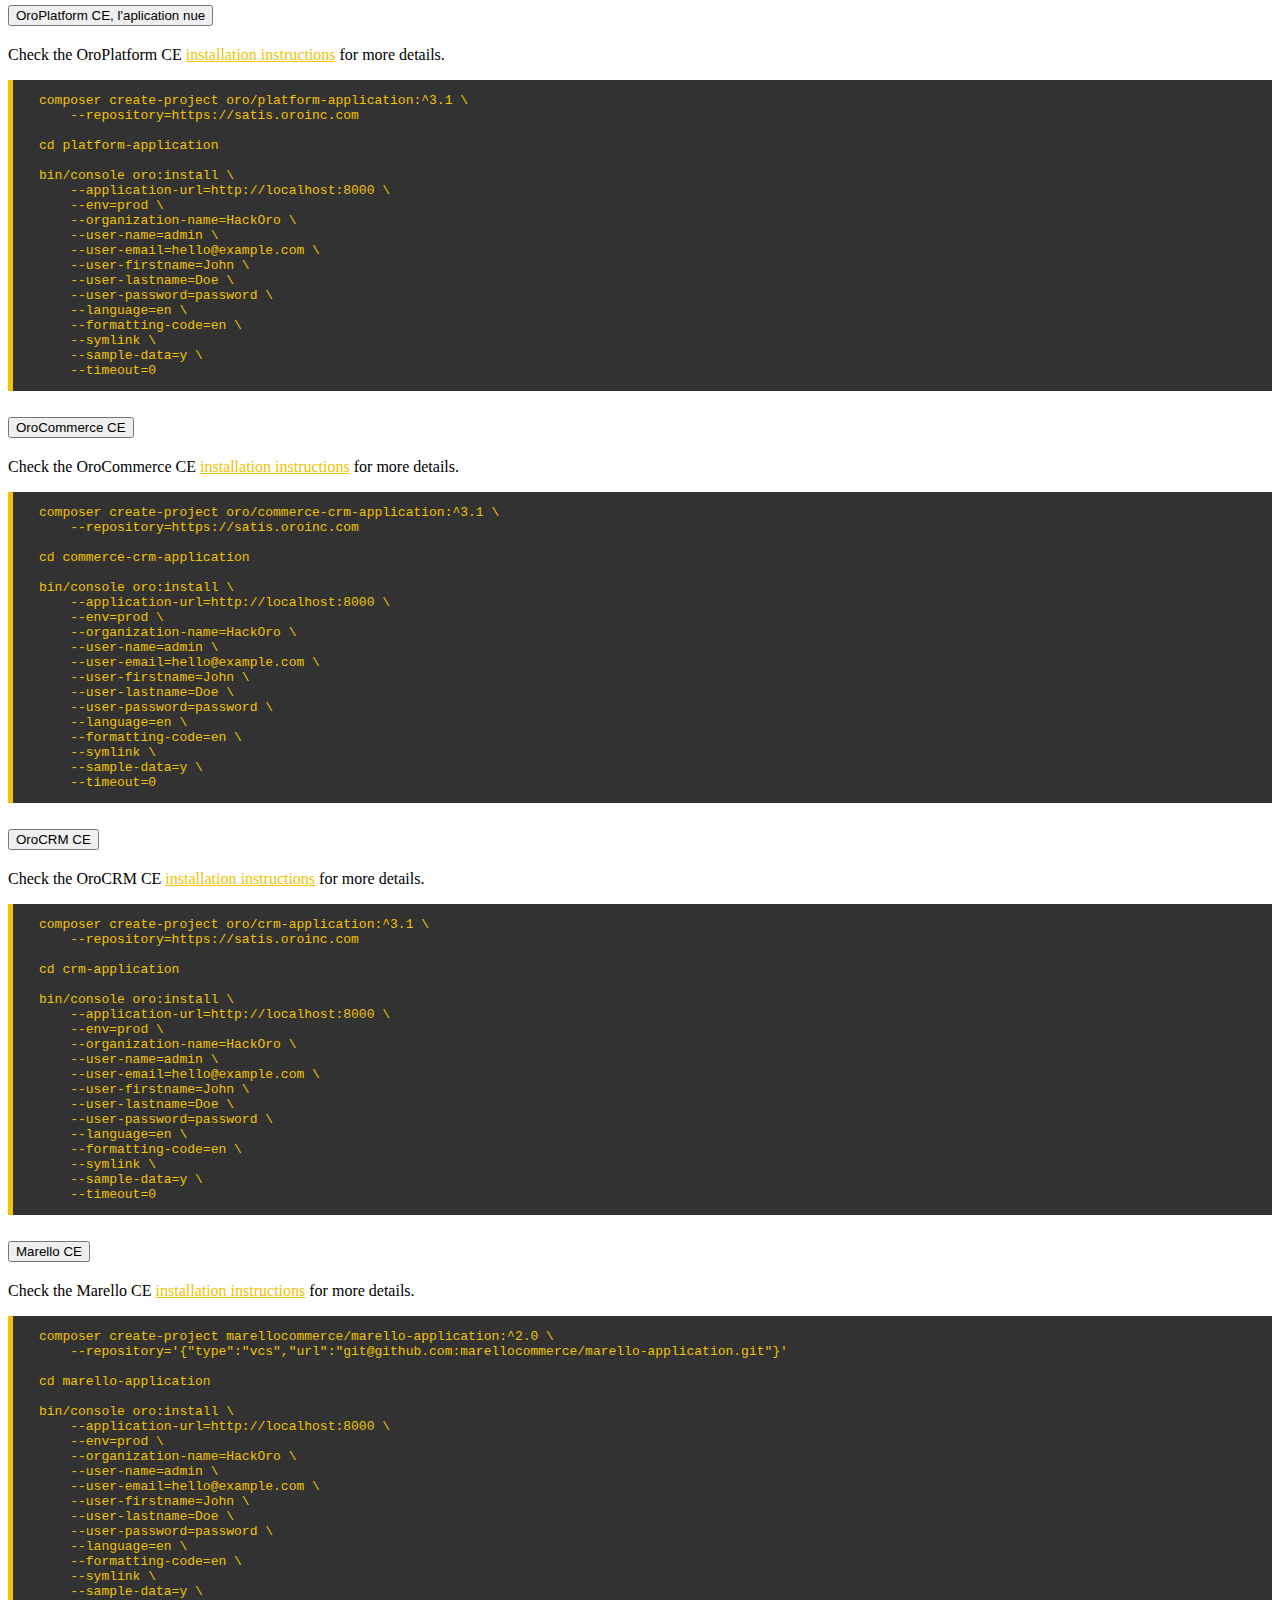
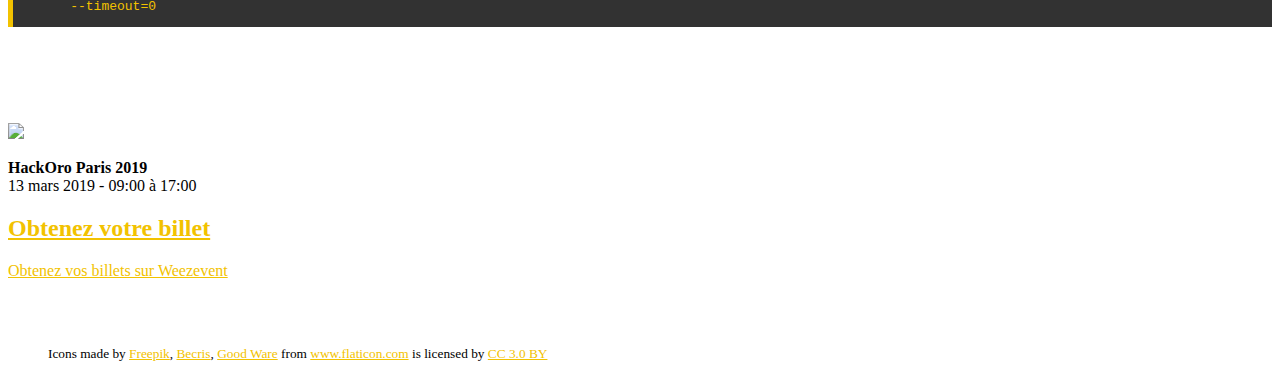
==== commit 8dc5d978: "Typo" ====
--- a/index.fr.html
+++ b/index.fr.html
@@ -208,7 +208,7 @@
                 <div class="card-header" id="headingOne">
                     <h2 class="mb-0">
                         <button class="btn btn-link" type="button" data-toggle="collapse" data-target="#collapseOne" aria-expanded="true" aria-controls="collapseOne">
-                            Bare-metal OroPlatform CE
+                            OroPlatform CE, l'aplication nue
                         </button>
                     </h2>
                 </div>
